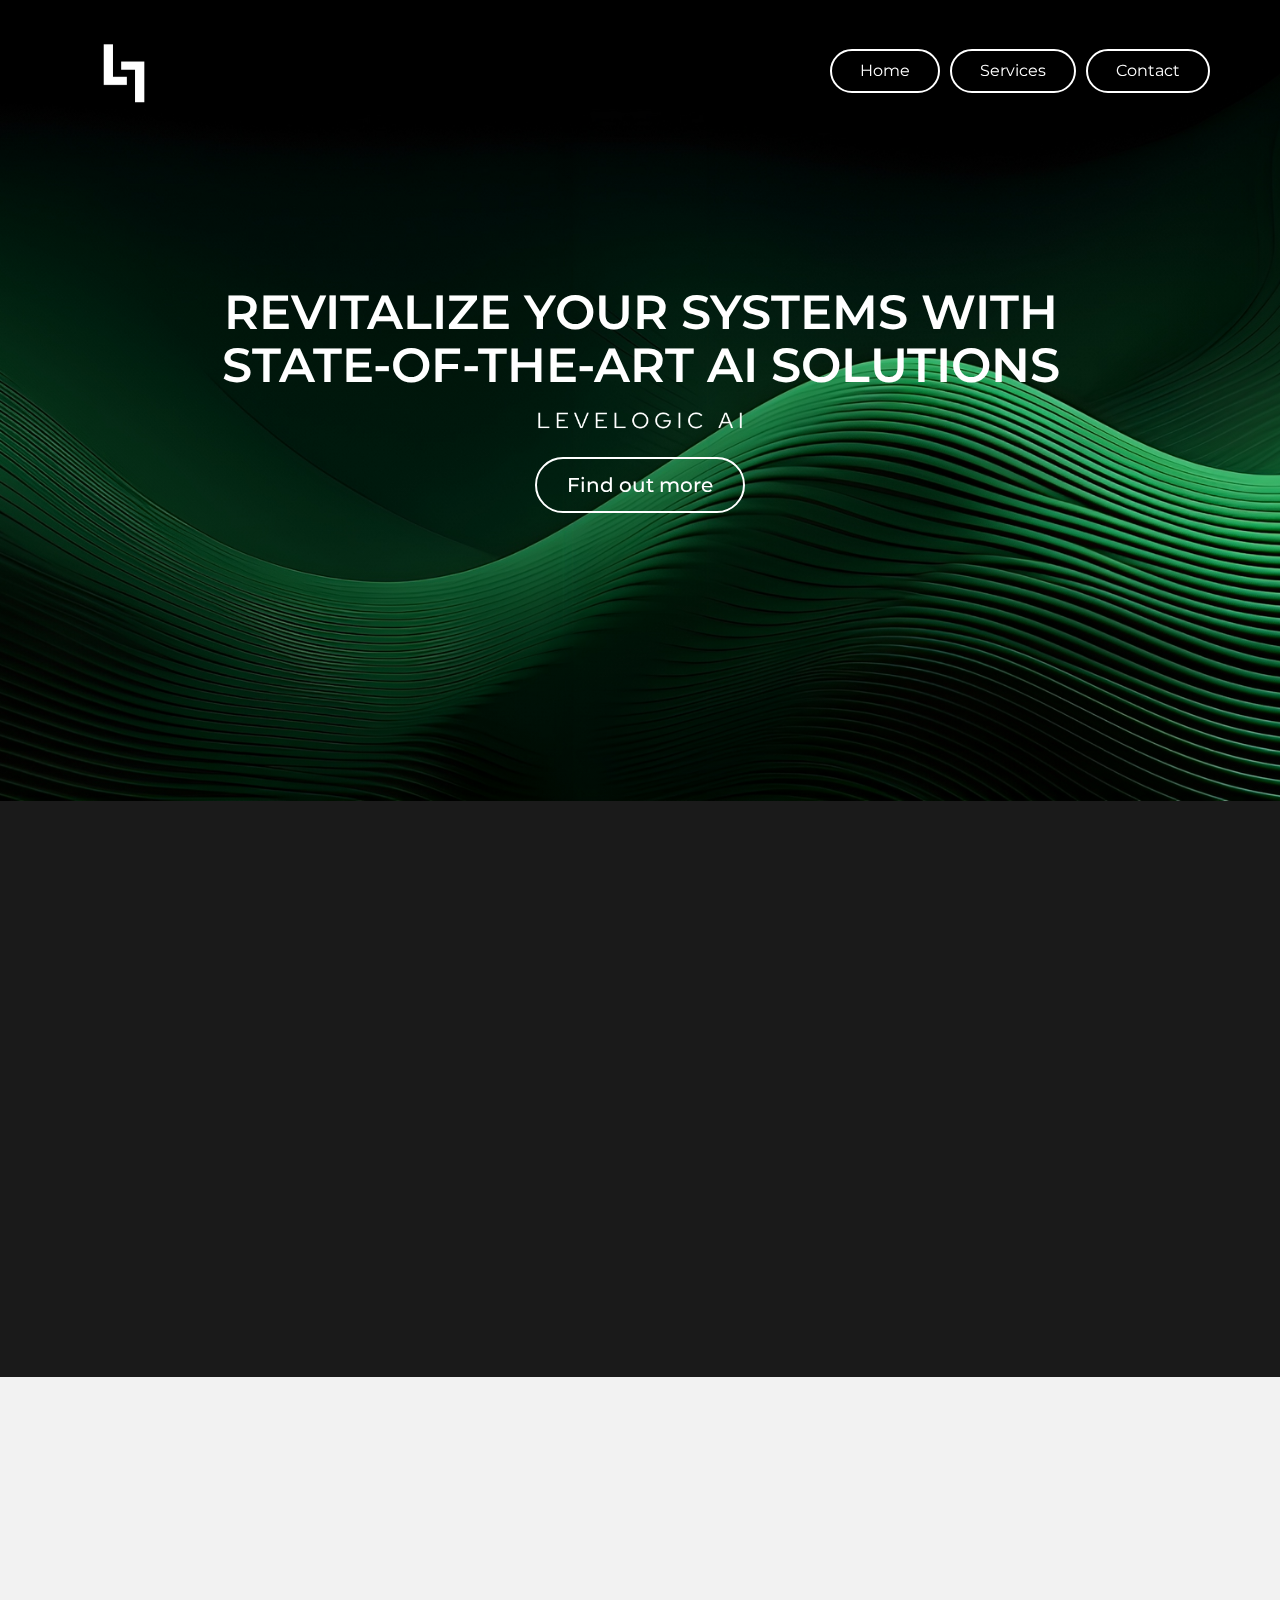
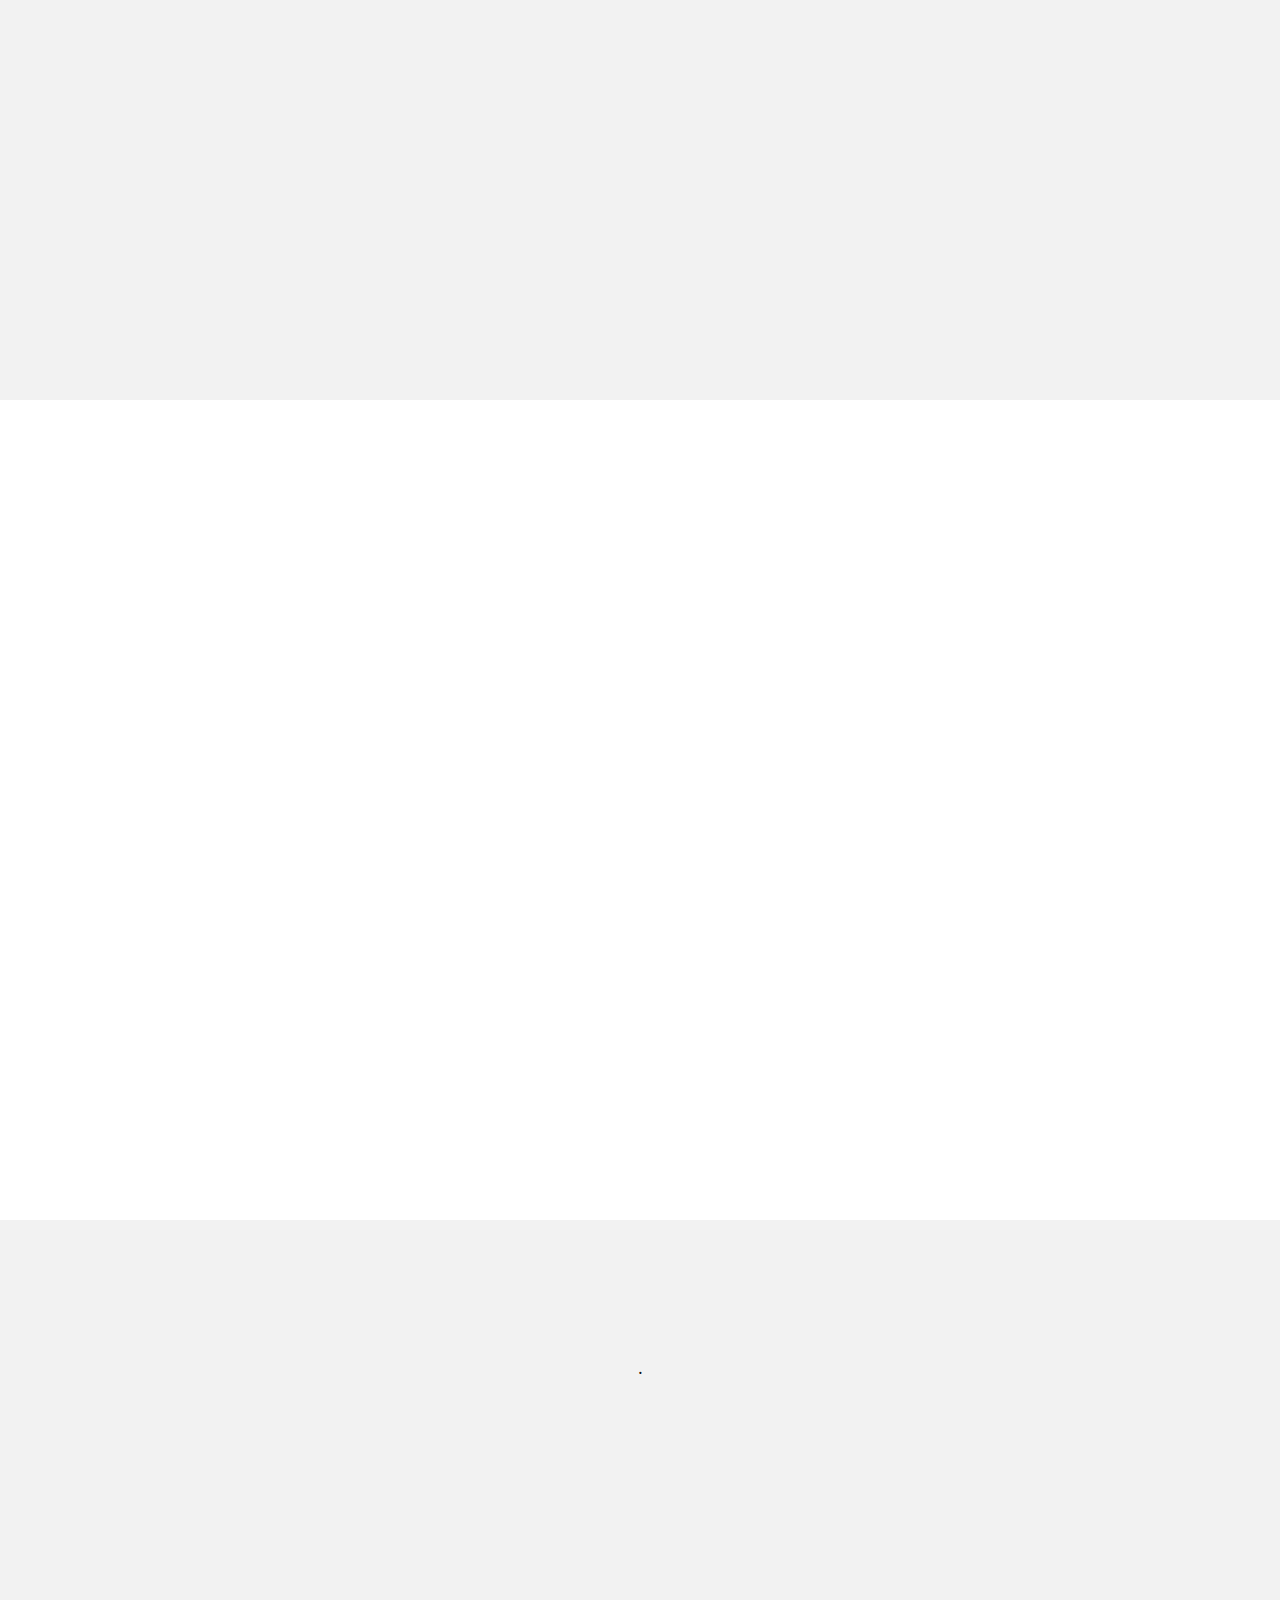
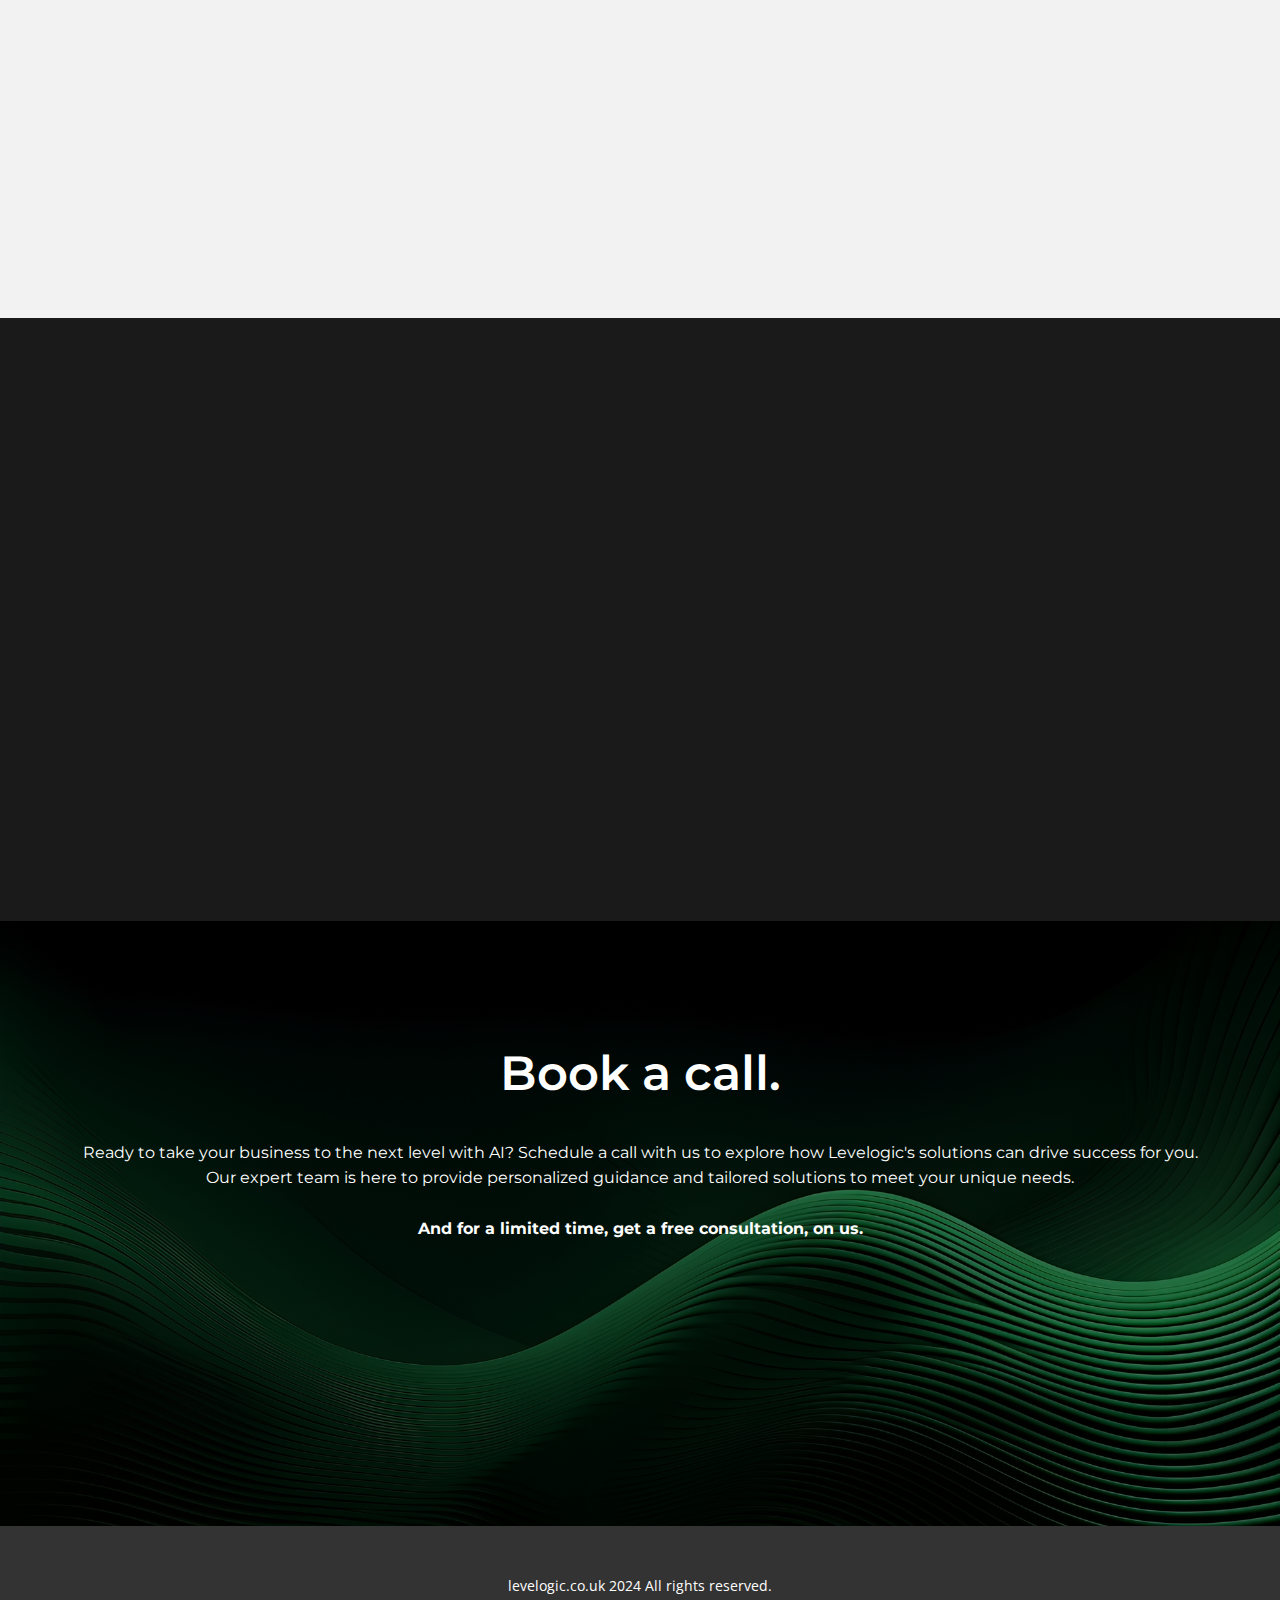
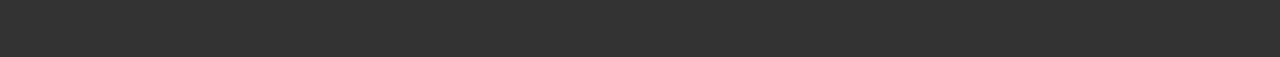
==== index.html @ 8c8b4d2c "rendition 1" ====
<!DOCTYPE html>
<html style="font-size: 16px;" lang="en"><head>
    <meta name="viewport" content="width=device-width, initial-scale=1.0">
    <meta charset="utf-8">
    <meta name="keywords" content="REVITALIZE YOUR SYSTEMS WITH STATE-OF-THE-ART AI SOLUTIONS​, BUSTING AI MYTHS​, OUR&nbsp;​SERVICES​, And so much more!​, HOW DOES IT WORK?​​, PRICING, Book a call.">
    <meta name="description" content="">
    <title>Home</title>
    <link rel="stylesheet" href="nicepage.css" media="screen">
<link rel="stylesheet" href="Home.css" media="screen">
    <script class="u-script" type="text/javascript" src="jquery.js" defer=""></script>
    <script class="u-script" type="text/javascript" src="nicepage.js" defer=""></script>
    <meta name="generator" content="Nicepage 6.7.6, nicepage.com">
    <link id="u-theme-google-font" rel="stylesheet" href="https://fonts.googleapis.com/css?family=Roboto:100,100i,300,300i,400,400i,500,500i,700,700i,900,900i|Open+Sans:300,300i,400,400i,500,500i,600,600i,700,700i,800,800i">
    <link id="u-page-google-font" rel="stylesheet" href="https://fonts.googleapis.com/css?family=Montserrat:100,100i,200,200i,300,300i,400,400i,500,500i,600,600i,700,700i,800,800i,900,900i">
    
    
    
    
    
    
    
    
    
    <script type="application/ld+json">{
		"@context": "http://schema.org",
		"@type": "Organization",
		"name": "",
		"logo": "images/LEVELOGIC3.png"
}</script>
    <meta name="theme-color" content="#478ac9">
    <meta property="og:title" content="Home">
    <meta property="og:type" content="website">
  <meta data-intl-tel-input-cdn-path="intlTelInput/"></head>
  <body data-home-page="Home.html" data-home-page-title="Home" data-path-to-root="./" data-include-products="false" class="u-body u-overlap u-overlap-contrast u-overlap-transparent u-stick-footer u-xl-mode" data-lang="en"><header class="u-clearfix u-header u-header" id="sec-c6fe"><div class="u-clearfix u-sheet u-sheet-1">
        <a href="https://nicepage.com" class="u-image u-logo u-image-1" data-image-width="500" data-image-height="500" data-animation-name="customAnimationIn" data-animation-duration="1000" data-animation-delay="0">
          <img src="images/LEVELOGIC3.png" class="u-logo-image u-logo-image-1">
        </a>
        <nav class="u-menu u-menu-one-level u-offcanvas u-menu-1" data-responsive-from="MD">
          <div class="menu-collapse u-custom-font u-font-montserrat" style="font-size: 1rem; letter-spacing: 0px; font-weight: 500;">
            <a class="u-border-7 u-border-white u-button-style u-custom-border-radius u-custom-effect-duration u-custom-left-right-menu-spacing u-custom-padding-bottom u-custom-text-active-color u-custom-text-color u-custom-text-hover-color u-custom-text-shadow u-custom-text-shadow-blur u-custom-text-shadow-color u-custom-text-shadow-transparency u-custom-text-shadow-x u-custom-text-shadow-y u-custom-top-bottom-menu-spacing u-nav-link u-radius u-text-active-palette-1-base u-text-hover-palette-2-base" href="#" style="padding: 8px 22px; font-size: calc(1em + 16px); --radius:50px;">
              <svg class="u-svg-link" viewBox="0 0 24 24"><use xmlns:xlink="http://www.w3.org/1999/xlink" xlink:href="#menu-hamburger"></use></svg>
              <svg class="u-svg-content" version="1.1" id="menu-hamburger" viewBox="0 0 16 16" x="0px" y="0px" xmlns:xlink="http://www.w3.org/1999/xlink" xmlns="http://www.w3.org/2000/svg"><g><rect y="1" width="16" height="2"></rect><rect y="7" width="16" height="2"></rect><rect y="13" width="16" height="2"></rect>
</g></svg>
            </a>
          </div>
          <div class="u-custom-menu u-nav-container">
            <ul class="u-custom-font u-font-montserrat u-nav u-spacing-10 u-unstyled u-nav-1"><li class="u-nav-item"><a class="u-border-2 u-border-hover-custom-color-1 u-border-white u-button-style u-nav-link u-radius u-text-active-white u-text-hover-custom-color-1 u-text-white" href="Home.html#sec-2be3" style="--radius:50px; padding: 12px 28px;">Home</a>
</li><li class="u-nav-item"><a class="u-border-2 u-border-hover-custom-color-1 u-border-white u-button-style u-nav-link u-radius u-text-active-white u-text-hover-custom-color-1 u-text-white" href="Home.html#sec-603d" style="--radius:50px; padding: 12px 28px;">Services</a>
</li><li class="u-nav-item"><a class="u-border-2 u-border-hover-custom-color-1 u-border-white u-button-style u-nav-link u-radius u-text-active-white u-text-hover-custom-color-1 u-text-white" href="Home.html#sec-d1a8" style="--radius:50px; padding: 12px 28px;">Contact</a>
</li></ul>
          </div>
          <div class="u-custom-menu u-nav-container-collapse">
            <div class="u-border-2 u-border-grey-75 u-container-style u-inner-container-layout u-opacity u-opacity-95 u-sidenav u-white">
              <div class="u-inner-container-layout u-sidenav-overflow">
                <div class="u-menu-close"></div>
                <ul class="u-align-center u-nav u-popupmenu-items u-unstyled u-nav-2"><li class="u-nav-item"><a class="u-button-style u-nav-link" href="Home.html#sec-2be3">Home</a>
</li><li class="u-nav-item"><a class="u-button-style u-nav-link" href="Home.html#sec-603d">Services</a>
</li><li class="u-nav-item"><a class="u-button-style u-nav-link" href="Home.html#sec-d1a8">Contact</a>
</li></ul>
              </div>
            </div>
            <div class="u-black u-menu-overlay u-opacity u-opacity-70"></div>
          </div>
        </nav>
      </div></header>
    <section class="u-clearfix u-image u-shading u-section-1" id="sec-2be3" data-image-width="3136" data-image-height="1536">
      <div class="u-clearfix u-sheet u-sheet-1">
        <h1 class="u-align-center u-custom-font u-font-montserrat u-text u-text-white u-text-1" data-animation-name="customAnimationIn" data-animation-duration="1000" data-animation-delay="0">REVITALIZE YOUR SYSTEMS WITH STATE-OF-THE-ART AI SOLUTIONS </h1>
        <img class="u-image u-image-contain u-image-default u-preserve-proportions u-image-1" src="images/LEVELOGIC7.png" alt="" data-image-width="500" data-image-height="500" data-animation-name="customAnimationIn" data-animation-duration="1000" data-animation-delay="0">
        <a href="Home.html#sec-921f" class="u-border-2 u-border-active-custom-color-3 u-border-hover-custom-color-1 u-border-white u-btn u-btn-round u-button-style u-custom-font u-font-montserrat u-none u-radius u-btn-1" data-animation-name="customAnimationIn" data-animation-duration="1000" data-animation-delay="0">Find out more </a>
      </div>
<body>
<script src="https://cdn.botpress.cloud/webchat/v1/inject.js"></script>
<script src="https://mediafiles.botpress.cloud/46547a27-b713-40ee-aca5-6906af2f88be/webchat/config.js" defer></script>
</body>
    </section>
    <section class="u-clearfix u-grey-90 u-section-2" id="sec-921f">
      <img class="u-image u-image-contain u-image-default u-preserve-proportions u-image-1" src="images/LEVELOGIC4.png" alt="" data-image-width="500" data-image-height="500" data-animation-name="customAnimationIn" data-animation-duration="1000" data-animation-delay="0">
      <h1 class="u-align-left u-custom-font u-font-montserrat u-text u-text-white u-text-1" data-animation-name="customAnimationIn" data-animation-duration="1000" data-animation-delay="0">BUSTING AI MYTHS </h1>
      <blockquote class="u-align-left u-custom-font u-font-montserrat u-text u-text-white u-text-2" data-animation-name="customAnimationIn" data-animation-duration="1000" data-animation-delay="0"> Levelogic <span style="font-style: normal;"></span>challenges the misconception that AI solutions are overly complex or irrelevant for businesses. We offer accessible, tailored AI tools that seamlessly integrate into various business models, empowering owners to harness the power of AI for their specific needs.
      </blockquote>
      <img class="u-image u-image-contain u-image-default u-preserve-proportions u-image-2" src="images/LEVELOGIC7.png" alt="" data-image-width="500" data-image-height="500" data-animation-name="customAnimationIn" data-animation-duration="1000" data-animation-delay="0">
      <img class="custom-expanded u-image u-image-contain u-image-round u-radius u-image-3" src="images/4850860.jpg" data-image-width="3000" data-image-height="2000" data-animation-name="customAnimationIn" data-animation-duration="1000" data-animation-delay="0">
      <ul class="u-align-left u-custom-font u-custom-list u-font-montserrat u-spacing-26 u-text u-text-white u-text-3" data-animation-name="customAnimationIn" data-animation-duration="1000" data-animation-delay="0">
        <li>
          <div class="u-list-icon u-text-custom-color-1">
            <svg class="u-svg-content" viewBox="0 0 512 512" id="svg-bad2" style="font-size: 1.2em; margin: -1.2em;"><path d="m433.1 67.1-231.8 231.9c-6.2 6.2-16.4 6.2-22.6 0l-99.8-99.8-78.9 78.8 150.5 150.5c10.5 10.5 24.6 16.3 39.4 16.3 14.8 0 29-5.9 39.4-16.3l282.7-282.5z" fill="currentColor"></path></svg>
          </div>&nbsp;Seamless integration into pre existing setup<br>
        </li>
        <li>
          <div class="u-list-icon u-text-custom-color-1">
            <svg class="u-svg-content" viewBox="0 0 512 512" id="svg-bad2" style="font-size: 1.2em; margin: -1.2em;"><path d="m433.1 67.1-231.8 231.9c-6.2 6.2-16.4 6.2-22.6 0l-99.8-99.8-78.9 78.8 150.5 150.5c10.5 10.5 24.6 16.3 39.4 16.3 14.8 0 29-5.9 39.4-16.3l282.7-282.5z" fill="currentColor"></path></svg>
          </div>&nbsp;Fast turnaround time<br>
        </li>
        <li>
          <div class="u-list-icon u-text-custom-color-1">
            <svg class="u-svg-content" viewBox="0 0 512 512" id="svg-bad2" style="font-size: 1.2em; margin: -1.2em;"><path d="m433.1 67.1-231.8 231.9c-6.2 6.2-16.4 6.2-22.6 0l-99.8-99.8-78.9 78.8 150.5 150.5c10.5 10.5 24.6 16.3 39.4 16.3 14.8 0 29-5.9 39.4-16.3l282.7-282.5z" fill="currentColor"></path></svg>
          </div>&nbsp;Seamless integration into pre existing setup<br>
        </li>
      </ul>
    </section>
    <section class="u-clearfix u-grey-5 u-section-3" id="sec-e6ab">
      <p class="u-align-left u-custom-font u-font-montserrat u-text u-text-custom-color-2 u-text-default u-text-1" data-animation-name="customAnimationIn" data-animation-duration="1000" data-animation-delay="0">WHO&nbsp;ARE&nbsp;<br>
      </p>
      <p class="u-align-left u-custom-font u-font-montserrat u-text u-text-custom-color-1 u-text-default u-text-2" data-animation-name="customAnimationIn" data-animation-duration="1000" data-animation-delay="0">WE? </p>
      <img class="u-image u-image-contain u-image-default u-preserve-proportions u-image-1" src="images/LEVELOGIC4.png" alt="" data-image-width="500" data-image-height="500" data-animation-name="customAnimationIn" data-animation-duration="1000" data-animation-delay="0">
      <img class="u-image u-image-circle u-image-2" src="images/IMG_3281.PNG" alt="" data-image-width="1170" data-image-height="658" data-animation-name="customAnimationIn" data-animation-duration="1000" data-animation-delay="0">
      <blockquote class="u-align-left u-custom-font u-font-montserrat u-text u-text-grey-90 u-text-3" data-animation-name="customAnimationIn" data-animation-duration="1000" data-animation-delay="0">"As a young entrepreneur, my vision for Levelogic is to inspire businesses to embrace innovation and harness the power of AI to drive success. At Levelogic, we're passionate about providing cutting-edge solutions that speed up workflow and streamline operations for businesses of all sizes. Our dedicated team works tirelessly to deliver transformative results, empowering our clients to thrive in the digital age. With our innovative AI automation solutions, we're not just shaping the future of business—we're revolutionizing it."</blockquote>
      <h5 class="u-align-center u-custom-font u-font-montserrat u-text u-text-4" data-animation-name="customAnimationIn" data-animation-duration="1000" data-animation-delay="0">Mason Mitchell , CEO &amp; Founder </h5>
      <img class="u-image u-image-contain u-image-default u-preserve-proportions u-image-3" src="images/LEVELOGIC8.png" alt="" data-image-width="500" data-image-height="500" data-animation-name="customAnimationIn" data-animation-duration="1000" data-animation-delay="0">
    </section>
    <section class="u-clearfix u-white u-section-4" id="sec-603d">
      <div class="u-clearfix u-sheet u-sheet-1">
        <h1 class="u-align-left u-custom-font u-font-montserrat u-text u-text-black u-text-1" data-animation-name="customAnimationIn" data-animation-duration="1000" data-animation-delay="0">OUR&nbsp;<br> SERVICES 
        </h1>
        <div class="u-border-3 u-border-custom-color-1 u-line u-line-horizontal u-line-1" data-animation-name="customAnimationIn" data-animation-duration="1000"></div>
        <div class="u-layout-grid u-list u-list-1">
          <div class="u-repeater u-repeater-1">
            <div class="u-container-style u-hover-feature u-image u-image-round u-list-item u-radius u-repeater-item u-shading u-shape-round u-image-1" data-image-width="3136" data-image-height="1536" data-animation-name="customAnimationIn" data-animation-duration="1000">
              <div class="u-container-layout u-similar-container u-container-layout-1">
                <h3 class="u-align-left u-custom-font u-font-montserrat u-text u-text-default u-text-2">Automation<br>
                  <br>
                </h3>
                <p class="u-align-left u-custom-font u-font-montserrat u-text u-text-3">Optimize productivity with our task automation services. From routine tasks to complex workflows, we streamline operations, minimize manual efforts, and drive results for your business. </p>
              </div>
            </div>
            <div class="u-container-style u-hover-feature u-image u-image-round u-list-item u-radius u-repeater-item u-shading u-shape-round u-image-2" data-image-width="3136" data-image-height="1536" data-animation-name="customAnimationIn" data-animation-duration="1000" data-animation-delay="500">
              <div class="u-container-layout u-similar-container u-container-layout-2">
                <h3 class="u-align-left u-custom-font u-font-montserrat u-text u-text-default u-text-4">Lead<br>generation 
                </h3>
                <p class="u-align-left u-custom-font u-font-montserrat u-text u-text-5"> Fuel your sales pipeline with our lead generation services. Using advanced strategies, we identify high-quality leads to drive growth and maximize revenue.</p>
              </div>
            </div>
            <div class="u-container-style u-hover-feature u-image u-image-round u-list-item u-radius u-repeater-item u-shading u-shape-round u-image-3" data-image-width="3136" data-image-height="1536" data-animation-name="customAnimationIn" data-animation-duration="1000" data-animation-delay="1000">
              <div class="u-container-layout u-similar-container u-container-layout-3">
                <h3 class="u-align-left u-custom-font u-font-montserrat u-text u-text-default u-text-6">AI<br>Chatbots
                </h3>
                <p class="u-align-left u-custom-font u-font-montserrat u-text u-text-7">Enhance customer support with our AI chatbot services. Our tailored solutions provide personalized assistance, 24/7 availability, and seamless integration to boost efficiency. </p>
              </div>
            </div>
          </div>
        </div>
        <img class="u-image u-image-contain u-image-default u-preserve-proportions u-image-4" src="images/LEVELOGIC8.png" alt="" data-image-width="500" data-image-height="500" data-animation-name="customAnimationIn" data-animation-duration="1000" data-animation-delay="0">
        <h1 class="u-align-center u-custom-font u-font-montserrat u-text u-text-black u-text-8" data-animation-name="customAnimationIn" data-animation-duration="1000" data-animation-delay="0">And so much more! </h1>
      </div>
      
      
      
      
      
      
      
      
      
    </section>
    <section class="u-clearfix u-grey-5 u-section-5" id="sec-7f4b">
      <div class="u-clearfix u-sheet u-sheet-1">
        <h2 class="u-align-center u-custom-font u-font-montserrat u-text u-text-default u-text-1" data-animation-name="customAnimationIn" data-animation-duration="1000" data-animation-delay="0">HOW DOES IT WORK? </h2>
        <p class="u-align-center u-text u-text-2">.</p>
        <div class="u-expanded-width u-list u-list-1">
          <div class="u-repeater u-repeater-1">
            <div class="u-align-center u-container-style u-list-item u-repeater-item u-list-item-1" data-animation-name="customAnimationIn" data-animation-duration="1000">
              <div class="u-container-layout u-similar-container u-container-layout-1"><span class="u-align-center u-icon u-icon-circle u-text-custom-color-1 u-icon-1"><svg class="u-svg-link" preserveAspectRatio="xMidYMin slice" viewBox="0 0 128 128" style=""><use xmlns:xlink="http://www.w3.org/1999/xlink" xlink:href="#svg-ff98"></use></svg><svg class="u-svg-content" viewBox="0 0 128 128" id="svg-ff98"><path d="m26.4 108.7c-1.2 0-2.2-1-2.2-2.2s1-2.2 4.7-2.2h48.7v-7.4h-31.2v-9.9h31.2v-8.4h-58.7c-7.7 0-10.6-3-10.6-6.6v-57.1c0-3.7 3-6.6 6.6-6.6h81.2c3.7 0 6.6 3 6.6 6.6v27h8.3v-27c0-8.2-6.7-14.9-14.9-14.9h-81.2c-8.2 0-14.9 6.7-14.9 14.9v57.1c0 8.2 6.7 14.9 14.9 14.9h23.2v10.1h-13.8c-4.3 0-8.5 3.7-8.5 9.5v0.2c0 4.6 3.7 9.3 8.3 9.3h53.5v-7.3h-51.2z"></path><path d="m118 41.9h-30c-5.8 0-10.5 4.7-10.5 10.6 0 0 0.1 66.3 0.1 66.4 0 4.3 5.1 9 10.4 9h30c5.6 0 10.2-4.4 10.5-10.1v-65.3c0-5.9-4.7-10.6-10.5-10.6zm2.4 75.5c-0.1 1.3-1.1 2.3-2.4 2.3h-30c-1 0-1.9-0.7-2.2-1.6l-0.2-65.6c0-1.3 1.1-2.4 2.4-2.4h30c1.3 0 2.4 1.1 2.4 2.4v64.9z"></path></svg>
            
            
          </span>
                <h3 class="u-align-center u-custom-font u-font-montserrat u-text u-text-default u-text-grey-90 u-text-3">Consultation &amp; Evaluation </h3>
                <p class="u-align-center u-text u-text-default u-text-grey-90 u-text-4"> We're keen to understand your business better—what tasks are time-consuming, what's not meeting expectations, and where challenges lie. This insight allows us to tailor effective solutions to your unique needs.</p>
              </div>
            </div>
            <div class="u-align-center u-container-style u-list-item u-repeater-item u-list-item-2" data-animation-name="customAnimationIn" data-animation-duration="1000">
              <div class="u-container-layout u-similar-container u-container-layout-2"><span class="u-align-center u-file-icon u-icon u-icon-circle u-text-custom-color-1 u-icon-2"><img src="images/937159-9f41325f.png" alt=""></span>
                <h3 class="u-align-center u-custom-font u-font-montserrat u-text u-text-default u-text-grey-90 u-text-5">Fine-tuning &amp; ​Tailoring</h3>
                <p class="u-align-center u-text u-text-default u-text-grey-90 u-text-6"> Our team of experts will craft your AI integration roadmap, encompassing all development and integration aspects, with straightforward monthly fees.</p>
              </div>
            </div>
            <div class="u-align-center u-container-style u-list-item u-repeater-item u-list-item-3" data-animation-name="customAnimationIn" data-animation-duration="1000" data-animation-delay="0">
              <div class="u-container-layout u-similar-container u-container-layout-3"><span class="u-align-center u-file-icon u-icon u-icon-circle u-text-custom-color-1 u-icon-3"><img src="images/622397-81f544a8.png" alt=""></span>
                <h3 class="u-align-center u-custom-font u-font-montserrat u-text u-text-default u-text-grey-90 u-text-7"> Deployment<br>&amp; Integration
                </h3>
                <p class="u-align-center u-text u-text-default u-text-grey-90 u-text-8"> After receiving approval during our monthly calls, our dedicated development team will embark on the process of constructing and seamlessly integrating each solution into your current systems, ensuring a smooth transition and optimal performance.</p>
              </div>
            </div>
          </div>
        </div>
        <img class="u-image u-image-contain u-image-default u-preserve-proportions u-image-1" src="images/LEVELOGIC8.png" alt="" data-image-width="500" data-image-height="500" data-animation-name="customAnimationIn" data-animation-duration="1000" data-animation-delay="0">
      </div>
    </section>
    <section class="u-clearfix u-grey-90 u-section-6" id="carousel_adef">
      <div class="u-border-3 u-border-custom-color-1 u-line u-line-horizontal u-line-1" data-animation-name="customAnimationIn" data-animation-duration="1000"></div>
      <div class="u-border-3 u-border-custom-color-1 u-line u-line-horizontal u-line-2" data-animation-name="customAnimationIn" data-animation-duration="1000"></div>
      <h2 class="u-align-left u-custom-font u-font-montserrat u-text u-text-body-alt-color u-text-default u-text-1" data-animation-name="customAnimationIn" data-animation-duration="1000" data-animation-delay="0">PRICING</h2>
      <img class="u-image u-image-contain u-image-default u-preserve-proportions u-image-1" src="images/LEVELOGIC8.png" alt="" data-image-width="500" data-image-height="500" data-animation-name="customAnimationIn" data-animation-duration="1000" data-animation-delay="0">
      <img class="u-image u-image-contain u-image-default u-preserve-proportions u-image-2" src="images/LEVELOGIC4.png" alt="" data-image-width="500" data-image-height="500" data-animation-name="customAnimationIn" data-animation-duration="1000" data-animation-delay="0">
      <p class="u-align-center u-custom-font u-font-montserrat u-text u-text-body-alt-color u-text-2" data-animation-name="customAnimationIn" data-animation-duration="1000" data-animation-delay="0"> Levelogic's pricing strategy is designed to be flexible and adaptive, ensuring that businesses of all sizes and scales can benefit from AI solutions tailored to their specific needs. By adjusting pricing based on both the size of the business and the scale at which AI works within the business, Levelogic ensures that clients only pay for the resources and capabilities they require, without overpaying for unnecessary features or capacities. This approach allows smaller businesses to access affordable AI solutions that are perfectly suited to their operations, while larger enterprises can scale their AI implementations as needed without breaking the bank. Whether a business is just starting out or already established, Levelogic's pricing strategy ensures that AI solutions are accessible, cost-effective, and optimized for success at any scale.</p>
    </section>
    <section class="u-align-center u-clearfix u-image u-shading u-section-7" id="sec-d1a8" data-image-width="3136" data-image-height="1536">
      <div class="u-clearfix u-sheet u-sheet-1">
        <h1 class="u-align-center u-custom-font u-font-montserrat u-text u-text-default u-title u-text-1">Book a call.</h1>
        <p class="u-align-center u-custom-font u-font-montserrat u-large-text u-text u-text-default u-text-variant u-text-2"> Ready to take your business to the next level with AI? Schedule a call with us to explore how Levelogic's solutions can drive success for you. Our expert team is here to provide personalized guidance and tailored solutions to meet your unique needs.<br>
          <br>
          <span style="font-weight: 700;">And for a limited time, get a free consultation, on us. </span>
        </p>
        <a href="https://calendly.com/masonpmitchell08" class="u-active-custom-color-3 u-border-2 u-border-active-custom-color-3 u-border-hover-custom-color-1 u-border-white u-btn u-btn-round u-button-style u-custom-font u-font-montserrat u-hover-custom-color-1 u-none u-radius u-btn-1" data-animation-name="customAnimationIn" data-animation-duration="1000" data-animation-delay="0" target="_blank">Book call</a>
              </div>
    </section>
    
    
    
    <footer class="u-align-center u-clearfix u-footer u-grey-80 u-footer" id="sec-9035"><div class="u-clearfix u-sheet u-sheet-1">
        <p class="u-small-text u-text u-text-variant u-text-1">levelogic.co.uk 2024​ All rights reserved.</p>
      </div></footer>
        </section>
 
</body></html>
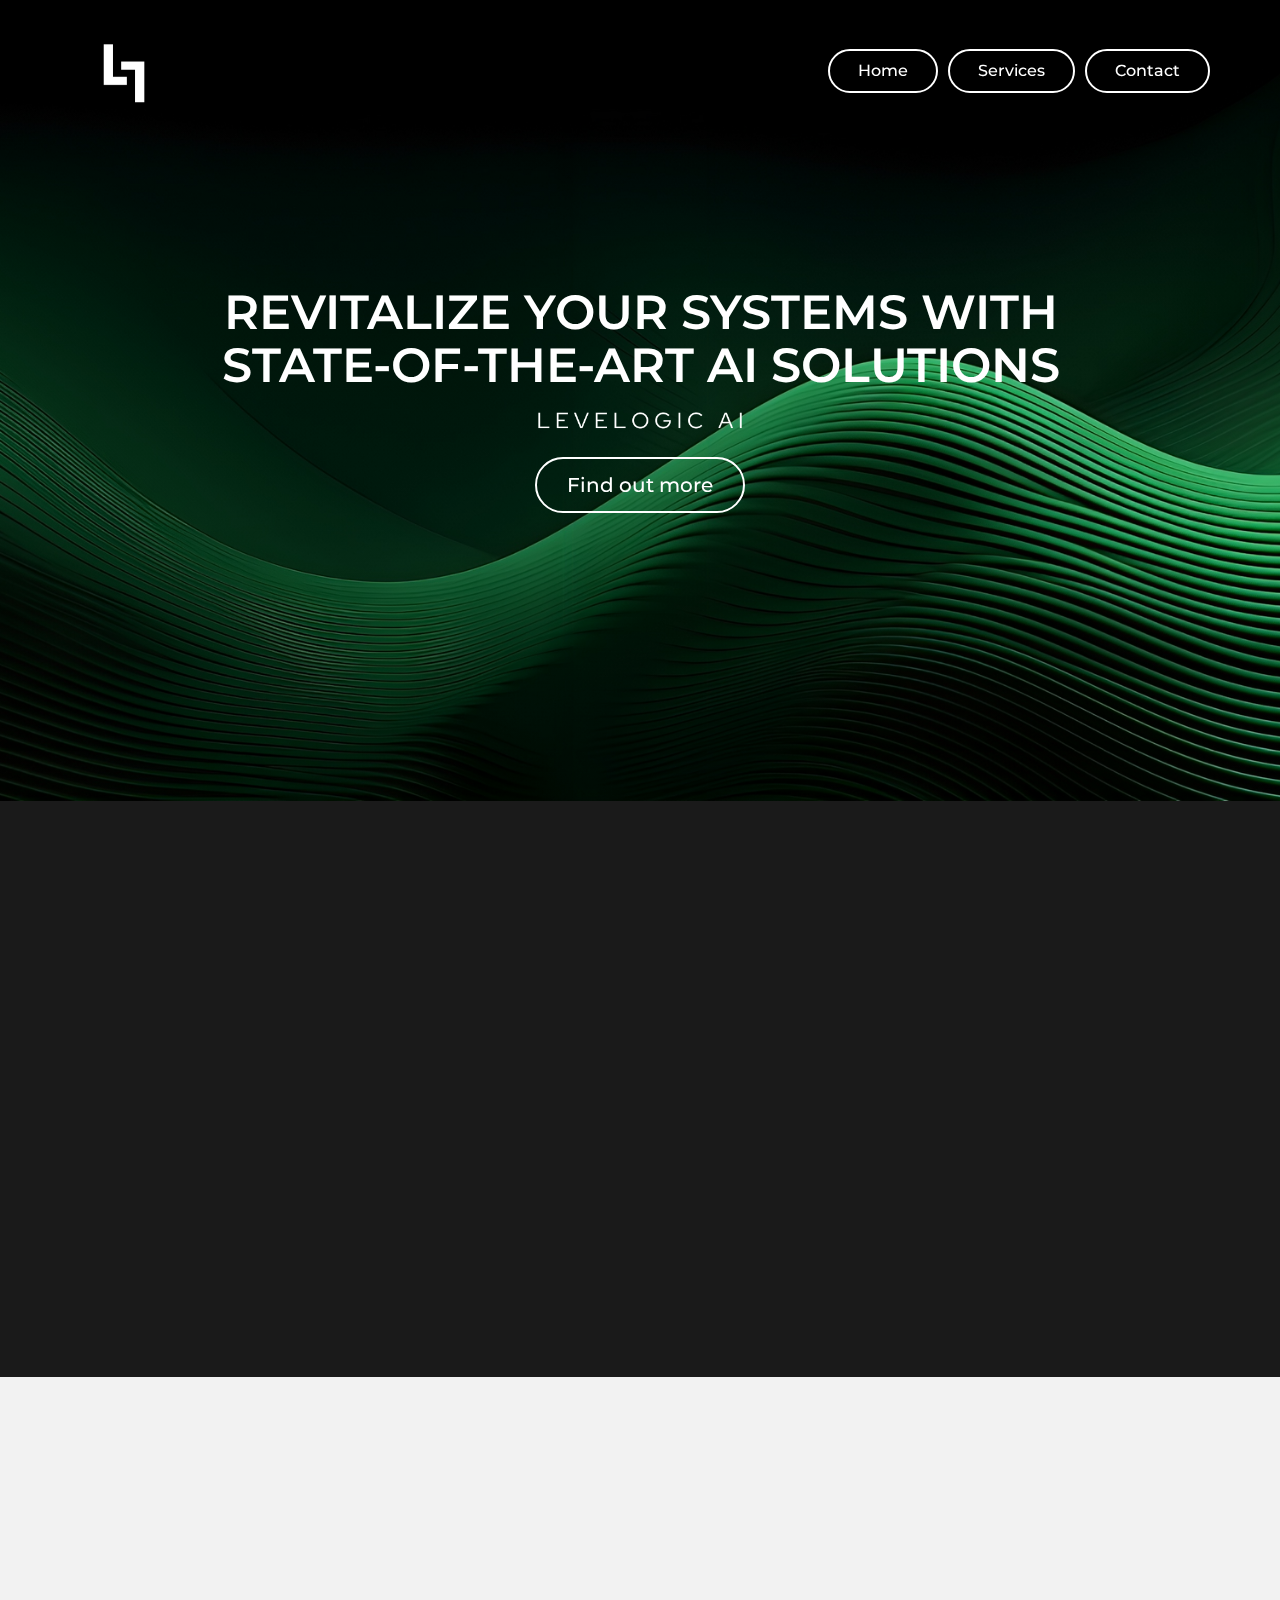
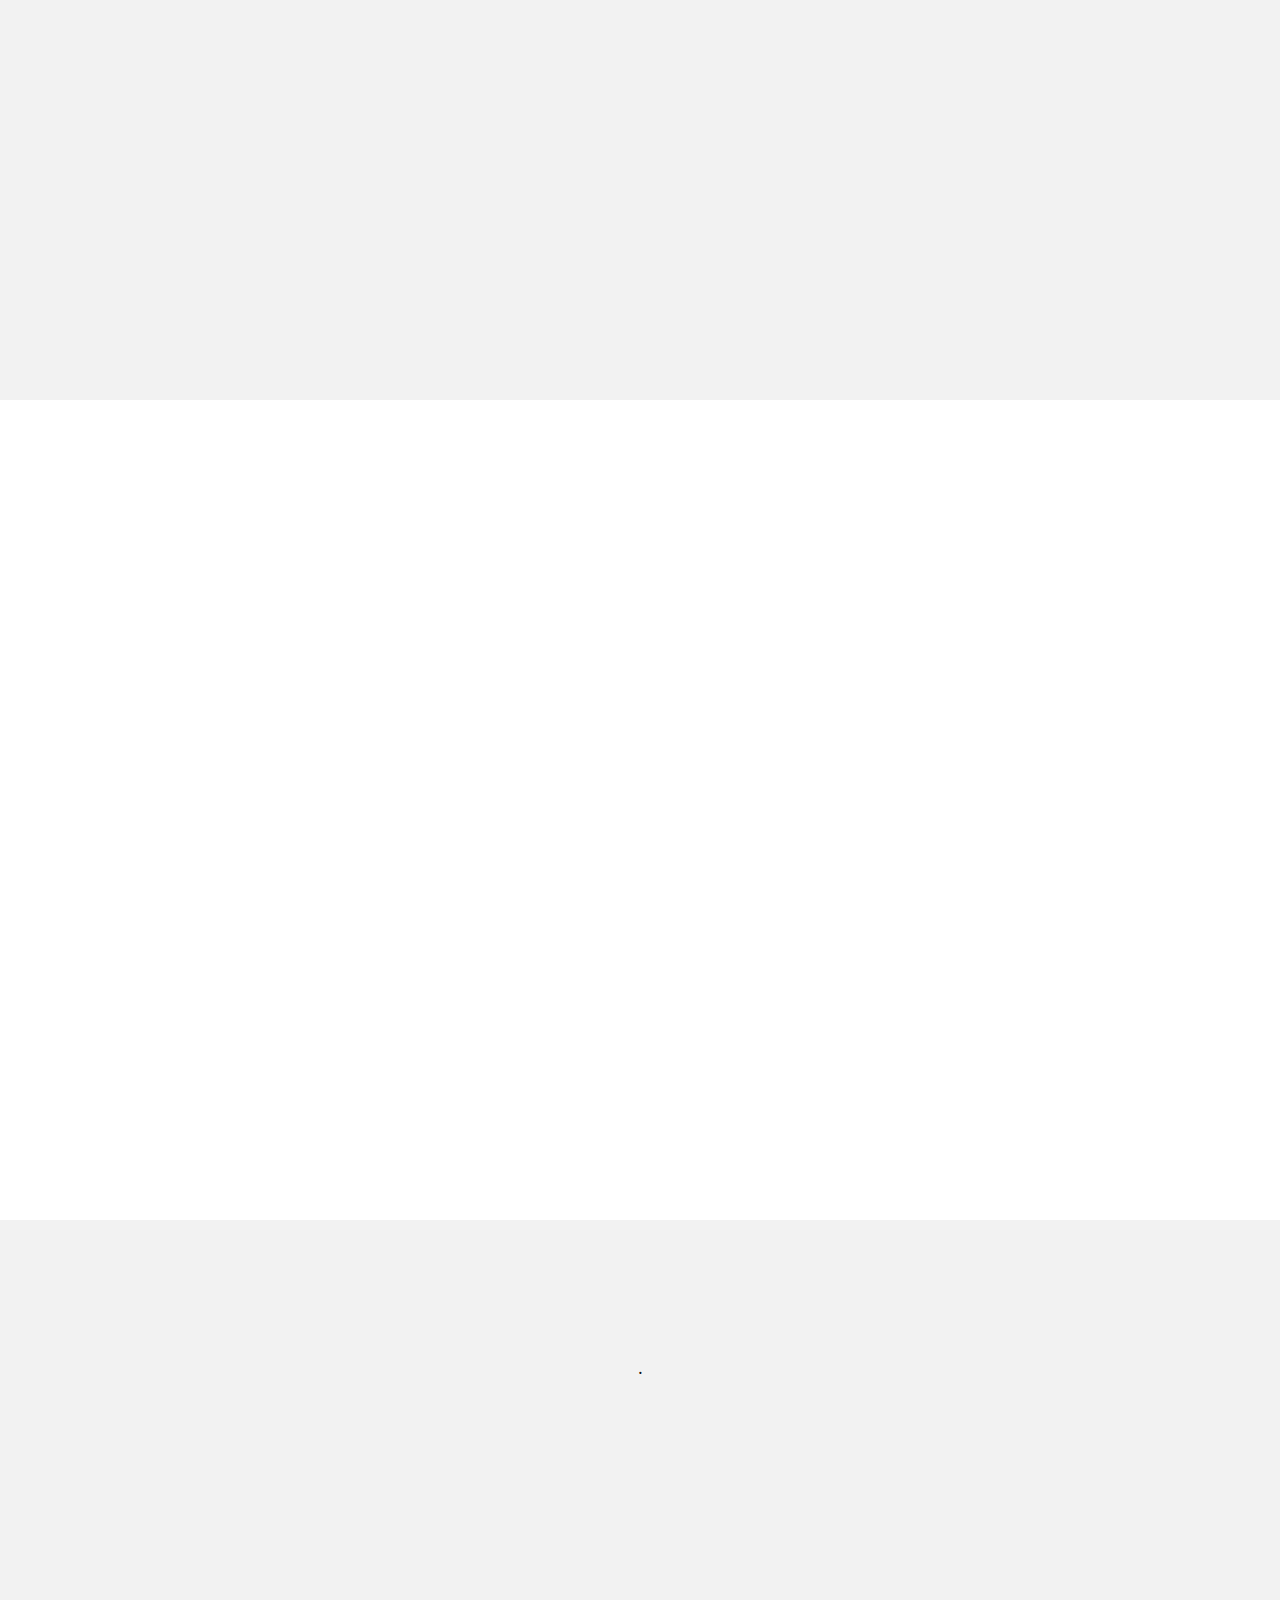
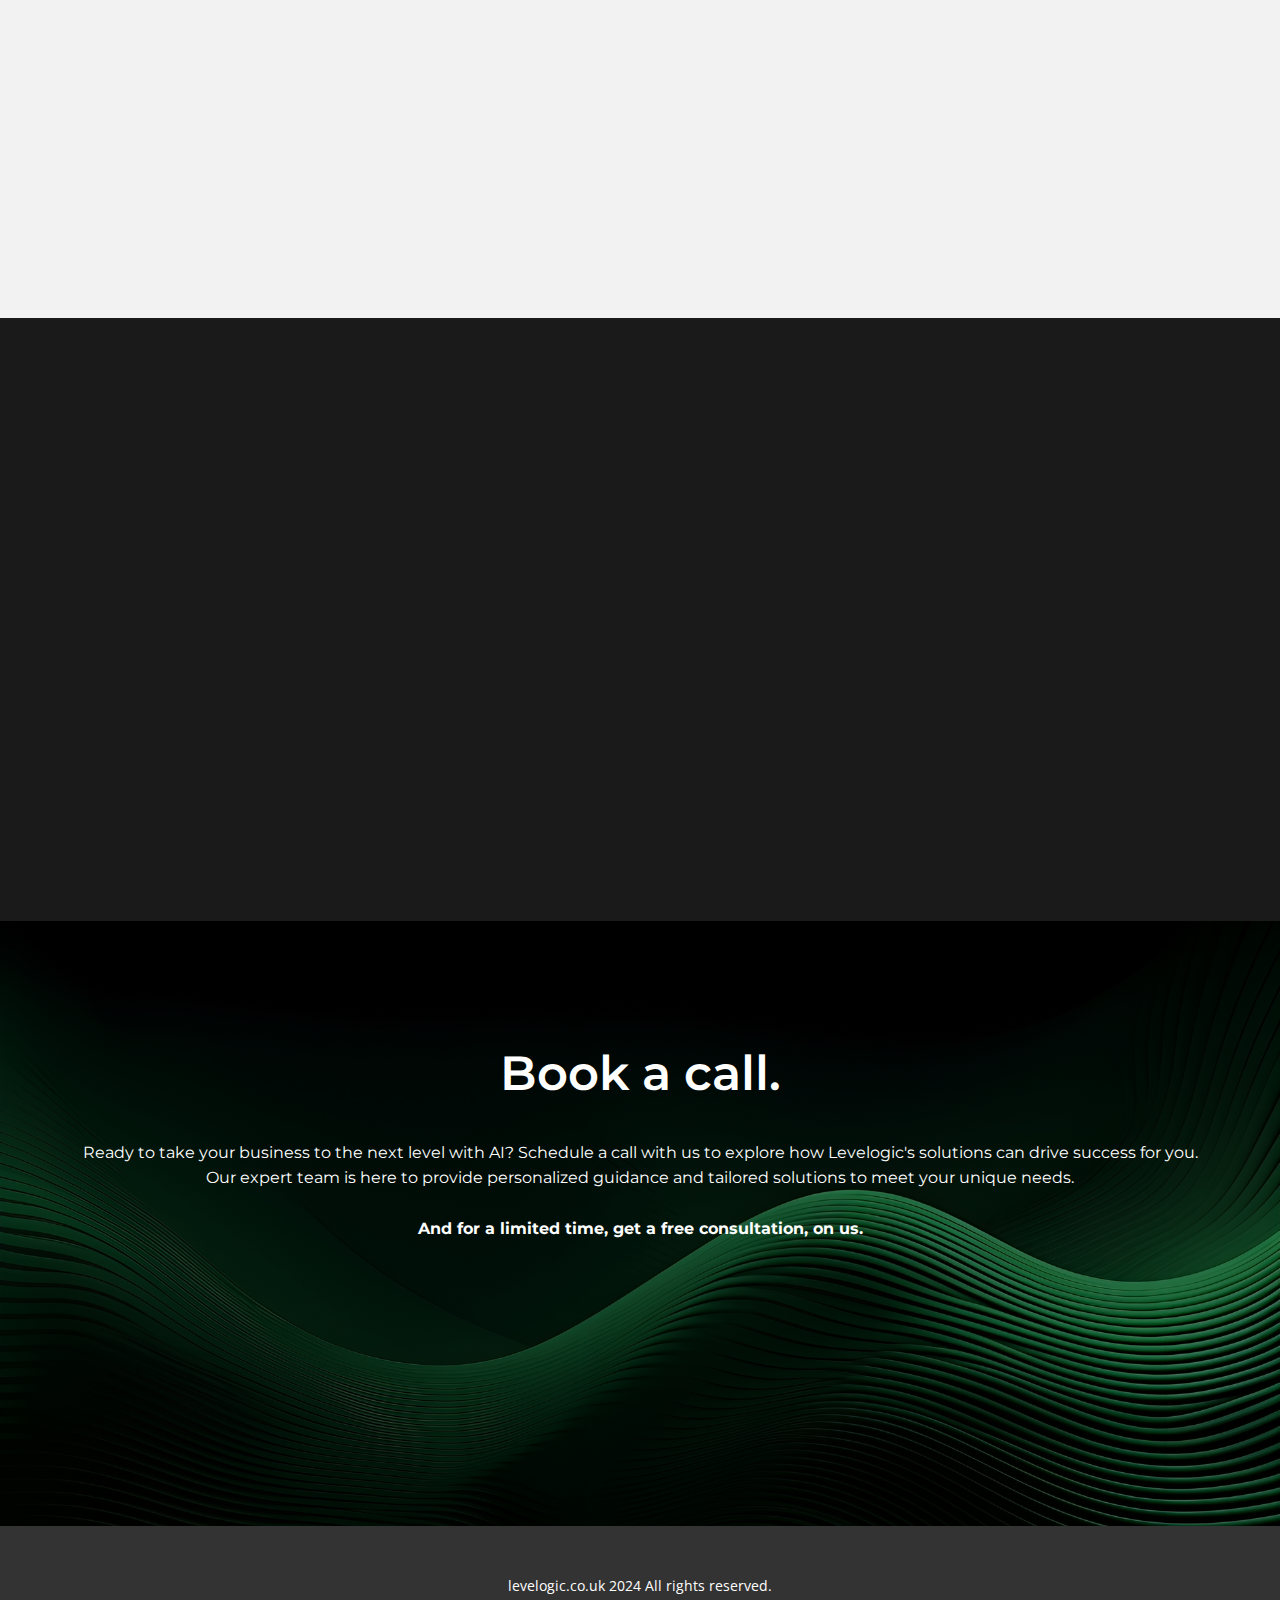
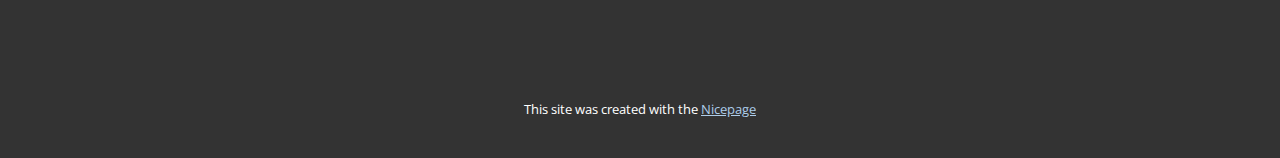
==== commit d901cf86: "Add files via upload" ====
--- a/index.html
+++ b/index.html
@@ -9,7 +9,7 @@
 <link rel="stylesheet" href="Home.css" media="screen">
     <script class="u-script" type="text/javascript" src="jquery.js" defer=""></script>
     <script class="u-script" type="text/javascript" src="nicepage.js" defer=""></script>
-    <meta name="generator" content="Nicepage 6.7.6, nicepage.com">
+    <meta name="generator" content="Nicepage 6.8.8, nicepage.com">
     <link id="u-theme-google-font" rel="stylesheet" href="https://fonts.googleapis.com/css?family=Roboto:100,100i,300,300i,400,400i,500,500i,700,700i,900,900i|Open+Sans:300,300i,400,400i,500,500i,600,600i,700,700i,800,800i">
     <link id="u-page-google-font" rel="stylesheet" href="https://fonts.googleapis.com/css?family=Montserrat:100,100i,200,200i,300,300i,400,400i,500,500i,600,600i,700,700i,800,800i,900,900i">
     
@@ -24,38 +24,38 @@
     <script type="application/ld+json">{
 		"@context": "http://schema.org",
 		"@type": "Organization",
-		"name": "",
+		"name": "Site2",
 		"logo": "images/LEVELOGIC3.png"
 }</script>
     <meta name="theme-color" content="#478ac9">
     <meta property="og:title" content="Home">
     <meta property="og:type" content="website">
   <meta data-intl-tel-input-cdn-path="intlTelInput/"></head>
-  <body data-home-page="Home.html" data-home-page-title="Home" data-path-to-root="./" data-include-products="false" class="u-body u-overlap u-overlap-contrast u-overlap-transparent u-stick-footer u-xl-mode" data-lang="en"><header class="u-clearfix u-header u-header" id="sec-c6fe"><div class="u-clearfix u-sheet u-sheet-1">
-        <a href="https://nicepage.com" class="u-image u-logo u-image-1" data-image-width="500" data-image-height="500" data-animation-name="customAnimationIn" data-animation-duration="1000" data-animation-delay="0">
+  <body data-home-page="Home.html" data-home-page-title="Home" data-path-to-root="./" data-include-products="false" class="u-body u-overlap u-stick-footer u-xl-mode" data-lang="en"><header class="u-clearfix u-header u-sticky u-header" id="sec-c6fe"><div class="u-clearfix u-sheet u-sheet-1">
+        <a href="#" class="u-image u-logo u-image-1" data-image-width="500" data-image-height="500" data-animation-name="customAnimationIn" data-animation-duration="1000" data-animation-delay="0">
           <img src="images/LEVELOGIC3.png" class="u-logo-image u-logo-image-1">
         </a>
-        <nav class="u-menu u-menu-one-level u-offcanvas u-menu-1" data-responsive-from="MD">
+        <nav class="u-menu u-menu-one-level u-offcanvas u-menu-1" data-responsive-from="XS">
           <div class="menu-collapse u-custom-font u-font-montserrat" style="font-size: 1rem; letter-spacing: 0px; font-weight: 500;">
-            <a class="u-border-7 u-border-white u-button-style u-custom-border-radius u-custom-effect-duration u-custom-left-right-menu-spacing u-custom-padding-bottom u-custom-text-active-color u-custom-text-color u-custom-text-hover-color u-custom-text-shadow u-custom-text-shadow-blur u-custom-text-shadow-color u-custom-text-shadow-transparency u-custom-text-shadow-x u-custom-text-shadow-y u-custom-top-bottom-menu-spacing u-nav-link u-radius u-text-active-palette-1-base u-text-hover-palette-2-base" href="#" style="padding: 8px 22px; font-size: calc(1em + 16px); --radius:50px;">
+            <a class="u-border-2 u-border-white u-button-style u-custom-border-radius u-custom-color-2 u-custom-effect-duration u-custom-left-right-menu-spacing u-custom-padding-bottom u-custom-text-active-color u-custom-text-color u-custom-text-hover-color u-custom-text-shadow u-custom-text-shadow-blur u-custom-text-shadow-color u-custom-text-shadow-transparency u-custom-text-shadow-x u-custom-text-shadow-y u-custom-top-bottom-menu-spacing u-nav-link u-radius u-text-active-palette-1-base u-text-hover-palette-2-base" href="#" style="padding: 8px 22px; font-size: calc(1em + 16px); --radius: 29px; background-image: none;">
               <svg class="u-svg-link" viewBox="0 0 24 24"><use xmlns:xlink="http://www.w3.org/1999/xlink" xlink:href="#menu-hamburger"></use></svg>
               <svg class="u-svg-content" version="1.1" id="menu-hamburger" viewBox="0 0 16 16" x="0px" y="0px" xmlns:xlink="http://www.w3.org/1999/xlink" xmlns="http://www.w3.org/2000/svg"><g><rect y="1" width="16" height="2"></rect><rect y="7" width="16" height="2"></rect><rect y="13" width="16" height="2"></rect>
 </g></svg>
             </a>
           </div>
           <div class="u-custom-menu u-nav-container">
-            <ul class="u-custom-font u-font-montserrat u-nav u-spacing-10 u-unstyled u-nav-1"><li class="u-nav-item"><a class="u-border-2 u-border-hover-custom-color-1 u-border-white u-button-style u-nav-link u-radius u-text-active-white u-text-hover-custom-color-1 u-text-white" href="Home.html#sec-2be3" style="--radius:50px; padding: 12px 28px;">Home</a>
+            <ul class="u-custom-font u-font-montserrat u-nav u-spacing-10 u-unstyled u-nav-1"><li class="u-nav-item"><a class="u-border-2 u-border-hover-custom-color-1 u-border-white u-button-style u-nav-link u-radius u-text-active-white u-text-hover-custom-color-1 u-text-white" href="Home.html" style="--radius:50px; padding: 12px 28px;">Home</a>
 </li><li class="u-nav-item"><a class="u-border-2 u-border-hover-custom-color-1 u-border-white u-button-style u-nav-link u-radius u-text-active-white u-text-hover-custom-color-1 u-text-white" href="Home.html#sec-603d" style="--radius:50px; padding: 12px 28px;">Services</a>
-</li><li class="u-nav-item"><a class="u-border-2 u-border-hover-custom-color-1 u-border-white u-button-style u-nav-link u-radius u-text-active-white u-text-hover-custom-color-1 u-text-white" href="Home.html#sec-d1a8" style="--radius:50px; padding: 12px 28px;">Contact</a>
+</li><li class="u-nav-item"><a class="u-border-2 u-border-hover-custom-color-1 u-border-white u-button-style u-nav-link u-radius u-text-active-white u-text-hover-custom-color-1 u-text-white" href="Contact.html" style="--radius:50px; padding: 12px 28px;">Contact</a>
 </li></ul>
           </div>
           <div class="u-custom-menu u-nav-container-collapse">
-            <div class="u-border-2 u-border-grey-75 u-container-style u-inner-container-layout u-opacity u-opacity-95 u-sidenav u-white">
+            <div class="u-border-2 u-border-grey-75 u-container-style u-grey-90 u-inner-container-layout u-opacity u-opacity-95 u-sidenav">
               <div class="u-inner-container-layout u-sidenav-overflow">
                 <div class="u-menu-close"></div>
-                <ul class="u-align-center u-nav u-popupmenu-items u-unstyled u-nav-2"><li class="u-nav-item"><a class="u-button-style u-nav-link" href="Home.html#sec-2be3">Home</a>
+                <ul class="u-align-center u-custom-font u-font-montserrat u-nav u-popupmenu-items u-unstyled u-nav-2"><li class="u-nav-item"><a class="u-button-style u-nav-link" href="Home.html">Home</a>
 </li><li class="u-nav-item"><a class="u-button-style u-nav-link" href="Home.html#sec-603d">Services</a>
-</li><li class="u-nav-item"><a class="u-button-style u-nav-link" href="Home.html#sec-d1a8">Contact</a>
+</li><li class="u-nav-item"><a class="u-button-style u-nav-link" href="Contact.html">Contact</a>
 </li></ul>
               </div>
             </div>
@@ -69,18 +69,14 @@
         <img class="u-image u-image-contain u-image-default u-preserve-proportions u-image-1" src="images/LEVELOGIC7.png" alt="" data-image-width="500" data-image-height="500" data-animation-name="customAnimationIn" data-animation-duration="1000" data-animation-delay="0">
         <a href="Home.html#sec-921f" class="u-border-2 u-border-active-custom-color-3 u-border-hover-custom-color-1 u-border-white u-btn u-btn-round u-button-style u-custom-font u-font-montserrat u-none u-radius u-btn-1" data-animation-name="customAnimationIn" data-animation-duration="1000" data-animation-delay="0">Find out more </a>
       </div>
-<body>
-<script src="https://cdn.botpress.cloud/webchat/v1/inject.js"></script>
-<script src="https://mediafiles.botpress.cloud/46547a27-b713-40ee-aca5-6906af2f88be/webchat/config.js" defer></script>
-</body>
     </section>
     <section class="u-clearfix u-grey-90 u-section-2" id="sec-921f">
       <img class="u-image u-image-contain u-image-default u-preserve-proportions u-image-1" src="images/LEVELOGIC4.png" alt="" data-image-width="500" data-image-height="500" data-animation-name="customAnimationIn" data-animation-duration="1000" data-animation-delay="0">
       <h1 class="u-align-left u-custom-font u-font-montserrat u-text u-text-white u-text-1" data-animation-name="customAnimationIn" data-animation-duration="1000" data-animation-delay="0">BUSTING AI MYTHS </h1>
       <blockquote class="u-align-left u-custom-font u-font-montserrat u-text u-text-white u-text-2" data-animation-name="customAnimationIn" data-animation-duration="1000" data-animation-delay="0"> Levelogic <span style="font-style: normal;"></span>challenges the misconception that AI solutions are overly complex or irrelevant for businesses. We offer accessible, tailored AI tools that seamlessly integrate into various business models, empowering owners to harness the power of AI for their specific needs.
       </blockquote>
-      <img class="u-image u-image-contain u-image-default u-preserve-proportions u-image-2" src="images/LEVELOGIC7.png" alt="" data-image-width="500" data-image-height="500" data-animation-name="customAnimationIn" data-animation-duration="1000" data-animation-delay="0">
-      <img class="custom-expanded u-image u-image-contain u-image-round u-radius u-image-3" src="images/4850860.jpg" data-image-width="3000" data-image-height="2000" data-animation-name="customAnimationIn" data-animation-duration="1000" data-animation-delay="0">
+      <img class="u-hidden-sm u-hidden-xs u-image u-image-contain u-image-default u-preserve-proportions u-image-2" src="images/LEVELOGIC7.png" alt="" data-image-width="500" data-image-height="500" data-animation-name="customAnimationIn" data-animation-duration="1000" data-animation-delay="0">
+      <img class="custom-expanded u-hidden-sm u-hidden-xs u-image u-image-contain u-image-round u-radius u-image-3" src="images/4850860.jpg" data-image-width="3000" data-image-height="2000" data-animation-name="customAnimationIn" data-animation-duration="1000" data-animation-delay="0">
       <ul class="u-align-left u-custom-font u-custom-list u-font-montserrat u-spacing-26 u-text u-text-white u-text-3" data-animation-name="customAnimationIn" data-animation-duration="1000" data-animation-delay="0">
         <li>
           <div class="u-list-icon u-text-custom-color-1">
@@ -114,7 +110,7 @@
         <h1 class="u-align-left u-custom-font u-font-montserrat u-text u-text-black u-text-1" data-animation-name="customAnimationIn" data-animation-duration="1000" data-animation-delay="0">OUR&nbsp;<br> SERVICES 
         </h1>
         <div class="u-border-3 u-border-custom-color-1 u-line u-line-horizontal u-line-1" data-animation-name="customAnimationIn" data-animation-duration="1000"></div>
-        <div class="u-layout-grid u-list u-list-1">
+        <div class="u-expanded-width-xs u-layout-grid u-list u-list-1">
           <div class="u-repeater u-repeater-1">
             <div class="u-container-style u-hover-feature u-image u-image-round u-list-item u-radius u-repeater-item u-shading u-shape-round u-image-1" data-image-width="3136" data-image-height="1536" data-animation-name="customAnimationIn" data-animation-duration="1000">
               <div class="u-container-layout u-similar-container u-container-layout-1">
@@ -202,7 +198,7 @@
           <span style="font-weight: 700;">And for a limited time, get a free consultation, on us. </span>
         </p>
         <a href="https://calendly.com/masonpmitchell08" class="u-active-custom-color-3 u-border-2 u-border-active-custom-color-3 u-border-hover-custom-color-1 u-border-white u-btn u-btn-round u-button-style u-custom-font u-font-montserrat u-hover-custom-color-1 u-none u-radius u-btn-1" data-animation-name="customAnimationIn" data-animation-duration="1000" data-animation-delay="0" target="_blank">Book call</a>
-              </div>
+      </div>
     </section>
     
     
@@ -210,6 +206,13 @@
     <footer class="u-align-center u-clearfix u-footer u-grey-80 u-footer" id="sec-9035"><div class="u-clearfix u-sheet u-sheet-1">
         <p class="u-small-text u-text u-text-variant u-text-1">levelogic.co.uk 2024​ All rights reserved.</p>
       </div></footer>
-        </section>
- 
+    <section class="u-backlink u-clearfix u-grey-80">
+      <p class="u-text">
+        <span>This site was created with the </span>
+        <a class="u-link" href="https://nicepage.com/" target="_blank" rel="nofollow">
+          <span>Nicepage</span>
+        </a>
+      </p>
+    </section>
+  
 </body></html>--- a/nicepage.css
+++ b/nicepage.css
@@ -43174,8 +43174,9 @@
 }
 
 .u-header .u-nav-1 {
-  font-weight: 400;
   font-size: 1rem;
+  font-weight: 500;
+  letter-spacing: normal;
 }
 
 .u-header .u-nav-2 {
@@ -43184,32 +43185,33 @@
 @media (max-width: 1199px) {
   .u-header .u-image-1 {
     margin-top: -16px;
-    margin-left: -23px;
+    margin-left: 0;
   }
 
   .u-header .u-menu-1 {
     width: auto;
-    margin-top: -112px;
-    margin-right: 100px;
-  }
-
-  .u-header .u-nav-1 {
-    letter-spacing: normal;
+    margin-top: -106px;
   }
 }
 @media (max-width: 991px) {
   .u-header .u-menu-1 {
-    margin-right: 210px;
+    margin-top: -106px;
   }
 }
 @media (max-width: 767px) {
   .u-header .u-menu-1 {
-    margin-right: 300px;
+    margin-top: -106px;
   }
 }
 @media (max-width: 575px) {
+  .u-header .u-image-1 {
+    margin-top: 0;
+    margin-left: -77px;
+  }
+
   .u-header .u-menu-1 {
-    margin-right: 356px;
+    margin-top: -117px;
+    margin-right: -40px;
   }
 }
  .u-footer {
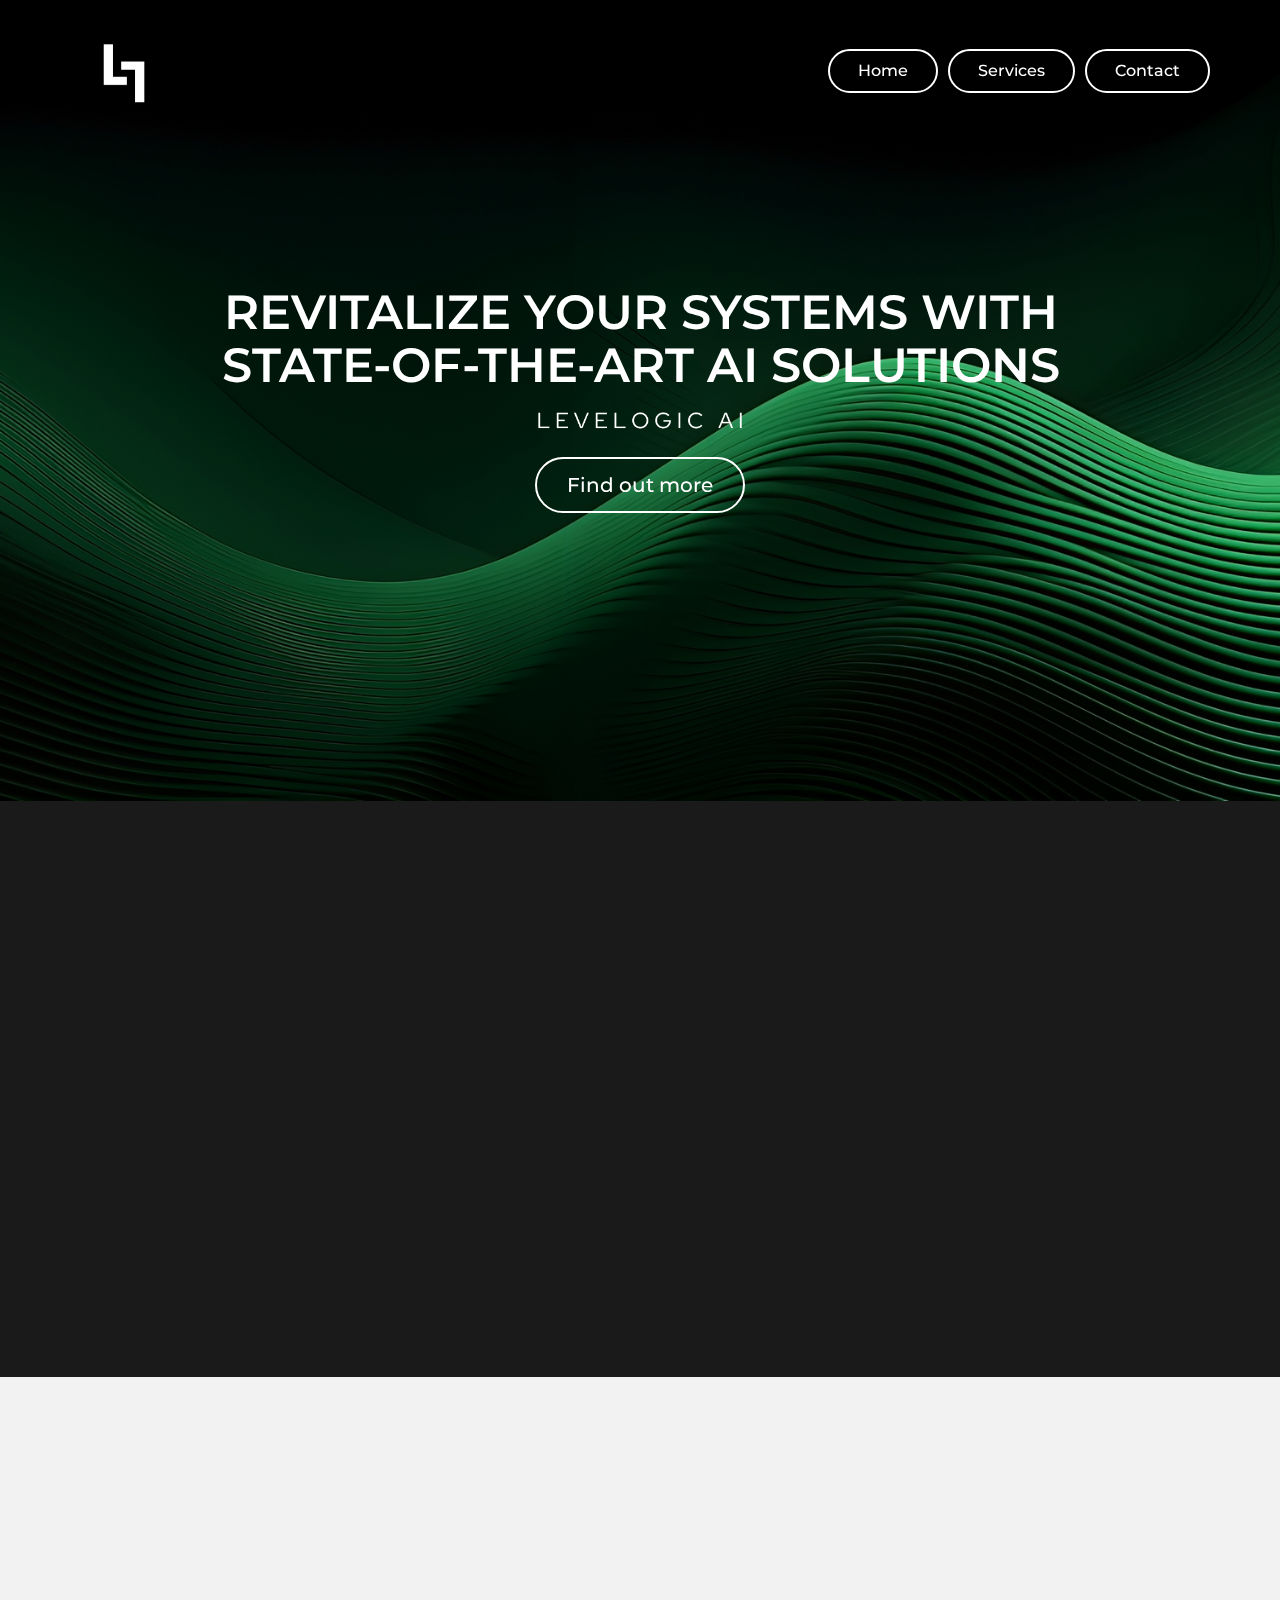
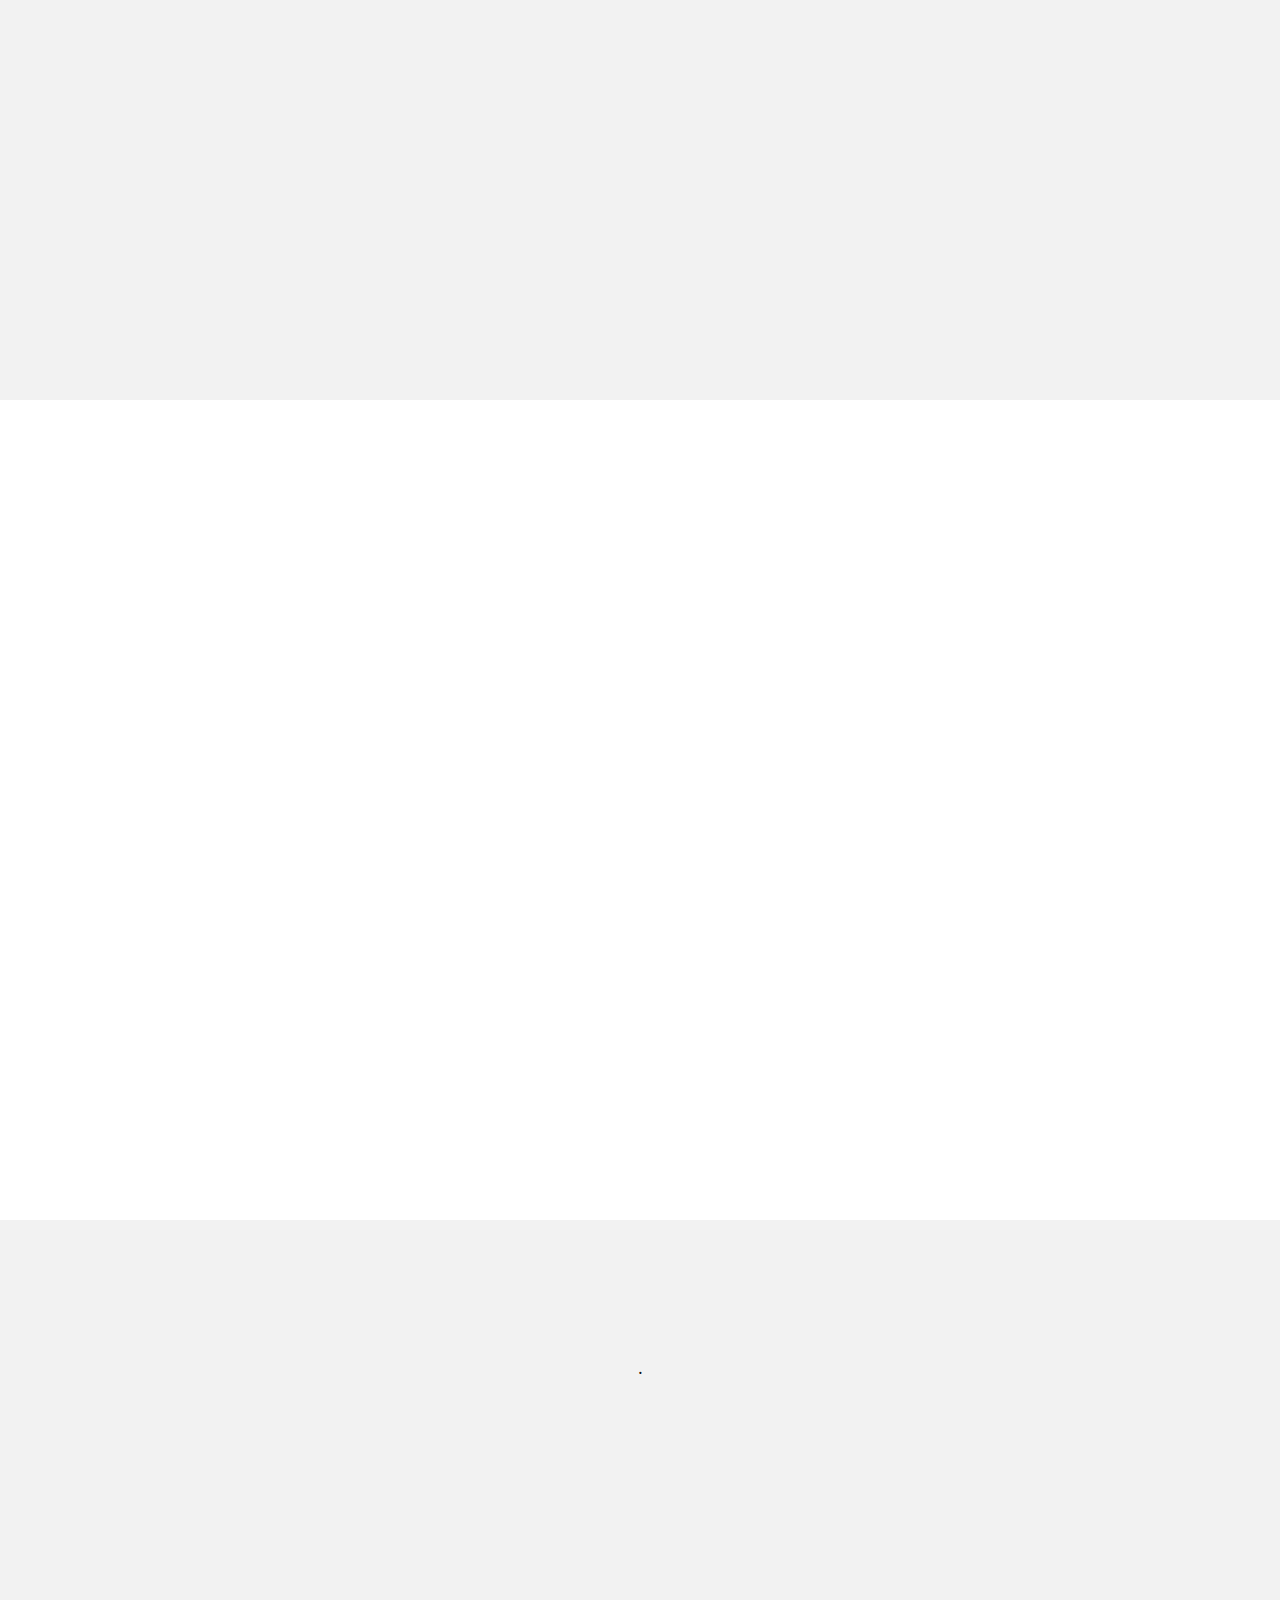
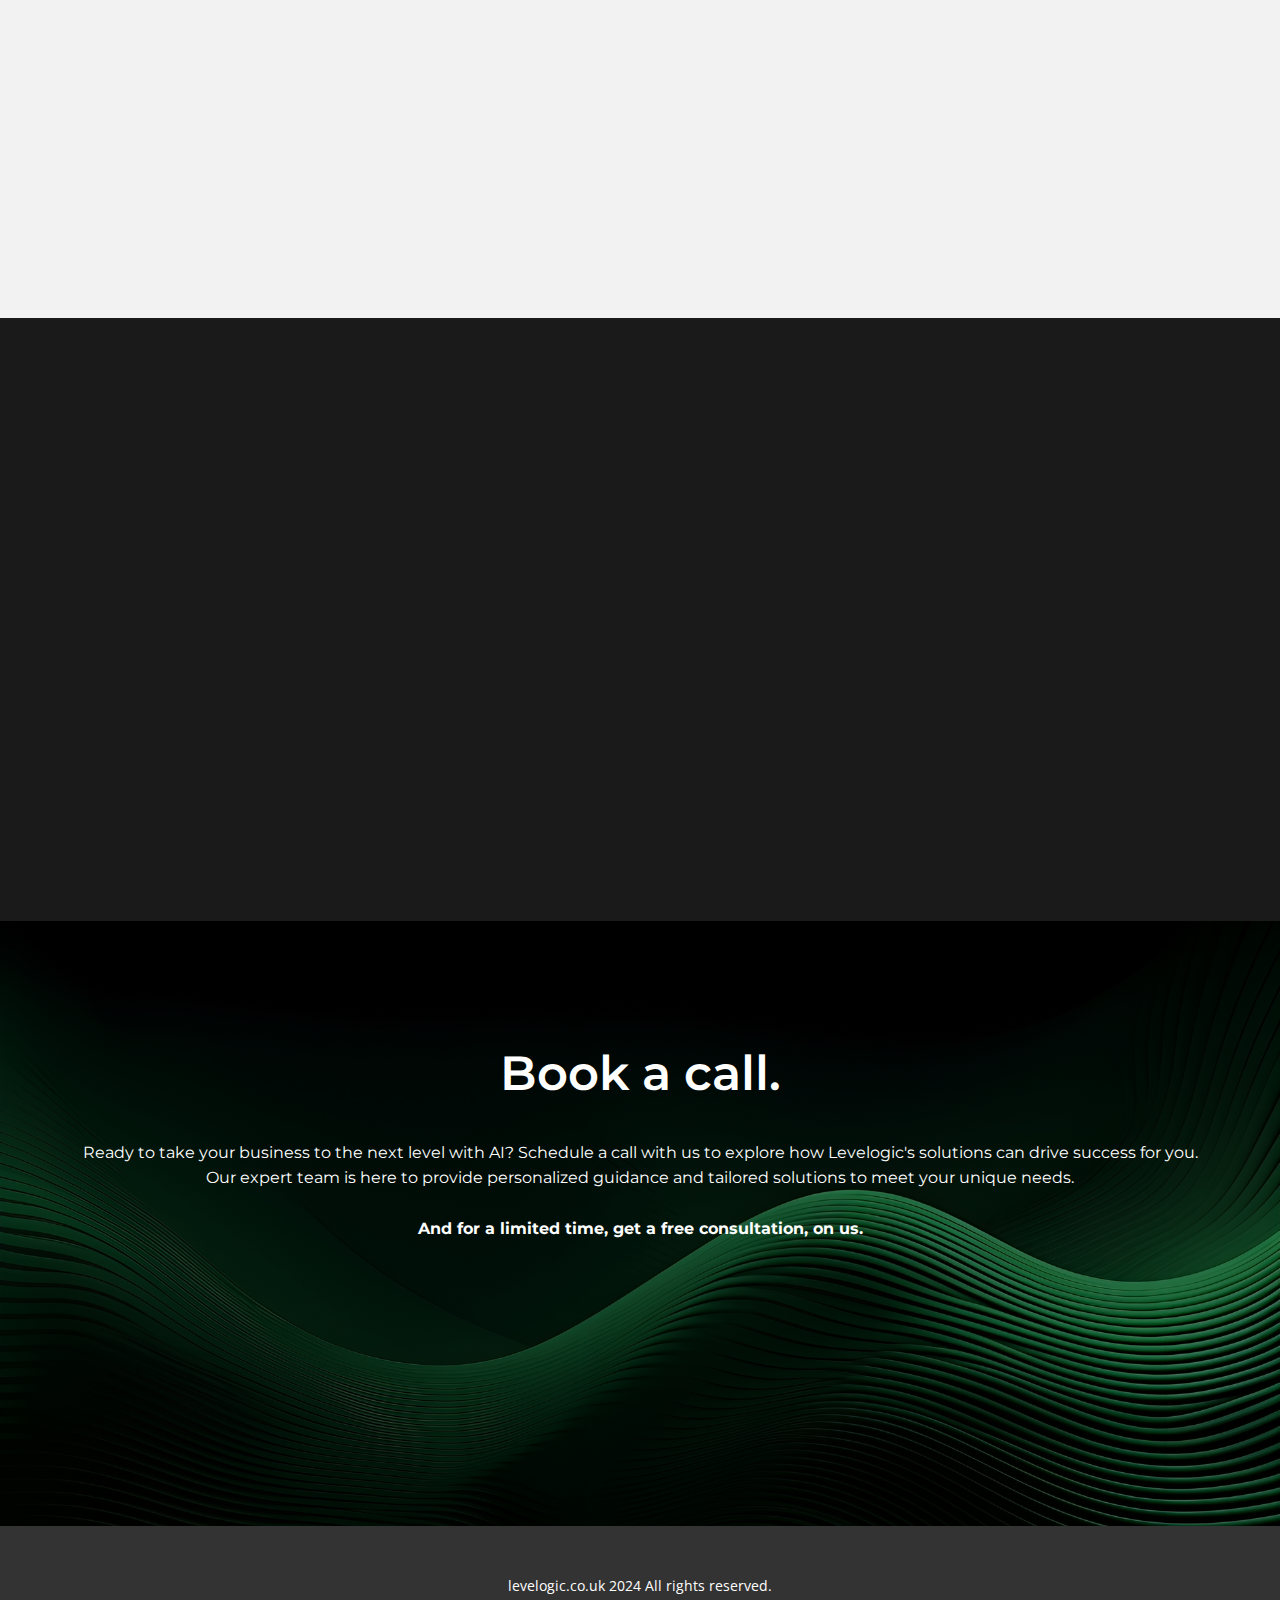
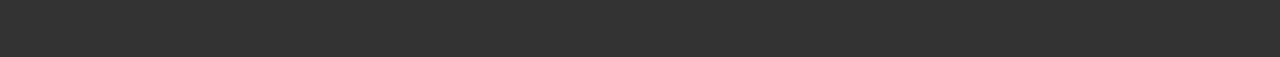
==== commit c5a14d1b: "Update index.html" ====
--- a/index.html
+++ b/index.html
@@ -206,13 +206,6 @@
     <footer class="u-align-center u-clearfix u-footer u-grey-80 u-footer" id="sec-9035"><div class="u-clearfix u-sheet u-sheet-1">
         <p class="u-small-text u-text u-text-variant u-text-1">levelogic.co.uk 2024​ All rights reserved.</p>
       </div></footer>
-    <section class="u-backlink u-clearfix u-grey-80">
-      <p class="u-text">
-        <span>This site was created with the </span>
-        <a class="u-link" href="https://nicepage.com/" target="_blank" rel="nofollow">
-          <span>Nicepage</span>
-        </a>
-      </p>
-    </section>
-  
-</body></html>+   
+
+</body></html>
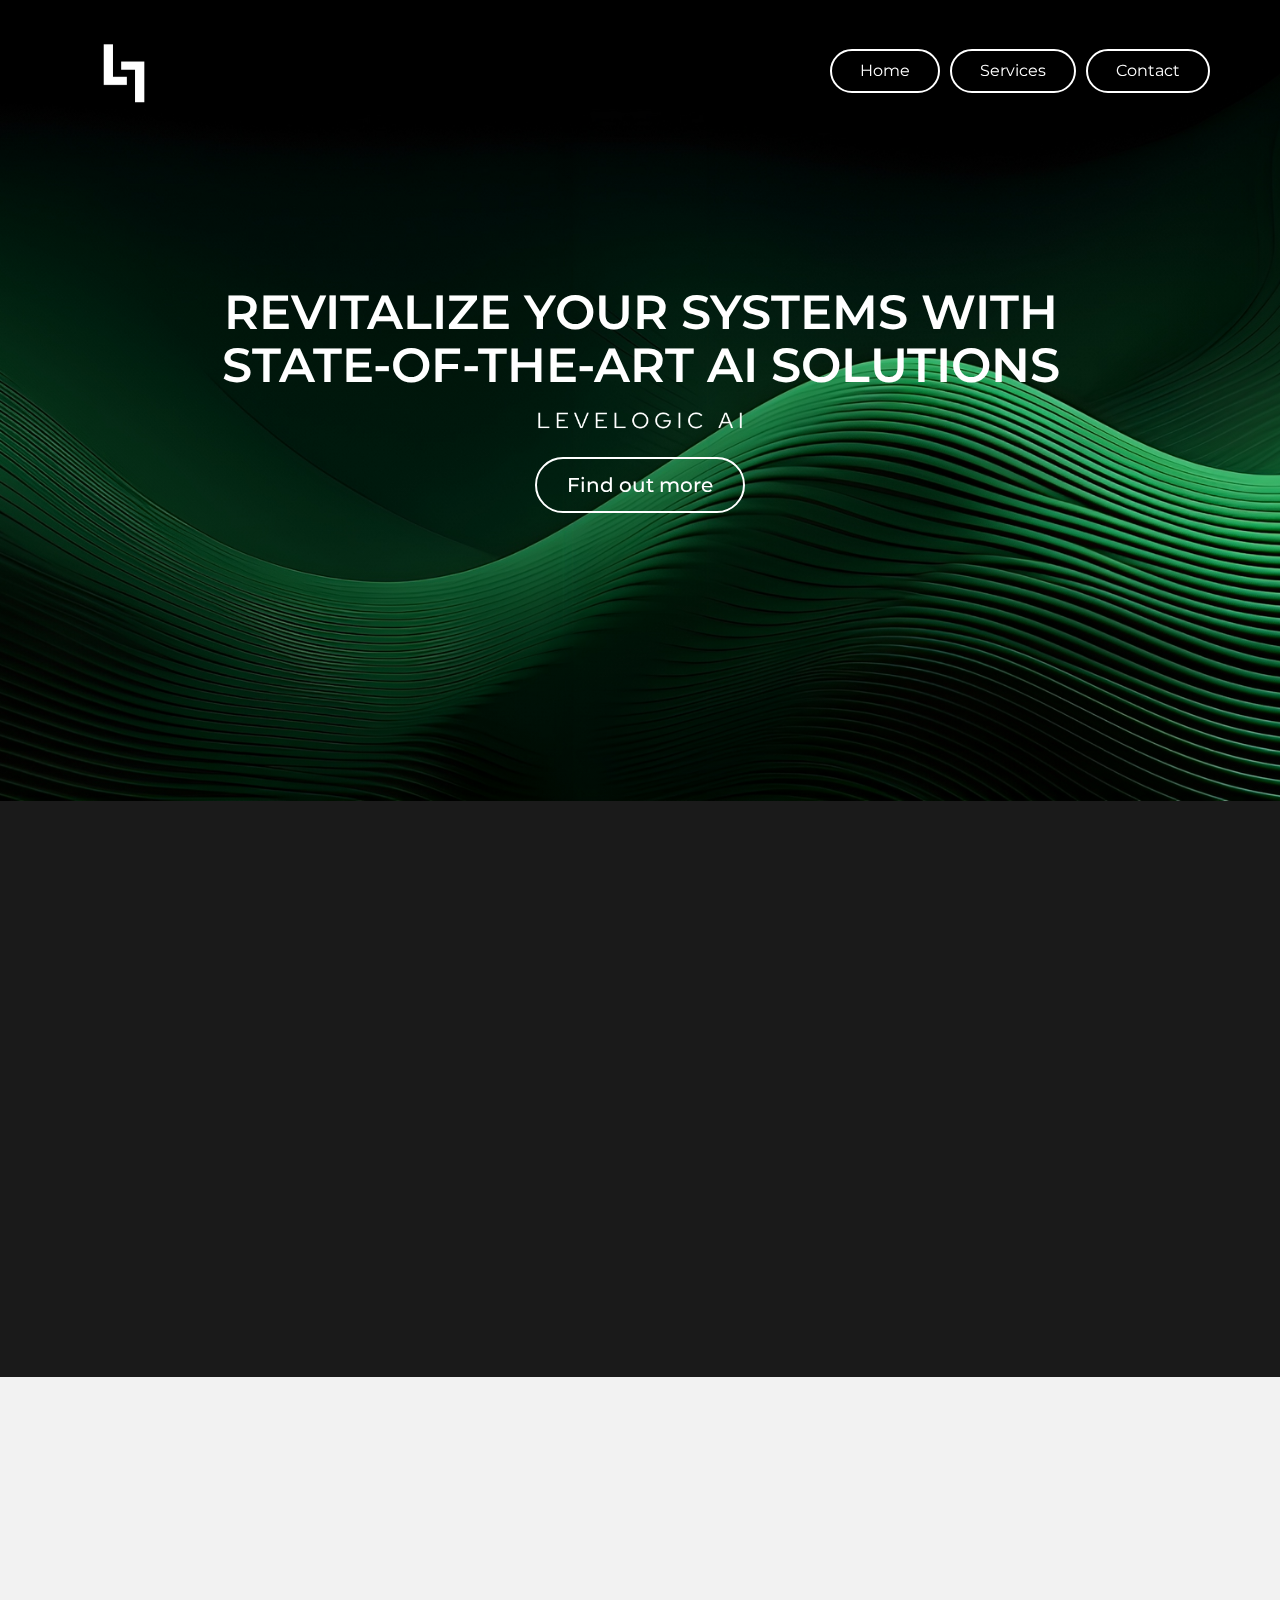
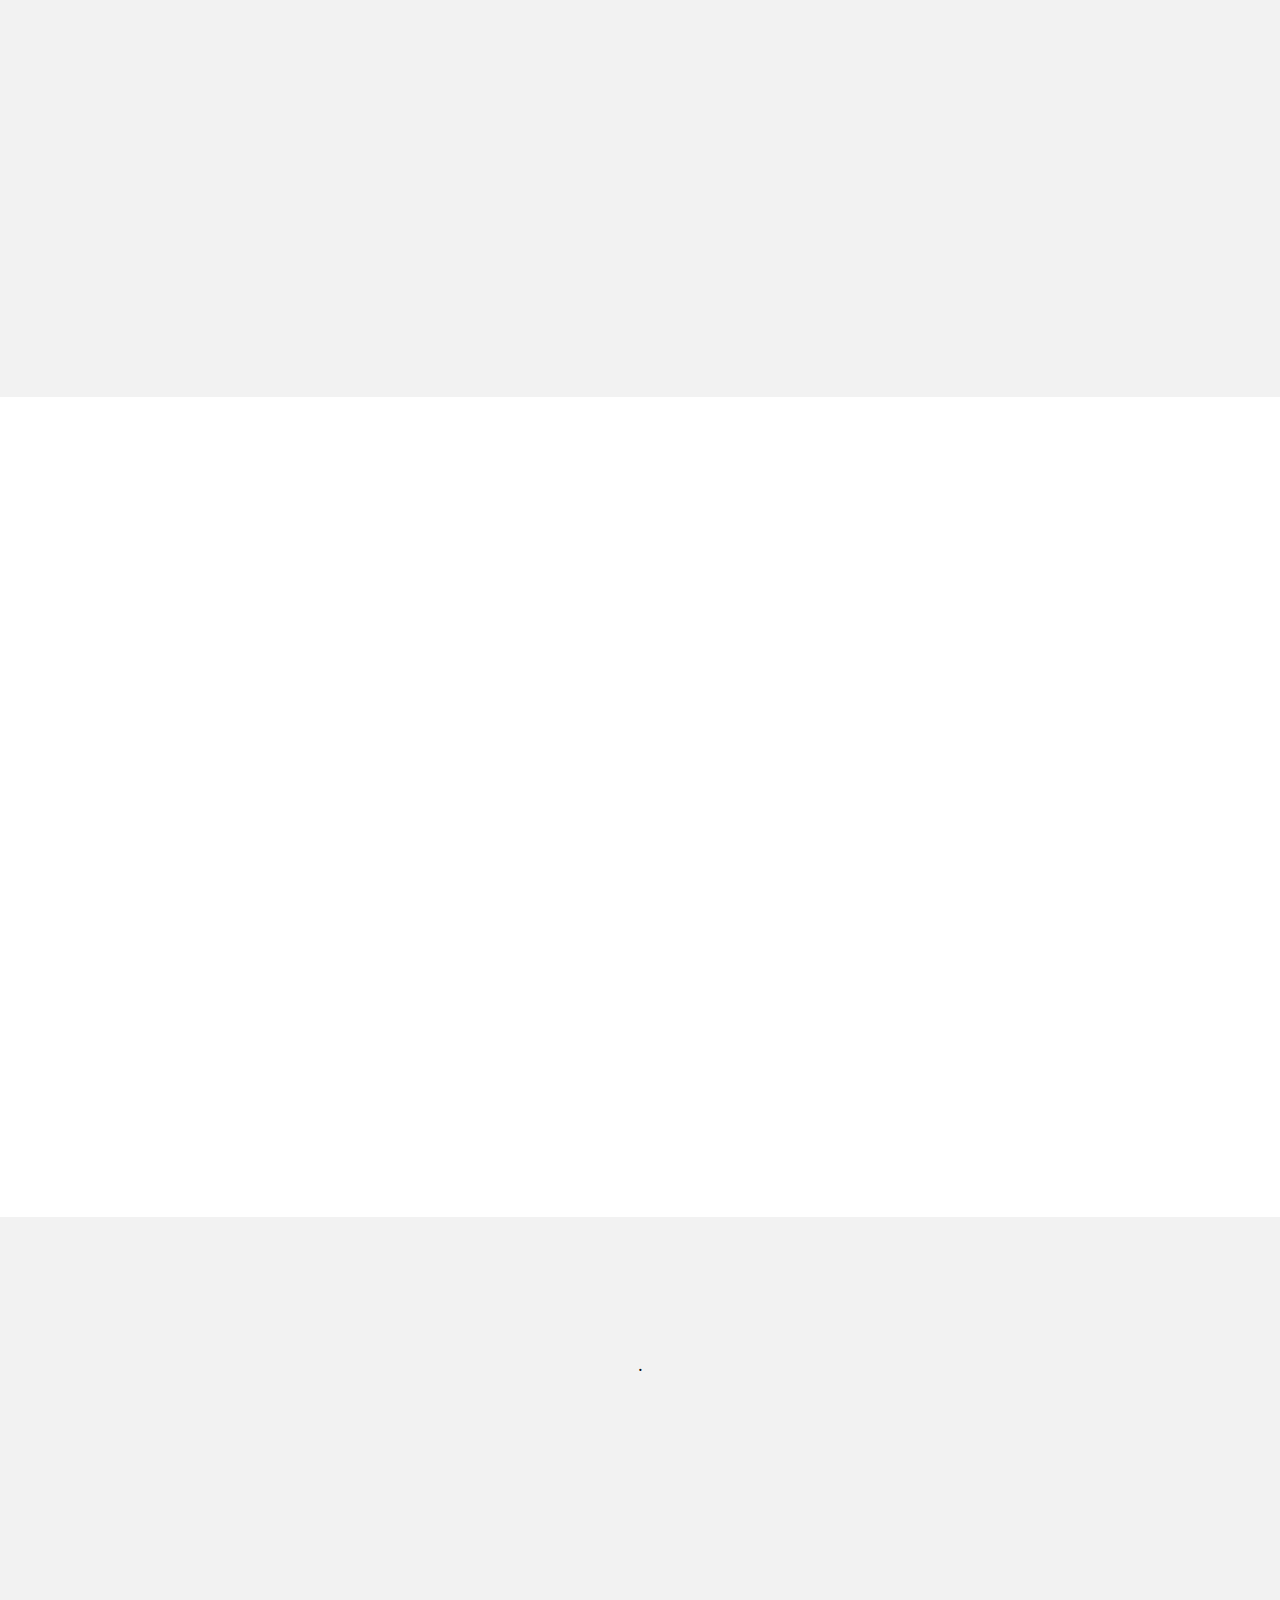
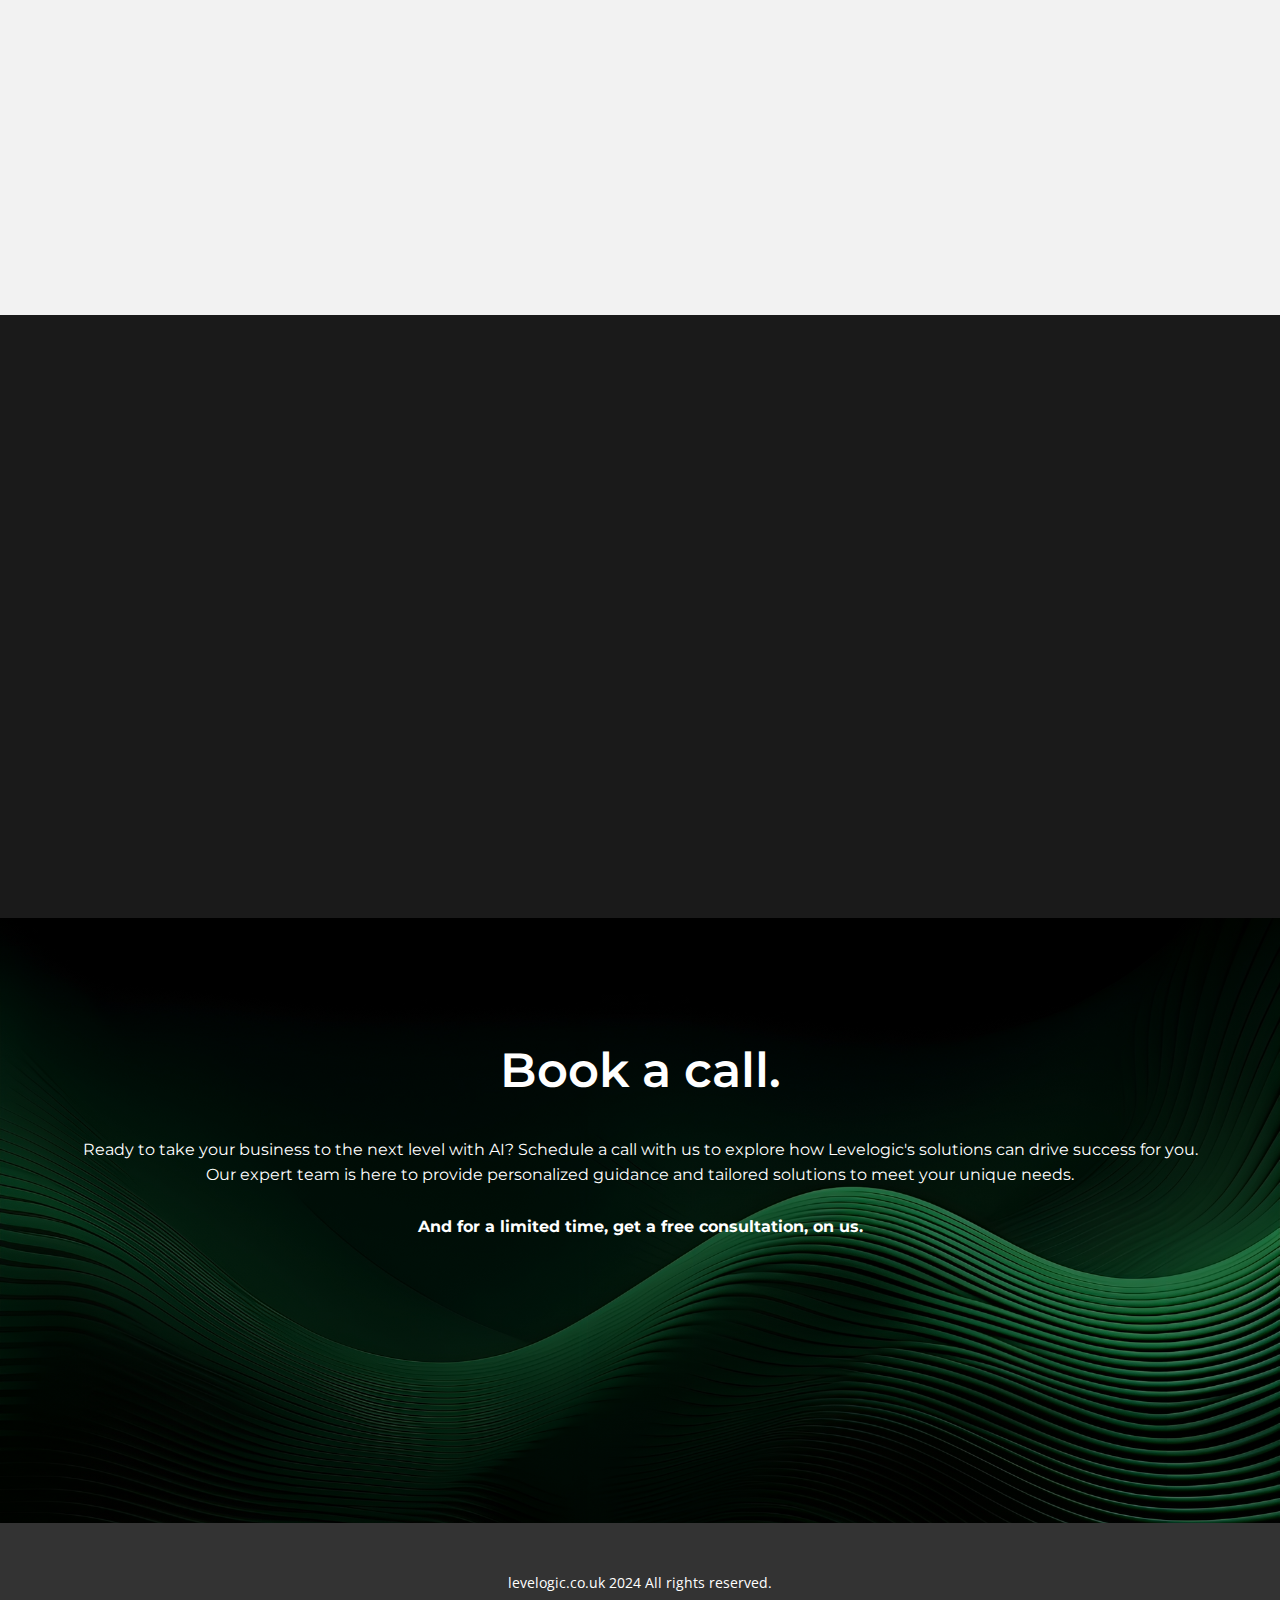
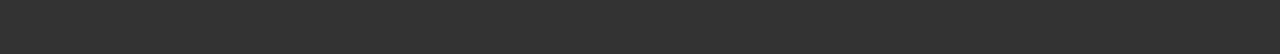
==== commit 51d9e79b: "Update index.html" ====
--- a/index.html
+++ b/index.html
@@ -9,7 +9,7 @@
 <link rel="stylesheet" href="Home.css" media="screen">
     <script class="u-script" type="text/javascript" src="jquery.js" defer=""></script>
     <script class="u-script" type="text/javascript" src="nicepage.js" defer=""></script>
-    <meta name="generator" content="Nicepage 6.8.8, nicepage.com">
+    <meta name="generator" content="Nicepage 6.7.6, nicepage.com">
     <link id="u-theme-google-font" rel="stylesheet" href="https://fonts.googleapis.com/css?family=Roboto:100,100i,300,300i,400,400i,500,500i,700,700i,900,900i|Open+Sans:300,300i,400,400i,500,500i,600,600i,700,700i,800,800i">
     <link id="u-page-google-font" rel="stylesheet" href="https://fonts.googleapis.com/css?family=Montserrat:100,100i,200,200i,300,300i,400,400i,500,500i,600,600i,700,700i,800,800i,900,900i">
     
@@ -24,38 +24,38 @@
     <script type="application/ld+json">{
 		"@context": "http://schema.org",
 		"@type": "Organization",
-		"name": "Site2",
+		"name": "",
 		"logo": "images/LEVELOGIC3.png"
 }</script>
     <meta name="theme-color" content="#478ac9">
     <meta property="og:title" content="Home">
     <meta property="og:type" content="website">
   <meta data-intl-tel-input-cdn-path="intlTelInput/"></head>
-  <body data-home-page="Home.html" data-home-page-title="Home" data-path-to-root="./" data-include-products="false" class="u-body u-overlap u-stick-footer u-xl-mode" data-lang="en"><header class="u-clearfix u-header u-sticky u-header" id="sec-c6fe"><div class="u-clearfix u-sheet u-sheet-1">
-        <a href="#" class="u-image u-logo u-image-1" data-image-width="500" data-image-height="500" data-animation-name="customAnimationIn" data-animation-duration="1000" data-animation-delay="0">
+  <body data-home-page="Home.html" data-home-page-title="Home" data-path-to-root="./" data-include-products="false" class="u-body u-overlap u-overlap-contrast u-overlap-transparent u-stick-footer u-xl-mode" data-lang="en"><header class="u-clearfix u-header u-header" id="sec-c6fe"><div class="u-clearfix u-sheet u-sheet-1">
+        <a href="https://nicepage.com" class="u-image u-logo u-image-1" data-image-width="500" data-image-height="500" data-animation-name="customAnimationIn" data-animation-duration="1000" data-animation-delay="0">
           <img src="images/LEVELOGIC3.png" class="u-logo-image u-logo-image-1">
         </a>
-        <nav class="u-menu u-menu-one-level u-offcanvas u-menu-1" data-responsive-from="XS">
+        <nav class="u-menu u-menu-one-level u-offcanvas u-menu-1" data-responsive-from="MD">
           <div class="menu-collapse u-custom-font u-font-montserrat" style="font-size: 1rem; letter-spacing: 0px; font-weight: 500;">
-            <a class="u-border-2 u-border-white u-button-style u-custom-border-radius u-custom-color-2 u-custom-effect-duration u-custom-left-right-menu-spacing u-custom-padding-bottom u-custom-text-active-color u-custom-text-color u-custom-text-hover-color u-custom-text-shadow u-custom-text-shadow-blur u-custom-text-shadow-color u-custom-text-shadow-transparency u-custom-text-shadow-x u-custom-text-shadow-y u-custom-top-bottom-menu-spacing u-nav-link u-radius u-text-active-palette-1-base u-text-hover-palette-2-base" href="#" style="padding: 8px 22px; font-size: calc(1em + 16px); --radius: 29px; background-image: none;">
+            <a class="u-border-7 u-border-white u-button-style u-custom-border-radius u-custom-effect-duration u-custom-left-right-menu-spacing u-custom-padding-bottom u-custom-text-active-color u-custom-text-color u-custom-text-hover-color u-custom-text-shadow u-custom-text-shadow-blur u-custom-text-shadow-color u-custom-text-shadow-transparency u-custom-text-shadow-x u-custom-text-shadow-y u-custom-top-bottom-menu-spacing u-nav-link u-radius u-text-active-palette-1-base u-text-hover-palette-2-base" href="#" style="padding: 8px 22px; font-size: calc(1em + 16px); --radius:50px;">
               <svg class="u-svg-link" viewBox="0 0 24 24"><use xmlns:xlink="http://www.w3.org/1999/xlink" xlink:href="#menu-hamburger"></use></svg>
               <svg class="u-svg-content" version="1.1" id="menu-hamburger" viewBox="0 0 16 16" x="0px" y="0px" xmlns:xlink="http://www.w3.org/1999/xlink" xmlns="http://www.w3.org/2000/svg"><g><rect y="1" width="16" height="2"></rect><rect y="7" width="16" height="2"></rect><rect y="13" width="16" height="2"></rect>
 </g></svg>
             </a>
           </div>
           <div class="u-custom-menu u-nav-container">
-            <ul class="u-custom-font u-font-montserrat u-nav u-spacing-10 u-unstyled u-nav-1"><li class="u-nav-item"><a class="u-border-2 u-border-hover-custom-color-1 u-border-white u-button-style u-nav-link u-radius u-text-active-white u-text-hover-custom-color-1 u-text-white" href="Home.html" style="--radius:50px; padding: 12px 28px;">Home</a>
+            <ul class="u-custom-font u-font-montserrat u-nav u-spacing-10 u-unstyled u-nav-1"><li class="u-nav-item"><a class="u-border-2 u-border-hover-custom-color-1 u-border-white u-button-style u-nav-link u-radius u-text-active-white u-text-hover-custom-color-1 u-text-white" href="Home.html#sec-2be3" style="--radius:50px; padding: 12px 28px;">Home</a>
 </li><li class="u-nav-item"><a class="u-border-2 u-border-hover-custom-color-1 u-border-white u-button-style u-nav-link u-radius u-text-active-white u-text-hover-custom-color-1 u-text-white" href="Home.html#sec-603d" style="--radius:50px; padding: 12px 28px;">Services</a>
-</li><li class="u-nav-item"><a class="u-border-2 u-border-hover-custom-color-1 u-border-white u-button-style u-nav-link u-radius u-text-active-white u-text-hover-custom-color-1 u-text-white" href="Contact.html" style="--radius:50px; padding: 12px 28px;">Contact</a>
+</li><li class="u-nav-item"><a class="u-border-2 u-border-hover-custom-color-1 u-border-white u-button-style u-nav-link u-radius u-text-active-white u-text-hover-custom-color-1 u-text-white" href="Home.html#sec-d1a8" style="--radius:50px; padding: 12px 28px;">Contact</a>
 </li></ul>
           </div>
           <div class="u-custom-menu u-nav-container-collapse">
-            <div class="u-border-2 u-border-grey-75 u-container-style u-grey-90 u-inner-container-layout u-opacity u-opacity-95 u-sidenav">
+            <div class="u-border-2 u-border-grey-75 u-container-style u-inner-container-layout u-opacity u-opacity-95 u-sidenav u-white">
               <div class="u-inner-container-layout u-sidenav-overflow">
                 <div class="u-menu-close"></div>
-                <ul class="u-align-center u-custom-font u-font-montserrat u-nav u-popupmenu-items u-unstyled u-nav-2"><li class="u-nav-item"><a class="u-button-style u-nav-link" href="Home.html">Home</a>
+                <ul class="u-align-center u-nav u-popupmenu-items u-unstyled u-nav-2"><li class="u-nav-item"><a class="u-button-style u-nav-link" href="Home.html#sec-2be3">Home</a>
 </li><li class="u-nav-item"><a class="u-button-style u-nav-link" href="Home.html#sec-603d">Services</a>
-</li><li class="u-nav-item"><a class="u-button-style u-nav-link" href="Contact.html">Contact</a>
+</li><li class="u-nav-item"><a class="u-button-style u-nav-link" href="Home.html#sec-d1a8">Contact</a>
 </li></ul>
               </div>
             </div>
@@ -75,8 +75,8 @@
       <h1 class="u-align-left u-custom-font u-font-montserrat u-text u-text-white u-text-1" data-animation-name="customAnimationIn" data-animation-duration="1000" data-animation-delay="0">BUSTING AI MYTHS </h1>
       <blockquote class="u-align-left u-custom-font u-font-montserrat u-text u-text-white u-text-2" data-animation-name="customAnimationIn" data-animation-duration="1000" data-animation-delay="0"> Levelogic <span style="font-style: normal;"></span>challenges the misconception that AI solutions are overly complex or irrelevant for businesses. We offer accessible, tailored AI tools that seamlessly integrate into various business models, empowering owners to harness the power of AI for their specific needs.
       </blockquote>
-      <img class="u-hidden-sm u-hidden-xs u-image u-image-contain u-image-default u-preserve-proportions u-image-2" src="images/LEVELOGIC7.png" alt="" data-image-width="500" data-image-height="500" data-animation-name="customAnimationIn" data-animation-duration="1000" data-animation-delay="0">
-      <img class="custom-expanded u-hidden-sm u-hidden-xs u-image u-image-contain u-image-round u-radius u-image-3" src="images/4850860.jpg" data-image-width="3000" data-image-height="2000" data-animation-name="customAnimationIn" data-animation-duration="1000" data-animation-delay="0">
+      <img class="u-image u-image-contain u-image-default u-preserve-proportions u-image-2" src="images/LEVELOGIC7.png" alt="" data-image-width="500" data-image-height="500" data-animation-name="customAnimationIn" data-animation-duration="1000" data-animation-delay="0">
+      <img class="custom-expanded u-image u-image-contain u-image-round u-radius u-image-3" src="images/4850860.jpg" data-image-width="3000" data-image-height="2000" data-animation-name="customAnimationIn" data-animation-duration="1000" data-animation-delay="0">
       <ul class="u-align-left u-custom-font u-custom-list u-font-montserrat u-spacing-26 u-text u-text-white u-text-3" data-animation-name="customAnimationIn" data-animation-duration="1000" data-animation-delay="0">
         <li>
           <div class="u-list-icon u-text-custom-color-1">
@@ -96,14 +96,14 @@
       </ul>
     </section>
     <section class="u-clearfix u-grey-5 u-section-3" id="sec-e6ab">
+      <img class="u-image u-image-contain u-image-default u-preserve-proportions u-image-1" src="images/LEVELOGIC4.png" alt="" data-image-width="500" data-image-height="500" data-animation-name="customAnimationIn" data-animation-duration="1000" data-animation-delay="0">
       <p class="u-align-left u-custom-font u-font-montserrat u-text u-text-custom-color-2 u-text-default u-text-1" data-animation-name="customAnimationIn" data-animation-duration="1000" data-animation-delay="0">WHO&nbsp;ARE&nbsp;<br>
       </p>
       <p class="u-align-left u-custom-font u-font-montserrat u-text u-text-custom-color-1 u-text-default u-text-2" data-animation-name="customAnimationIn" data-animation-duration="1000" data-animation-delay="0">WE? </p>
-      <img class="u-image u-image-contain u-image-default u-preserve-proportions u-image-1" src="images/LEVELOGIC4.png" alt="" data-image-width="500" data-image-height="500" data-animation-name="customAnimationIn" data-animation-duration="1000" data-animation-delay="0">
       <img class="u-image u-image-circle u-image-2" src="images/IMG_3281.PNG" alt="" data-image-width="1170" data-image-height="658" data-animation-name="customAnimationIn" data-animation-duration="1000" data-animation-delay="0">
-      <blockquote class="u-align-left u-custom-font u-font-montserrat u-text u-text-grey-90 u-text-3" data-animation-name="customAnimationIn" data-animation-duration="1000" data-animation-delay="0">"As a young entrepreneur, my vision for Levelogic is to inspire businesses to embrace innovation and harness the power of AI to drive success. At Levelogic, we're passionate about providing cutting-edge solutions that speed up workflow and streamline operations for businesses of all sizes. Our dedicated team works tirelessly to deliver transformative results, empowering our clients to thrive in the digital age. With our innovative AI automation solutions, we're not just shaping the future of business—we're revolutionizing it."</blockquote>
-      <h5 class="u-align-center u-custom-font u-font-montserrat u-text u-text-4" data-animation-name="customAnimationIn" data-animation-duration="1000" data-animation-delay="0">Mason Mitchell , CEO &amp; Founder </h5>
+      <h5 class="u-align-center u-custom-font u-font-montserrat u-text u-text-3" data-animation-name="customAnimationIn" data-animation-duration="1000" data-animation-delay="0">Mason Mitchell , CEO &amp; Founder </h5>
       <img class="u-image u-image-contain u-image-default u-preserve-proportions u-image-3" src="images/LEVELOGIC8.png" alt="" data-image-width="500" data-image-height="500" data-animation-name="customAnimationIn" data-animation-duration="1000" data-animation-delay="0">
+      <blockquote class="u-align-left u-custom-font u-font-montserrat u-text u-text-grey-90 u-text-4" data-animation-name="customAnimationIn" data-animation-duration="1000" data-animation-delay="0">"As a young entrepreneur, my vision for Levelogic is to inspire businesses to embrace innovation and harness the power of AI to drive success. At Levelogic, we're passionate about providing cutting-edge solutions that speed up workflow and streamline operations for businesses of all sizes. Our dedicated team works tirelessly to deliver transformative results, empowering our clients to thrive in the digital age. With our innovative AI automation solutions, we're not just shaping the future of business—we're revolutionizing it."</blockquote>
     </section>
     <section class="u-clearfix u-white u-section-4" id="sec-603d">
       <div class="u-clearfix u-sheet u-sheet-1">
@@ -114,7 +114,7 @@
           <div class="u-repeater u-repeater-1">
             <div class="u-container-style u-hover-feature u-image u-image-round u-list-item u-radius u-repeater-item u-shading u-shape-round u-image-1" data-image-width="3136" data-image-height="1536" data-animation-name="customAnimationIn" data-animation-duration="1000">
               <div class="u-container-layout u-similar-container u-container-layout-1">
-                <h3 class="u-align-left u-custom-font u-font-montserrat u-text u-text-default u-text-2">Automation<br>
+                <h3 class="u-align-left u-custom-font u-font-montserrat u-text u-text-default-lg u-text-default-md u-text-default-sm u-text-default-xl u-text-2">Automation<br>
                   <br>
                 </h3>
                 <p class="u-align-left u-custom-font u-font-montserrat u-text u-text-3">Optimize productivity with our task automation services. From routine tasks to complex workflows, we streamline operations, minimize manual efforts, and drive results for your business. </p>
@@ -122,21 +122,21 @@
             </div>
             <div class="u-container-style u-hover-feature u-image u-image-round u-list-item u-radius u-repeater-item u-shading u-shape-round u-image-2" data-image-width="3136" data-image-height="1536" data-animation-name="customAnimationIn" data-animation-duration="1000" data-animation-delay="500">
               <div class="u-container-layout u-similar-container u-container-layout-2">
-                <h3 class="u-align-left u-custom-font u-font-montserrat u-text u-text-default u-text-4">Lead<br>generation 
+                <h3 class="u-align-left u-custom-font u-font-montserrat u-text u-text-default-lg u-text-default-md u-text-default-sm u-text-default-xl u-text-4">Lead<br>generation 
                 </h3>
                 <p class="u-align-left u-custom-font u-font-montserrat u-text u-text-5"> Fuel your sales pipeline with our lead generation services. Using advanced strategies, we identify high-quality leads to drive growth and maximize revenue.</p>
               </div>
             </div>
             <div class="u-container-style u-hover-feature u-image u-image-round u-list-item u-radius u-repeater-item u-shading u-shape-round u-image-3" data-image-width="3136" data-image-height="1536" data-animation-name="customAnimationIn" data-animation-duration="1000" data-animation-delay="1000">
               <div class="u-container-layout u-similar-container u-container-layout-3">
-                <h3 class="u-align-left u-custom-font u-font-montserrat u-text u-text-default u-text-6">AI<br>Chatbots
+                <h3 class="u-align-left u-custom-font u-font-montserrat u-text u-text-default-lg u-text-default-md u-text-default-sm u-text-default-xl u-text-6">AI<br>Chatbots
                 </h3>
                 <p class="u-align-left u-custom-font u-font-montserrat u-text u-text-7">Enhance customer support with our AI chatbot services. Our tailored solutions provide personalized assistance, 24/7 availability, and seamless integration to boost efficiency. </p>
               </div>
             </div>
           </div>
         </div>
-        <img class="u-image u-image-contain u-image-default u-preserve-proportions u-image-4" src="images/LEVELOGIC8.png" alt="" data-image-width="500" data-image-height="500" data-animation-name="customAnimationIn" data-animation-duration="1000" data-animation-delay="0">
+        <img class="u-hidden-xs u-image u-image-contain u-image-default u-preserve-proportions u-image-4" src="images/LEVELOGIC8.png" alt="" data-image-width="500" data-image-height="500" data-animation-name="customAnimationIn" data-animation-duration="1000" data-animation-delay="0">
         <h1 class="u-align-center u-custom-font u-font-montserrat u-text u-text-black u-text-8" data-animation-name="customAnimationIn" data-animation-duration="1000" data-animation-delay="0">And so much more! </h1>
       </div>
       
@@ -183,8 +183,6 @@
       </div>
     </section>
     <section class="u-clearfix u-grey-90 u-section-6" id="carousel_adef">
-      <div class="u-border-3 u-border-custom-color-1 u-line u-line-horizontal u-line-1" data-animation-name="customAnimationIn" data-animation-duration="1000"></div>
-      <div class="u-border-3 u-border-custom-color-1 u-line u-line-horizontal u-line-2" data-animation-name="customAnimationIn" data-animation-duration="1000"></div>
       <h2 class="u-align-left u-custom-font u-font-montserrat u-text u-text-body-alt-color u-text-default u-text-1" data-animation-name="customAnimationIn" data-animation-duration="1000" data-animation-delay="0">PRICING</h2>
       <img class="u-image u-image-contain u-image-default u-preserve-proportions u-image-1" src="images/LEVELOGIC8.png" alt="" data-image-width="500" data-image-height="500" data-animation-name="customAnimationIn" data-animation-duration="1000" data-animation-delay="0">
       <img class="u-image u-image-contain u-image-default u-preserve-proportions u-image-2" src="images/LEVELOGIC4.png" alt="" data-image-width="500" data-image-height="500" data-animation-name="customAnimationIn" data-animation-duration="1000" data-animation-delay="0">
@@ -206,6 +204,6 @@
     <footer class="u-align-center u-clearfix u-footer u-grey-80 u-footer" id="sec-9035"><div class="u-clearfix u-sheet u-sheet-1">
         <p class="u-small-text u-text u-text-variant u-text-1">levelogic.co.uk 2024​ All rights reserved.</p>
       </div></footer>
-   
 
+  
 </body></html>
--- a/nicepage.css
+++ b/nicepage.css
@@ -43174,8 +43174,8 @@
 }
 
 .u-header .u-nav-1 {
+  font-weight: 400;
   font-size: 1rem;
-  font-weight: 500;
   letter-spacing: normal;
 }
 
@@ -43185,33 +43185,29 @@
 @media (max-width: 1199px) {
   .u-header .u-image-1 {
     margin-top: -16px;
-    margin-left: 0;
+    margin-left: -23px;
   }
 
   .u-header .u-menu-1 {
     width: auto;
-    margin-top: -106px;
+    margin-top: -112px;
+    margin-right: 100px;
   }
 }
 @media (max-width: 991px) {
   .u-header .u-menu-1 {
-    margin-top: -106px;
+    margin-top: 20px;
+    margin-right: 210px;
   }
 }
 @media (max-width: 767px) {
   .u-header .u-menu-1 {
-    margin-top: -106px;
+    margin-right: 300px;
   }
 }
 @media (max-width: 575px) {
-  .u-header .u-image-1 {
-    margin-top: 0;
-    margin-left: -77px;
-  }
-
   .u-header .u-menu-1 {
-    margin-top: -117px;
-    margin-right: -40px;
+    margin-right: 356px;
   }
 }
  .u-footer {
--- a/Home.css
+++ b/Home.css
@@ -229,12 +229,19 @@
 
 @media (max-width: 575px) {
    .u-section-2 {
-    min-height: 437px;
+    min-height: 793px;
+  }
+
+  .u-section-2 .u-image-1 {
+    margin-top: 22px;
+    margin-right: calc(((100% - 340px) / 2));
+    margin-left: auto;
   }
 
   .u-section-2 .u-text-1 {
+    margin-top: -102px;
+    margin-left: calc(((100% - 340px) / 2));
     margin-right: calc(((100% - 340px) / 2));
-    margin-left: calc(((100% - 340px) / 2));
   }
 
   .u-section-2 .u-text-2 {
@@ -254,12 +261,23 @@
 
   .u-section-2 .u-text-3 {
     margin-top: -33px;
+    margin-left: calc(((100% - 340px) / 2));
     margin-right: calc(((100% - 340px) / 2));
-    margin-left: calc(((100% - 340px) / 2));
   }
 } .u-section-3 {
   background-image: none;
   min-height: 620px;
+}
+
+.u-section-3 .u-image-1 {
+  width: 123px;
+  height: 123px;
+  --animation-custom_in-translate_x: 50px;
+  --animation-custom_in-translate_y: 0px;
+  --animation-custom_in-opacity: 0;
+  --animation-custom_in-rotate: 180deg;
+  --animation-custom_in-scale: 0.3;
+  margin: 2px calc(((100% - 1140px) / 2) + -49px) 0 auto;
 }
 
 .u-section-3 .u-text-1 {
@@ -271,7 +289,7 @@
   --animation-custom_in-opacity: 0;
   --animation-custom_in-rotate: 0deg;
   --animation-custom_in-scale: 1;
-  margin: 46px auto 0 calc(((100% - 1140px) / 2) + 20px);
+  margin: -79px auto 0 calc(((100% - 1140px) / 2) + 20px);
 }
 
 .u-section-3 .u-text-2 {
@@ -286,17 +304,6 @@
   margin: 0 auto 0 calc(((100% - 1140px) / 2) + 20px);
 }
 
-.u-section-3 .u-image-1 {
-  width: 123px;
-  height: 123px;
-  --animation-custom_in-translate_x: 50px;
-  --animation-custom_in-translate_y: 0px;
-  --animation-custom_in-opacity: 0;
-  --animation-custom_in-rotate: 180deg;
-  --animation-custom_in-scale: 0.3;
-  margin: -201px calc(((100% - 1140px) / 2) + -49px) 0 auto;
-}
-
 .u-section-3 .u-image-2 {
   width: 300px;
   height: 300px;
@@ -305,28 +312,17 @@
   --animation-custom_in-opacity: 0;
   --animation-custom_in-rotate: 0deg;
   --animation-custom_in-scale: 1;
-  margin: 91px auto 0 calc(((100% - 1140px) / 2) + 20px);
+  margin: 14px auto 0 calc(((100% - 1140px) / 2) + 70px);
 }
 
 .u-section-3 .u-text-3 {
-  background-image: none;
-  font-size: 1rem;
-  --animation-custom_in-translate_x: 0px;
-  --animation-custom_in-translate_y: 0px;
-  --animation-custom_in-opacity: 0;
-  --animation-custom_in-rotate: 0deg;
-  --animation-custom_in-scale: 1;
-  margin: -300px calc(((100% - 1140px) / 2) + 299px) 0 calc(((100% - 1140px) / 2) + 366px);
-}
-
-.u-section-3 .u-text-4 {
   font-weight: 400;
   --animation-custom_in-translate_x: 0px;
   --animation-custom_in-translate_y: 0px;
   --animation-custom_in-opacity: 0;
   --animation-custom_in-rotate: 0deg;
   --animation-custom_in-scale: 1;
-  margin: 21px calc(((100% - 1140px) / 2) + 715px) 0 0;
+  margin: 14px calc(((100% - 1140px) / 2) + 683px) 0 calc(((100% - 1140px) / 2) + -18px);
 }
 
 .u-section-3 .u-image-3 {
@@ -337,10 +333,26 @@
   --animation-custom_in-opacity: 0;
   --animation-custom_in-rotate: 0deg;
   --animation-custom_in-scale: 1;
-  margin: -134px auto -107px calc(((100% - 1140px) / 2) + 20px);
+  margin: -123px auto 0 calc(((100% - 1140px) / 2) + 70px);
+}
+
+.u-section-3 .u-text-4 {
+  background-image: none;
+  font-size: 1rem;
+  --animation-custom_in-translate_x: 0px;
+  --animation-custom_in-translate_y: 0px;
+  --animation-custom_in-opacity: 0;
+  --animation-custom_in-rotate: 0deg;
+  --animation-custom_in-scale: 1;
+  font-style: italic;
+  margin: -515px calc(((100% - 1140px) / 2) + 206px) 60px calc(((100% - 1140px) / 2) + 459px);
 }
 
 @media (max-width: 1199px) {
+  .u-section-3 .u-image-1 {
+    margin-right: calc(((100% - 940px) / 2) + -49px);
+  }
+
   .u-section-3 .u-text-1 {
     margin-left: calc(((100% - 940px) / 2) + 20px);
   }
@@ -349,30 +361,31 @@
     margin-left: calc(((100% - 940px) / 2) + 20px);
   }
 
+  .u-section-3 .u-image-2 {
+    margin-left: calc(((100% - 940px) / 2) + 70px);
+  }
+
+  .u-section-3 .u-text-3 {
+    margin-right: calc(((100% - 940px) / 2) + 583px);
+    margin-left: calc(((100% - 940px) / 2) + -18px);
+  }
+
+  .u-section-3 .u-image-3 {
+    margin-left: calc(((100% - 940px) / 2) + 70px);
+  }
+
+  .u-section-3 .u-text-4 {
+    margin-top: 20px;
+    margin-right: calc(((100% - 940px) / 2) + 106px);
+    margin-left: calc(((100% - 940px) / 2) + 359px);
+  }
+}
+
+@media (max-width: 991px) {
   .u-section-3 .u-image-1 {
-    margin-right: calc(((100% - 940px) / 2) + -49px);
-  }
-
-  .u-section-3 .u-image-2 {
-    margin-left: calc(((100% - 940px) / 2) + 20px);
-  }
-
-  .u-section-3 .u-text-3 {
-    font-style: italic;
-    margin-right: calc(((100% - 940px) / 2) + 199px);
-    margin-left: calc(((100% - 940px) / 2) + 266px);
-  }
-
-  .u-section-3 .u-text-4 {
-    margin-right: calc(((100% - 940px) / 2) + 515px);
-  }
-
-  .u-section-3 .u-image-3 {
-    margin-left: calc(((100% - 940px) / 2) + 20px);
-  }
-}
-
-@media (max-width: 991px) {
+    margin-right: calc(((100% - 720px) / 2) + -49px);
+  }
+
   .u-section-3 .u-text-1 {
     margin-left: calc(((100% - 720px) / 2) + 20px);
   }
@@ -381,31 +394,34 @@
     margin-left: calc(((100% - 720px) / 2) + 20px);
   }
 
+  .u-section-3 .u-image-2 {
+    margin-left: calc(((100% - 720px) / 2) + 70px);
+  }
+
+  .u-section-3 .u-text-3 {
+    margin-right: calc(((100% - 720px) / 2) + 473px);
+    margin-left: calc(((100% - 720px) / 2) + -18px);
+  }
+
+  .u-section-3 .u-image-3 {
+    margin-left: calc(((100% - 720px) / 2) + 70px);
+  }
+
+  .u-section-3 .u-text-4 {
+    margin-right: calc(((100% - 720px) / 2));
+    margin-left: calc(((100% - 720px) / 2) + 245px);
+  }
+}
+
+@media (max-width: 767px) {
   .u-section-3 .u-image-1 {
-    margin-right: calc(((100% - 720px) / 2) + -49px);
-  }
-
-  .u-section-3 .u-image-2 {
-    margin-left: calc(((100% - 720px) / 2) + 20px);
-  }
-
-  .u-section-3 .u-text-3 {
-    margin-right: calc(((100% - 720px) / 2) + 89px);
-    margin-left: calc(((100% - 720px) / 2) + 156px);
-  }
-
-  .u-section-3 .u-text-4 {
-    margin-right: calc(((100% - 720px) / 2) + 295px);
-  }
-
-  .u-section-3 .u-image-3 {
-    margin-left: calc(((100% - 720px) / 2) + 20px);
-  }
-}
-
-@media (max-width: 767px) {
+    margin-top: -120px;
+    margin-right: calc(((100% - 540px) / 2) + -49px);
+  }
+
   .u-section-3 .u-text-1 {
     font-size: 1rem;
+    margin-top: 43px;
     margin-left: calc(((100% - 540px) / 2) + 20px);
   }
 
@@ -414,56 +430,68 @@
     margin-left: calc(((100% - 540px) / 2) + 20px);
   }
 
-  .u-section-3 .u-image-1 {
-    margin-right: calc(((100% - 540px) / 2) + -49px);
-  }
-
   .u-section-3 .u-image-2 {
-    margin-left: calc(((100% - 540px) / 2) + 20px);
+    margin-left: calc(((100% - 540px) / 2) + 70px);
   }
 
   .u-section-3 .u-text-3 {
+    margin-right: calc(((100% - 540px) / 2) + 383px);
+    margin-left: calc(((100% - 540px) / 2) + -18px);
+  }
+
+  .u-section-3 .u-image-3 {
+    margin-left: calc(((100% - 540px) / 2) + 70px);
+  }
+
+  .u-section-3 .u-text-4 {
     margin-right: calc(((100% - 540px) / 2));
     margin-left: calc(((100% - 540px) / 2) + 65px);
   }
+}
+
+@media (max-width: 575px) {
+   .u-section-3 {
+    min-height: 1072px;
+  }
+
+  .u-section-3 .u-image-1 {
+    margin-top: 30px;
+    margin-right: 0;
+  }
+
+  .u-section-3 .u-text-1 {
+    font-size: 1.875rem;
+    width: auto;
+    margin-top: -110px;
+    margin-left: calc(((100% - 340px) / 2) + 20px);
+  }
+
+  .u-section-3 .u-text-2 {
+    font-size: 1.875rem;
+    width: auto;
+    margin-left: calc(((100% - 340px) / 2) + 20px);
+  }
+
+  .u-section-3 .u-image-2 {
+    margin-top: 60px;
+    margin-left: auto;
+  }
+
+  .u-section-3 .u-text-3 {
+    width: auto;
+    margin-top: 21px;
+    margin-left: 41px;
+    margin-right: 41px;
+  }
+
+  .u-section-3 .u-image-3 {
+    margin-top: -130px;
+    margin-left: auto;
+  }
 
   .u-section-3 .u-text-4 {
-    margin-right: calc(((100% - 540px) / 2) + 115px);
-  }
-
-  .u-section-3 .u-image-3 {
-    margin-left: calc(((100% - 540px) / 2) + 20px);
-  }
-}
-
-@media (max-width: 575px) {
-  .u-section-3 .u-text-1 {
-    margin-left: calc(((100% - 340px) / 2) + 20px);
-  }
-
-  .u-section-3 .u-text-2 {
-    margin-left: calc(((100% - 340px) / 2) + 20px);
-  }
-
-  .u-section-3 .u-image-1 {
-    margin-right: calc(((100% - 340px) / 2) + -49px);
-  }
-
-  .u-section-3 .u-image-2 {
-    margin-left: calc(((100% - 340px) / 2) + 20px);
-  }
-
-  .u-section-3 .u-text-3 {
-    margin-right: calc(((100% - 340px) / 2));
-    margin-left: calc(((100% - 340px) / 2));
-  }
-
-  .u-section-3 .u-text-4 {
-    margin-right: calc(((100% - 340px) / 2));
-  }
-
-  .u-section-3 .u-image-3 {
-    margin-left: calc(((100% - 340px) / 2) + 20px);
+    width: 340px;
+    margin: -95px auto 59px;
   }
 } .u-section-4 {
   background-image: none;
@@ -720,33 +748,82 @@
 }
 
 @media (max-width: 575px) {
+  .u-section-4 .u-sheet-1 {
+    min-height: 2639px;
+  }
+
   .u-section-4 .u-line-1 {
     width: 340px;
   }
 
   .u-section-4 .u-list-1 {
-    width: 340px;
+    margin-top: 11px;
+    margin-right: initial;
+    margin-left: initial;
+    width: auto;
   }
 
   .u-section-4 .u-repeater-1 {
     grid-auto-columns: 100%;
+    min-height: 1315px;
+  }
+
+  .u-section-4 .u-container-layout-1 {
+    padding-top: 30px;
   }
 
   .u-section-4 .u-text-2 {
-    margin-top: 238px;
     font-size: 1.5rem;
+    width: auto;
+    margin-top: 58px;
+    margin-right: 109px;
+  }
+
+  .u-section-4 .u-text-3 {
+    width: auto;
+    margin-top: 42px;
+  }
+
+  .u-section-4 .u-container-layout-2 {
+    padding-top: 30px;
   }
 
   .u-section-4 .u-text-4 {
     font-size: 1.5rem;
+    width: auto;
+    margin-top: 58px;
+    margin-right: 109px;
+  }
+
+  .u-section-4 .u-text-5 {
+    width: auto;
+    margin-top: 42px;
+  }
+
+  .u-section-4 .u-container-layout-3 {
+    padding-top: 30px;
   }
 
   .u-section-4 .u-text-6 {
     font-size: 1.5rem;
+    width: auto;
+    margin-top: 58px;
+    margin-right: 109px;
+  }
+
+  .u-section-4 .u-text-7 {
+    width: auto;
+    margin-top: 42px;
+  }
+
+  .u-section-4 .u-image-4 {
+    margin-top: -1472px;
+    margin-right: -27px;
   }
 
   .u-section-4 .u-text-8 {
     width: 340px;
+    margin-top: 1053px;
   }
 }
 
@@ -1057,6 +1134,10 @@
 }
 
 @media (max-width: 575px) {
+  .u-section-5 .u-sheet-1 {
+    min-height: 1379px;
+  }
+
   .u-section-5 .u-text-1 {
     font-size: 1.875rem;
   }
@@ -1067,35 +1148,6 @@
 } .u-section-6 {
   background-image: none;
   min-height: 603px;
-}
-
-.u-section-6 .u-line-1 {
-  width: 515px;
-  border-style: solid;
-  position: absolute;
-  top: 124px;
-  left: 725px;
-  transform-origin: left center 0px;
-  --animation-custom_in-translate_x: 0px;
-  --animation-custom_in-translate_y: 300px;
-  --animation-custom_in-opacity: 0;
-  --animation-custom_in-rotate: 0deg;
-  --animation-custom_in-scale: 1;
-  height: 3px;
-}
-
-.u-section-6 .u-line-2 {
-  width: 515px;
-  border-style: solid;
-  position: absolute;
-  top: 124px;
-  left: 0;
-  transform-origin: left center 0px;
-  --animation-custom_in-translate_x: 0px;
-  --animation-custom_in-translate_y: 300px;
-  --animation-custom_in-opacity: 0;
-  --animation-custom_in-rotate: 0deg;
-  --animation-custom_in-scale: 1;
 }
 
 .u-section-6 .u-text-1 {
@@ -1142,14 +1194,6 @@
 }
 
 @media (max-width: 1199px) {
-  .u-section-6 .u-line-1 {
-    margin-top: 0;
-  }
-
-  .u-section-6 .u-line-2 {
-    margin-top: 0;
-  }
-
   .u-section-6 .u-text-2 {
     margin-right: 0;
     margin-left: 0;
@@ -1157,14 +1201,6 @@
 }
 
 @media (max-width: 575px) {
-  .u-section-6 .u-line-1 {
-    width: 340px;
-  }
-
-  .u-section-6 .u-line-2 {
-    width: 340px;
-  }
-
   .u-section-6 .u-text-1 {
     font-size: 1.875rem;
   }
@@ -1200,14 +1236,8 @@
   font-weight: 500;
   background-image: none;
   box-shadow: 2px 2px 8px 0px rgba(102,102,102,1);
-  margin: 36px auto 0;
+  margin: 36px auto 60px;
   padding: 0 99px;
-}
-
-.u-section-7 .u-image-1 {
-  width: 300px;
-  height: 300px;
-  margin: -112px auto 0;
 }
 
 @media (max-width: 1199px) {
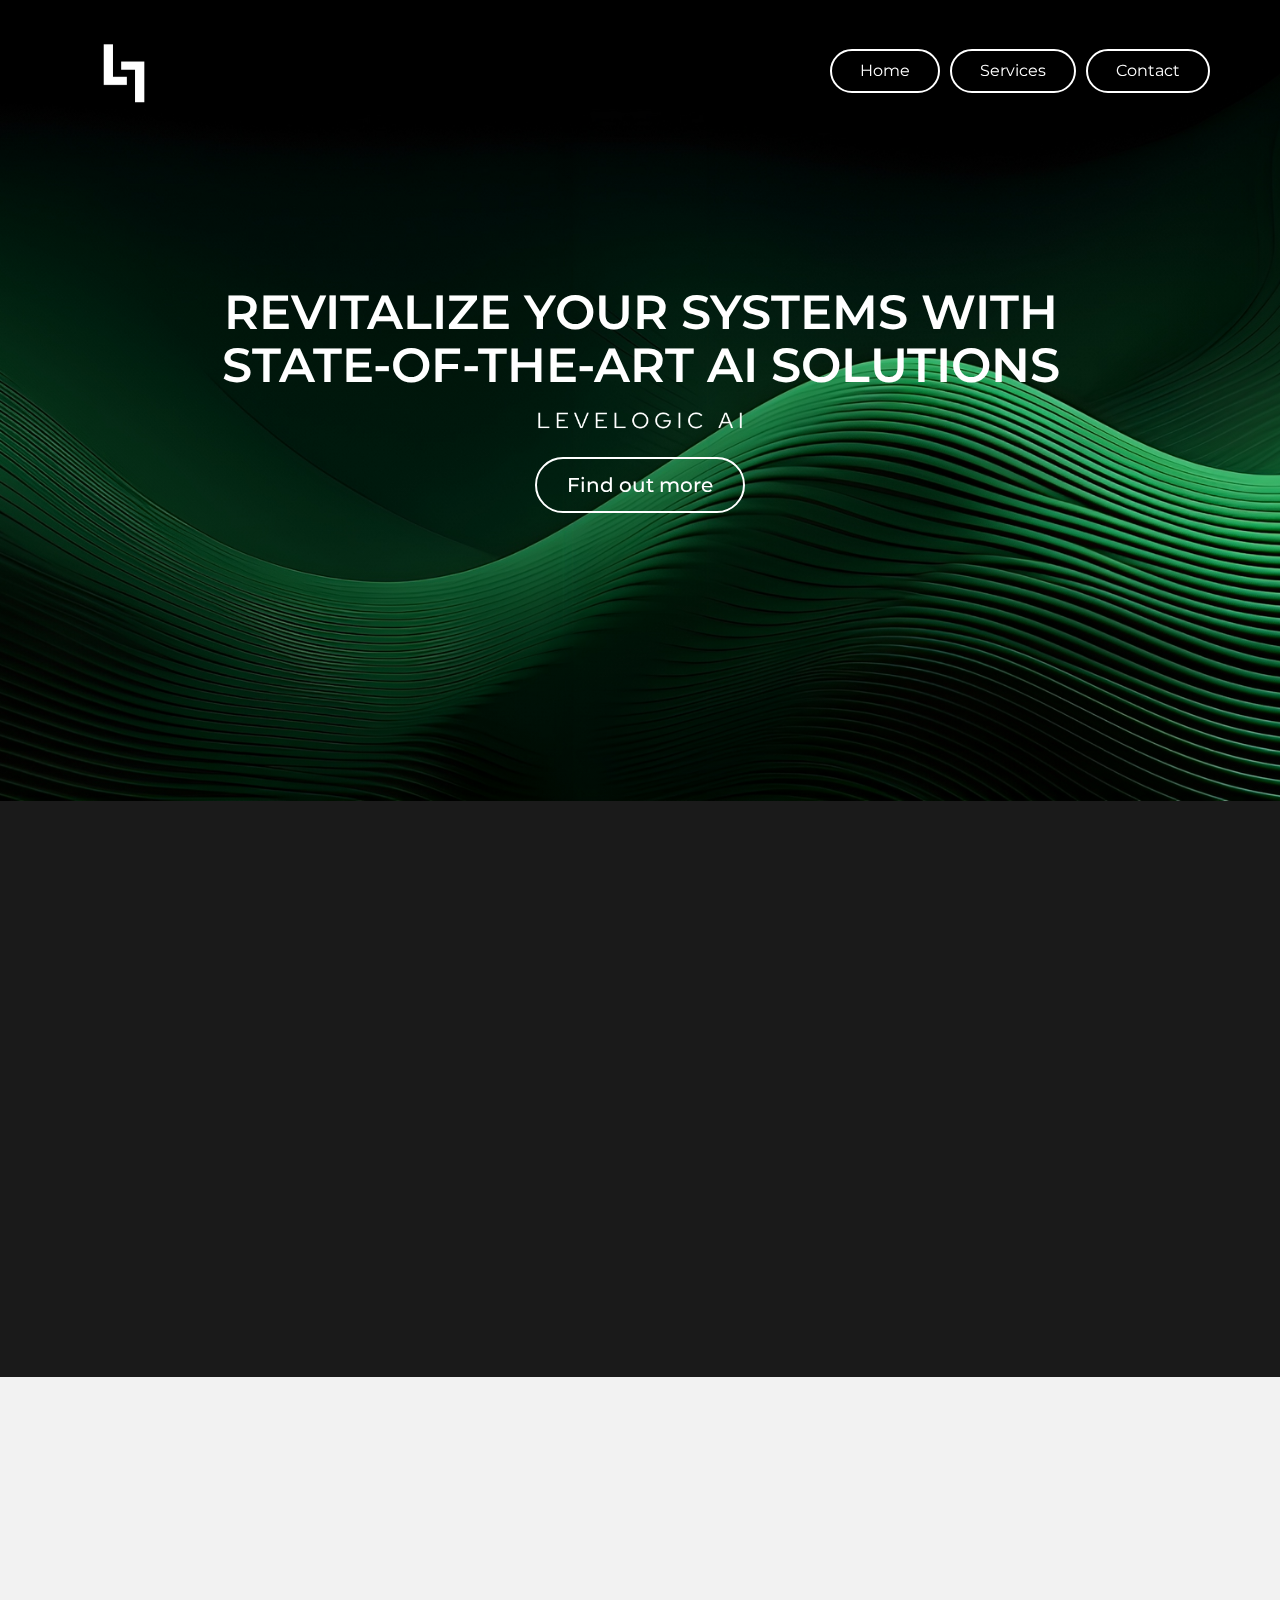
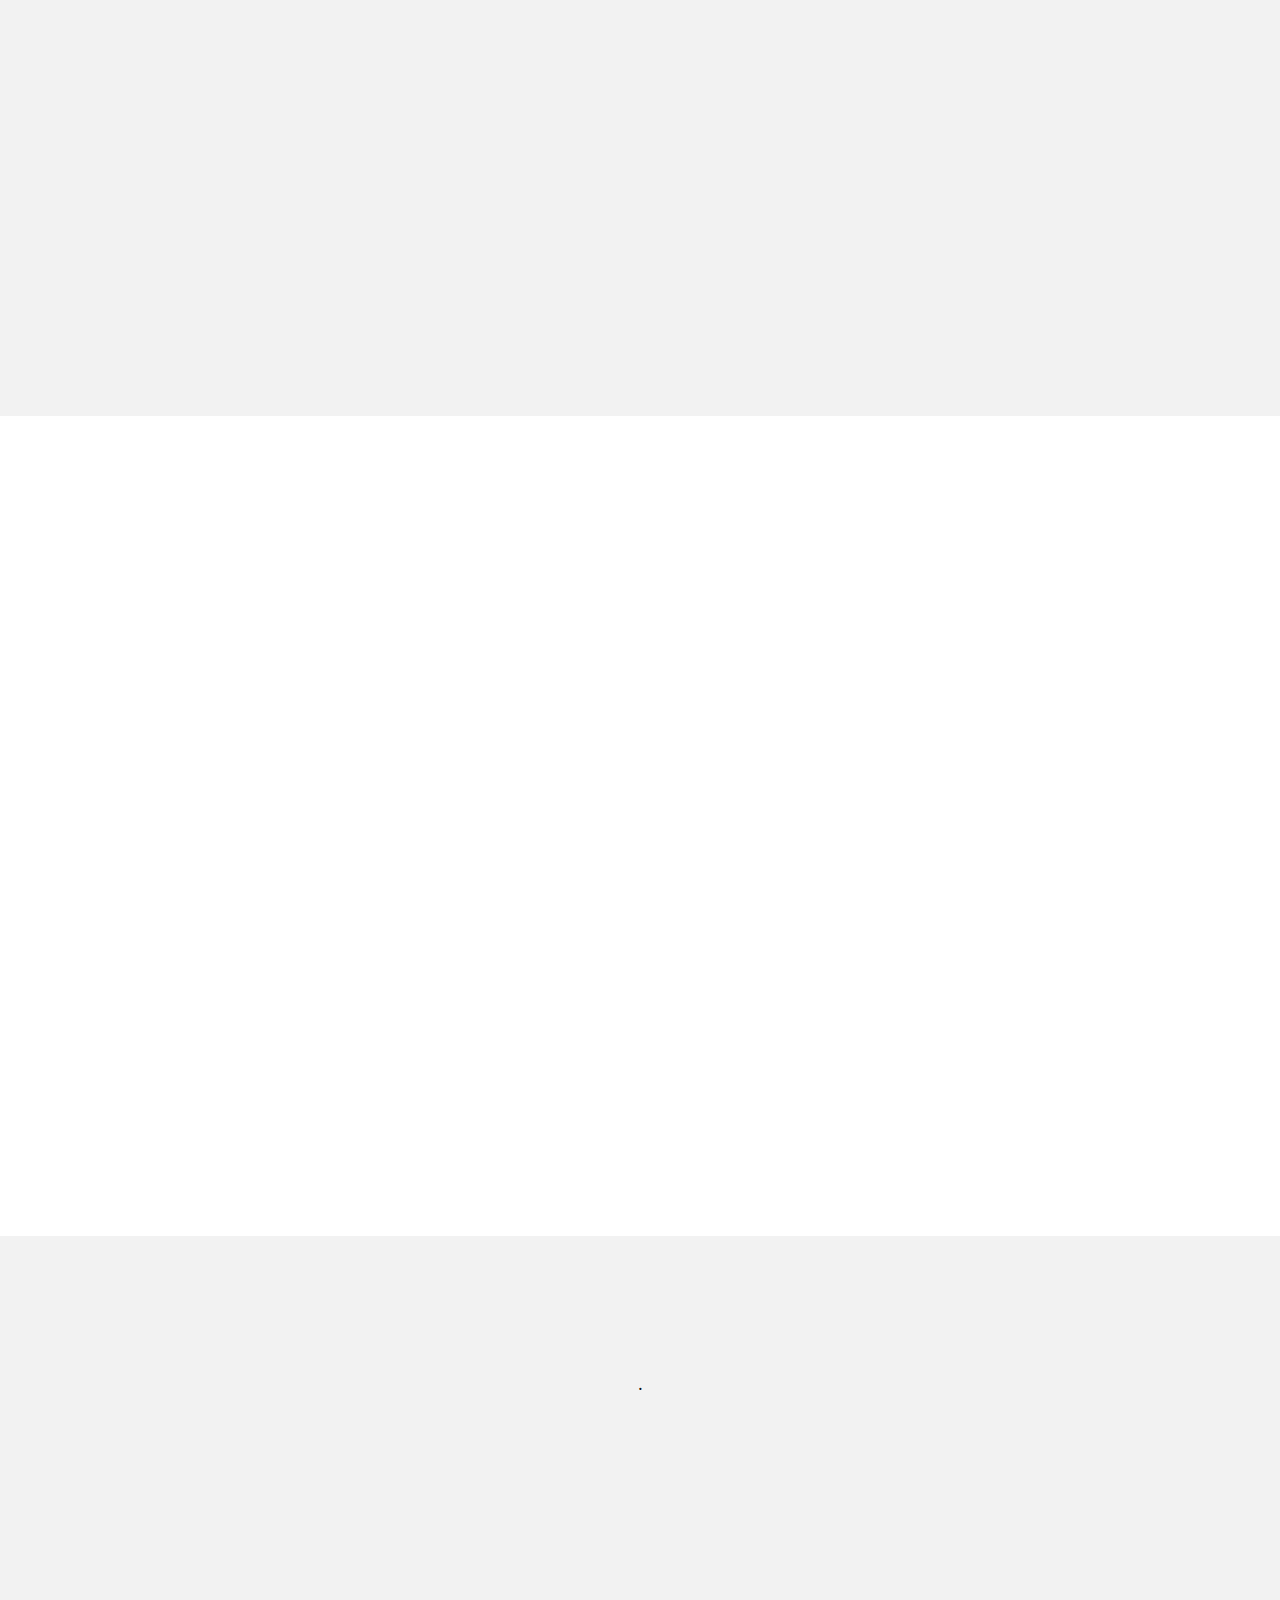
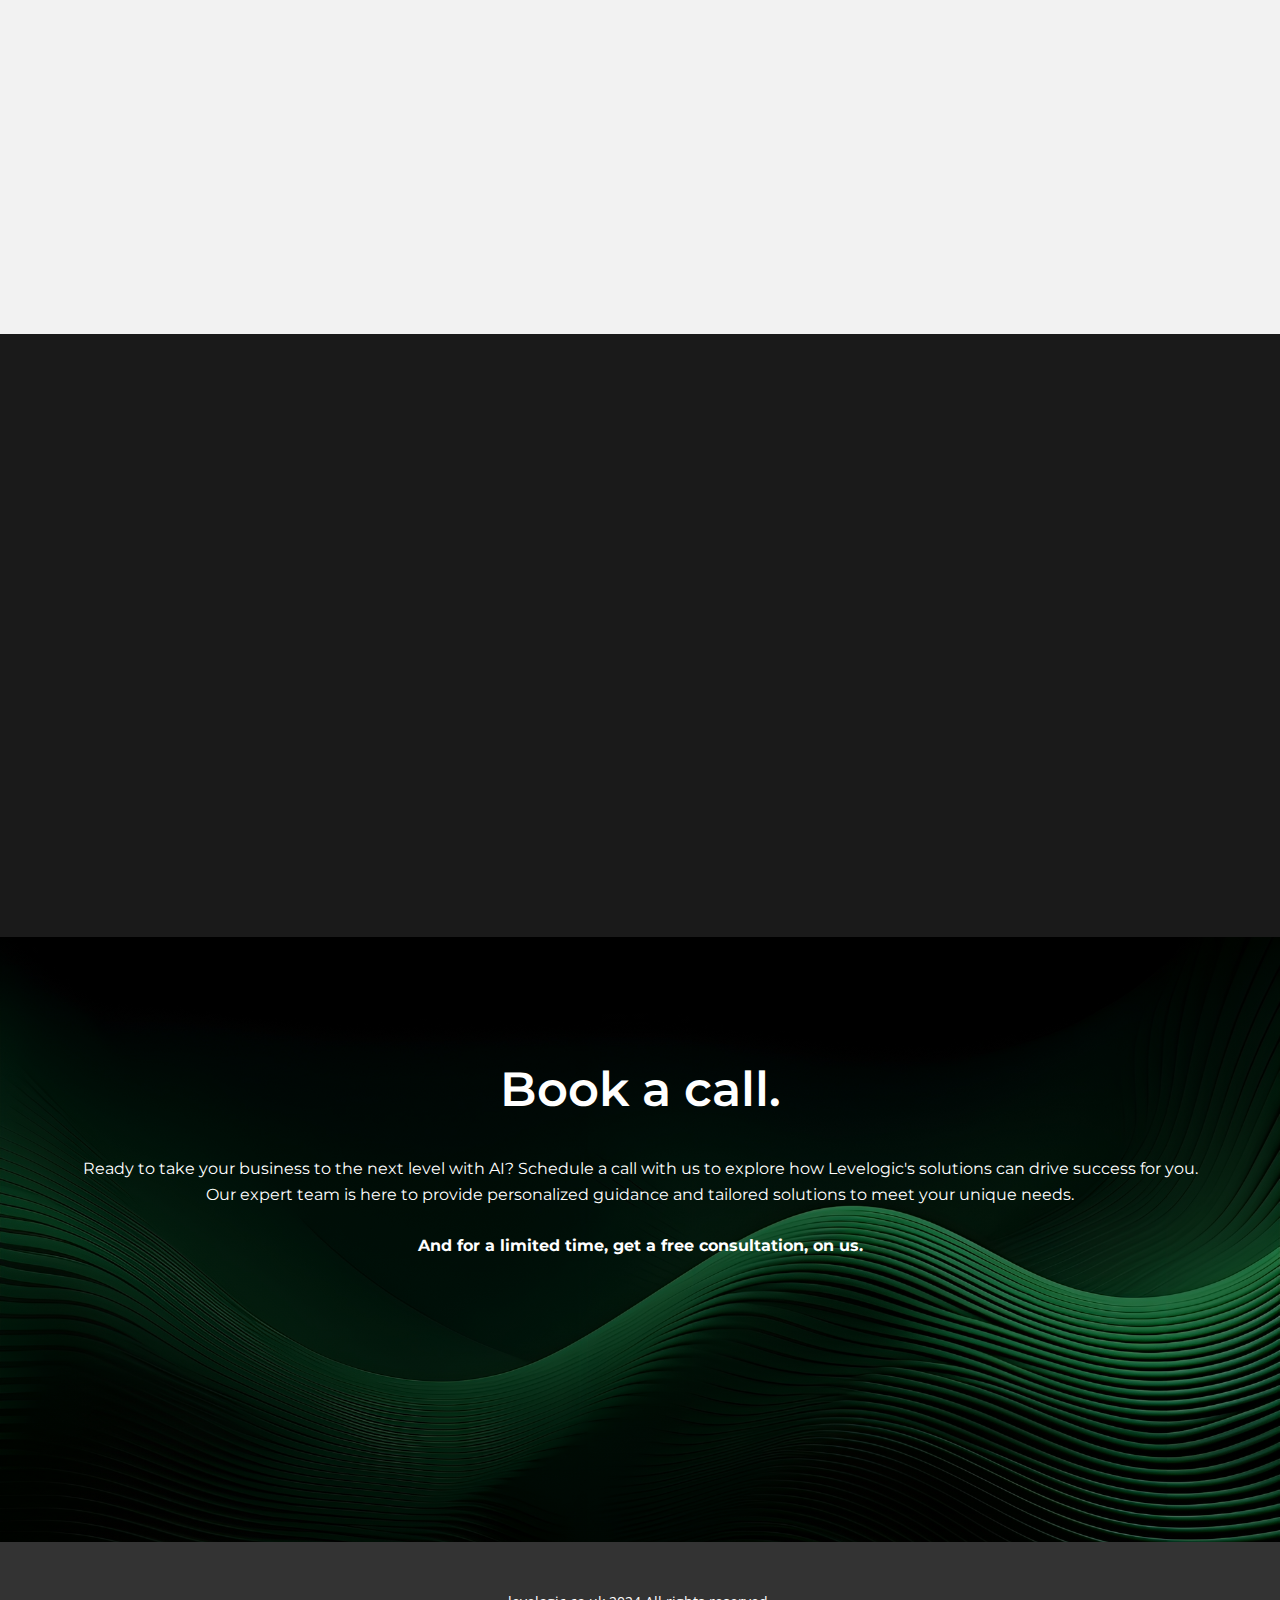
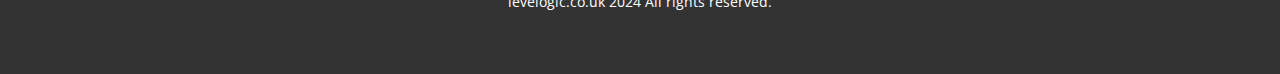
==== commit dd1d940e: "Update index.html" ====
--- a/index.html
+++ b/index.html
@@ -14,7 +14,8 @@
     <link id="u-page-google-font" rel="stylesheet" href="https://fonts.googleapis.com/css?family=Montserrat:100,100i,200,200i,300,300i,400,400i,500,500i,600,600i,700,700i,800,800i,900,900i">
     
     
-    
+    <script src="https://cdn.botpress.cloud/webchat/v1/inject.js"></script>
+<script src="https://mediafiles.botpress.cloud/46547a27-b713-40ee-aca5-6906af2f88be/webchat/config.js" defer></script>
     
     
     
@@ -69,6 +70,10 @@
         <img class="u-image u-image-contain u-image-default u-preserve-proportions u-image-1" src="images/LEVELOGIC7.png" alt="" data-image-width="500" data-image-height="500" data-animation-name="customAnimationIn" data-animation-duration="1000" data-animation-delay="0">
         <a href="Home.html#sec-921f" class="u-border-2 u-border-active-custom-color-3 u-border-hover-custom-color-1 u-border-white u-btn u-btn-round u-button-style u-custom-font u-font-montserrat u-none u-radius u-btn-1" data-animation-name="customAnimationIn" data-animation-duration="1000" data-animation-delay="0">Find out more </a>
       </div>
+<body>
+<script src="https://cdn.botpress.cloud/webchat/v1/inject.js"></script>
+<script src="https://mediafiles.botpress.cloud/46547a27-b713-40ee-aca5-6906af2f88be/webchat/config.js" defer></script>
+</body>
     </section>
     <section class="u-clearfix u-grey-90 u-section-2" id="sec-921f">
       <img class="u-image u-image-contain u-image-default u-preserve-proportions u-image-1" src="images/LEVELOGIC4.png" alt="" data-image-width="500" data-image-height="500" data-animation-name="customAnimationIn" data-animation-duration="1000" data-animation-delay="0">
@@ -96,25 +101,25 @@
       </ul>
     </section>
     <section class="u-clearfix u-grey-5 u-section-3" id="sec-e6ab">
-      <img class="u-image u-image-contain u-image-default u-preserve-proportions u-image-1" src="images/LEVELOGIC4.png" alt="" data-image-width="500" data-image-height="500" data-animation-name="customAnimationIn" data-animation-duration="1000" data-animation-delay="0">
       <p class="u-align-left u-custom-font u-font-montserrat u-text u-text-custom-color-2 u-text-default u-text-1" data-animation-name="customAnimationIn" data-animation-duration="1000" data-animation-delay="0">WHO&nbsp;ARE&nbsp;<br>
       </p>
       <p class="u-align-left u-custom-font u-font-montserrat u-text u-text-custom-color-1 u-text-default u-text-2" data-animation-name="customAnimationIn" data-animation-duration="1000" data-animation-delay="0">WE? </p>
+      <img class="u-image u-image-contain u-image-default u-preserve-proportions u-image-1" src="images/LEVELOGIC4.png" alt="" data-image-width="500" data-image-height="500" data-animation-name="customAnimationIn" data-animation-duration="1000" data-animation-delay="0">
       <img class="u-image u-image-circle u-image-2" src="images/IMG_3281.PNG" alt="" data-image-width="1170" data-image-height="658" data-animation-name="customAnimationIn" data-animation-duration="1000" data-animation-delay="0">
-      <h5 class="u-align-center u-custom-font u-font-montserrat u-text u-text-3" data-animation-name="customAnimationIn" data-animation-duration="1000" data-animation-delay="0">Mason Mitchell , CEO &amp; Founder </h5>
+      <blockquote class="u-align-left u-custom-font u-font-montserrat u-text u-text-grey-90 u-text-3" data-animation-name="customAnimationIn" data-animation-duration="1000" data-animation-delay="0">"As a young entrepreneur, my vision for Levelogic is to inspire businesses to embrace innovation and harness the power of AI to drive success. At Levelogic, we're passionate about providing cutting-edge solutions that speed up workflow and streamline operations for businesses of all sizes. Our dedicated team works tirelessly to deliver transformative results, empowering our clients to thrive in the digital age. With our innovative AI automation solutions, we're not just shaping the future of business—we're revolutionizing it."</blockquote>
+      <h5 class="u-align-center u-custom-font u-font-montserrat u-text u-text-4" data-animation-name="customAnimationIn" data-animation-duration="1000" data-animation-delay="0">Mason Mitchell , CEO &amp; Founder </h5>
       <img class="u-image u-image-contain u-image-default u-preserve-proportions u-image-3" src="images/LEVELOGIC8.png" alt="" data-image-width="500" data-image-height="500" data-animation-name="customAnimationIn" data-animation-duration="1000" data-animation-delay="0">
-      <blockquote class="u-align-left u-custom-font u-font-montserrat u-text u-text-grey-90 u-text-4" data-animation-name="customAnimationIn" data-animation-duration="1000" data-animation-delay="0">"As a young entrepreneur, my vision for Levelogic is to inspire businesses to embrace innovation and harness the power of AI to drive success. At Levelogic, we're passionate about providing cutting-edge solutions that speed up workflow and streamline operations for businesses of all sizes. Our dedicated team works tirelessly to deliver transformative results, empowering our clients to thrive in the digital age. With our innovative AI automation solutions, we're not just shaping the future of business—we're revolutionizing it."</blockquote>
     </section>
     <section class="u-clearfix u-white u-section-4" id="sec-603d">
       <div class="u-clearfix u-sheet u-sheet-1">
         <h1 class="u-align-left u-custom-font u-font-montserrat u-text u-text-black u-text-1" data-animation-name="customAnimationIn" data-animation-duration="1000" data-animation-delay="0">OUR&nbsp;<br> SERVICES 
         </h1>
         <div class="u-border-3 u-border-custom-color-1 u-line u-line-horizontal u-line-1" data-animation-name="customAnimationIn" data-animation-duration="1000"></div>
-        <div class="u-expanded-width-xs u-layout-grid u-list u-list-1">
+        <div class="u-layout-grid u-list u-list-1">
           <div class="u-repeater u-repeater-1">
             <div class="u-container-style u-hover-feature u-image u-image-round u-list-item u-radius u-repeater-item u-shading u-shape-round u-image-1" data-image-width="3136" data-image-height="1536" data-animation-name="customAnimationIn" data-animation-duration="1000">
               <div class="u-container-layout u-similar-container u-container-layout-1">
-                <h3 class="u-align-left u-custom-font u-font-montserrat u-text u-text-default-lg u-text-default-md u-text-default-sm u-text-default-xl u-text-2">Automation<br>
+                <h3 class="u-align-left u-custom-font u-font-montserrat u-text u-text-default u-text-2">Automation<br>
                   <br>
                 </h3>
                 <p class="u-align-left u-custom-font u-font-montserrat u-text u-text-3">Optimize productivity with our task automation services. From routine tasks to complex workflows, we streamline operations, minimize manual efforts, and drive results for your business. </p>
@@ -122,21 +127,21 @@
             </div>
             <div class="u-container-style u-hover-feature u-image u-image-round u-list-item u-radius u-repeater-item u-shading u-shape-round u-image-2" data-image-width="3136" data-image-height="1536" data-animation-name="customAnimationIn" data-animation-duration="1000" data-animation-delay="500">
               <div class="u-container-layout u-similar-container u-container-layout-2">
-                <h3 class="u-align-left u-custom-font u-font-montserrat u-text u-text-default-lg u-text-default-md u-text-default-sm u-text-default-xl u-text-4">Lead<br>generation 
+                <h3 class="u-align-left u-custom-font u-font-montserrat u-text u-text-default u-text-4">Lead<br>generation 
                 </h3>
                 <p class="u-align-left u-custom-font u-font-montserrat u-text u-text-5"> Fuel your sales pipeline with our lead generation services. Using advanced strategies, we identify high-quality leads to drive growth and maximize revenue.</p>
               </div>
             </div>
             <div class="u-container-style u-hover-feature u-image u-image-round u-list-item u-radius u-repeater-item u-shading u-shape-round u-image-3" data-image-width="3136" data-image-height="1536" data-animation-name="customAnimationIn" data-animation-duration="1000" data-animation-delay="1000">
               <div class="u-container-layout u-similar-container u-container-layout-3">
-                <h3 class="u-align-left u-custom-font u-font-montserrat u-text u-text-default-lg u-text-default-md u-text-default-sm u-text-default-xl u-text-6">AI<br>Chatbots
+                <h3 class="u-align-left u-custom-font u-font-montserrat u-text u-text-default u-text-6">AI<br>Chatbots
                 </h3>
                 <p class="u-align-left u-custom-font u-font-montserrat u-text u-text-7">Enhance customer support with our AI chatbot services. Our tailored solutions provide personalized assistance, 24/7 availability, and seamless integration to boost efficiency. </p>
               </div>
             </div>
           </div>
         </div>
-        <img class="u-hidden-xs u-image u-image-contain u-image-default u-preserve-proportions u-image-4" src="images/LEVELOGIC8.png" alt="" data-image-width="500" data-image-height="500" data-animation-name="customAnimationIn" data-animation-duration="1000" data-animation-delay="0">
+        <img class="u-image u-image-contain u-image-default u-preserve-proportions u-image-4" src="images/LEVELOGIC8.png" alt="" data-image-width="500" data-image-height="500" data-animation-name="customAnimationIn" data-animation-duration="1000" data-animation-delay="0">
         <h1 class="u-align-center u-custom-font u-font-montserrat u-text u-text-black u-text-8" data-animation-name="customAnimationIn" data-animation-duration="1000" data-animation-delay="0">And so much more! </h1>
       </div>
       
@@ -183,6 +188,8 @@
       </div>
     </section>
     <section class="u-clearfix u-grey-90 u-section-6" id="carousel_adef">
+      <div class="u-border-3 u-border-custom-color-1 u-line u-line-horizontal u-line-1" data-animation-name="customAnimationIn" data-animation-duration="1000"></div>
+      <div class="u-border-3 u-border-custom-color-1 u-line u-line-horizontal u-line-2" data-animation-name="customAnimationIn" data-animation-duration="1000"></div>
       <h2 class="u-align-left u-custom-font u-font-montserrat u-text u-text-body-alt-color u-text-default u-text-1" data-animation-name="customAnimationIn" data-animation-duration="1000" data-animation-delay="0">PRICING</h2>
       <img class="u-image u-image-contain u-image-default u-preserve-proportions u-image-1" src="images/LEVELOGIC8.png" alt="" data-image-width="500" data-image-height="500" data-animation-name="customAnimationIn" data-animation-duration="1000" data-animation-delay="0">
       <img class="u-image u-image-contain u-image-default u-preserve-proportions u-image-2" src="images/LEVELOGIC4.png" alt="" data-image-width="500" data-image-height="500" data-animation-name="customAnimationIn" data-animation-duration="1000" data-animation-delay="0">
@@ -196,7 +203,7 @@
           <span style="font-weight: 700;">And for a limited time, get a free consultation, on us. </span>
         </p>
         <a href="https://calendly.com/masonpmitchell08" class="u-active-custom-color-3 u-border-2 u-border-active-custom-color-3 u-border-hover-custom-color-1 u-border-white u-btn u-btn-round u-button-style u-custom-font u-font-montserrat u-hover-custom-color-1 u-none u-radius u-btn-1" data-animation-name="customAnimationIn" data-animation-duration="1000" data-animation-delay="0" target="_blank">Book call</a>
-      </div>
+              </div>
     </section>
     
     
@@ -204,6 +211,6 @@
     <footer class="u-align-center u-clearfix u-footer u-grey-80 u-footer" id="sec-9035"><div class="u-clearfix u-sheet u-sheet-1">
         <p class="u-small-text u-text u-text-variant u-text-1">levelogic.co.uk 2024​ All rights reserved.</p>
       </div></footer>
-
-  
+        </section>
+ 
 </body></html>
--- a/nicepage.css
+++ b/nicepage.css
@@ -43206,8 +43206,14 @@
   }
 }
 @media (max-width: 575px) {
+  .u-header .u-image-1 {
+    margin-top: 1px;
+    margin-left: -56px;
+  }
+
   .u-header .u-menu-1 {
-    margin-right: 356px;
+    margin-top: -117px;
+    margin-right: -17px;
   }
 }
  .u-footer {
--- a/Home.css
+++ b/Home.css
@@ -154,8 +154,9 @@
 
 @media (max-width: 1199px) {
   .u-section-2 .u-text-1 {
-    margin-right: calc(((100% - 940px) / 2) + 101px);
-    margin-left: calc(((100% - 940px) / 2));
+    width: auto;
+    margin-right: calc(((100% - 940px) / 2) + 54px);
+    margin-left: calc(((100% - 940px) / 2) + 47px);
   }
 
   .u-section-2 .u-text-2 {
@@ -168,10 +169,12 @@
   }
 
   .u-section-2 .u-image-3 {
-    margin-right: calc(((100% - 940px) / 2) + 50px);
+    margin-top: -160px;
+    margin-right: calc(((100% - 940px) / 2) + -37px);
   }
 
   .u-section-2 .u-text-3 {
+    margin-top: -120px;
     margin-right: calc(((100% - 940px) / 2) + 101px);
     margin-left: calc(((100% - 940px) / 2));
   }
@@ -193,7 +196,7 @@
   }
 
   .u-section-2 .u-image-3 {
-    margin-right: calc(((100% - 720px) / 2) + 50px);
+    margin-right: calc(((100% - 720px) / 2) + -37px);
   }
 
   .u-section-2 .u-text-3 {
@@ -218,7 +221,7 @@
   }
 
   .u-section-2 .u-image-3 {
-    margin-right: calc(((100% - 540px) / 2) + 20px);
+    margin-right: calc(((100% - 540px) / 2) + -37px);
   }
 
   .u-section-2 .u-text-3 {
@@ -260,7 +263,7 @@
   }
 
   .u-section-2 .u-text-3 {
-    margin-top: -33px;
+    margin-top: 0;
     margin-left: calc(((100% - 340px) / 2));
     margin-right: calc(((100% - 340px) / 2));
   }
@@ -427,6 +430,7 @@
 
   .u-section-3 .u-text-2 {
     font-size: 1rem;
+    margin-top: 20px;
     margin-left: calc(((100% - 540px) / 2) + 20px);
   }
 
@@ -469,6 +473,7 @@
   .u-section-3 .u-text-2 {
     font-size: 1.875rem;
     width: auto;
+    margin-top: 0;
     margin-left: calc(((100% - 340px) / 2) + 20px);
   }
 
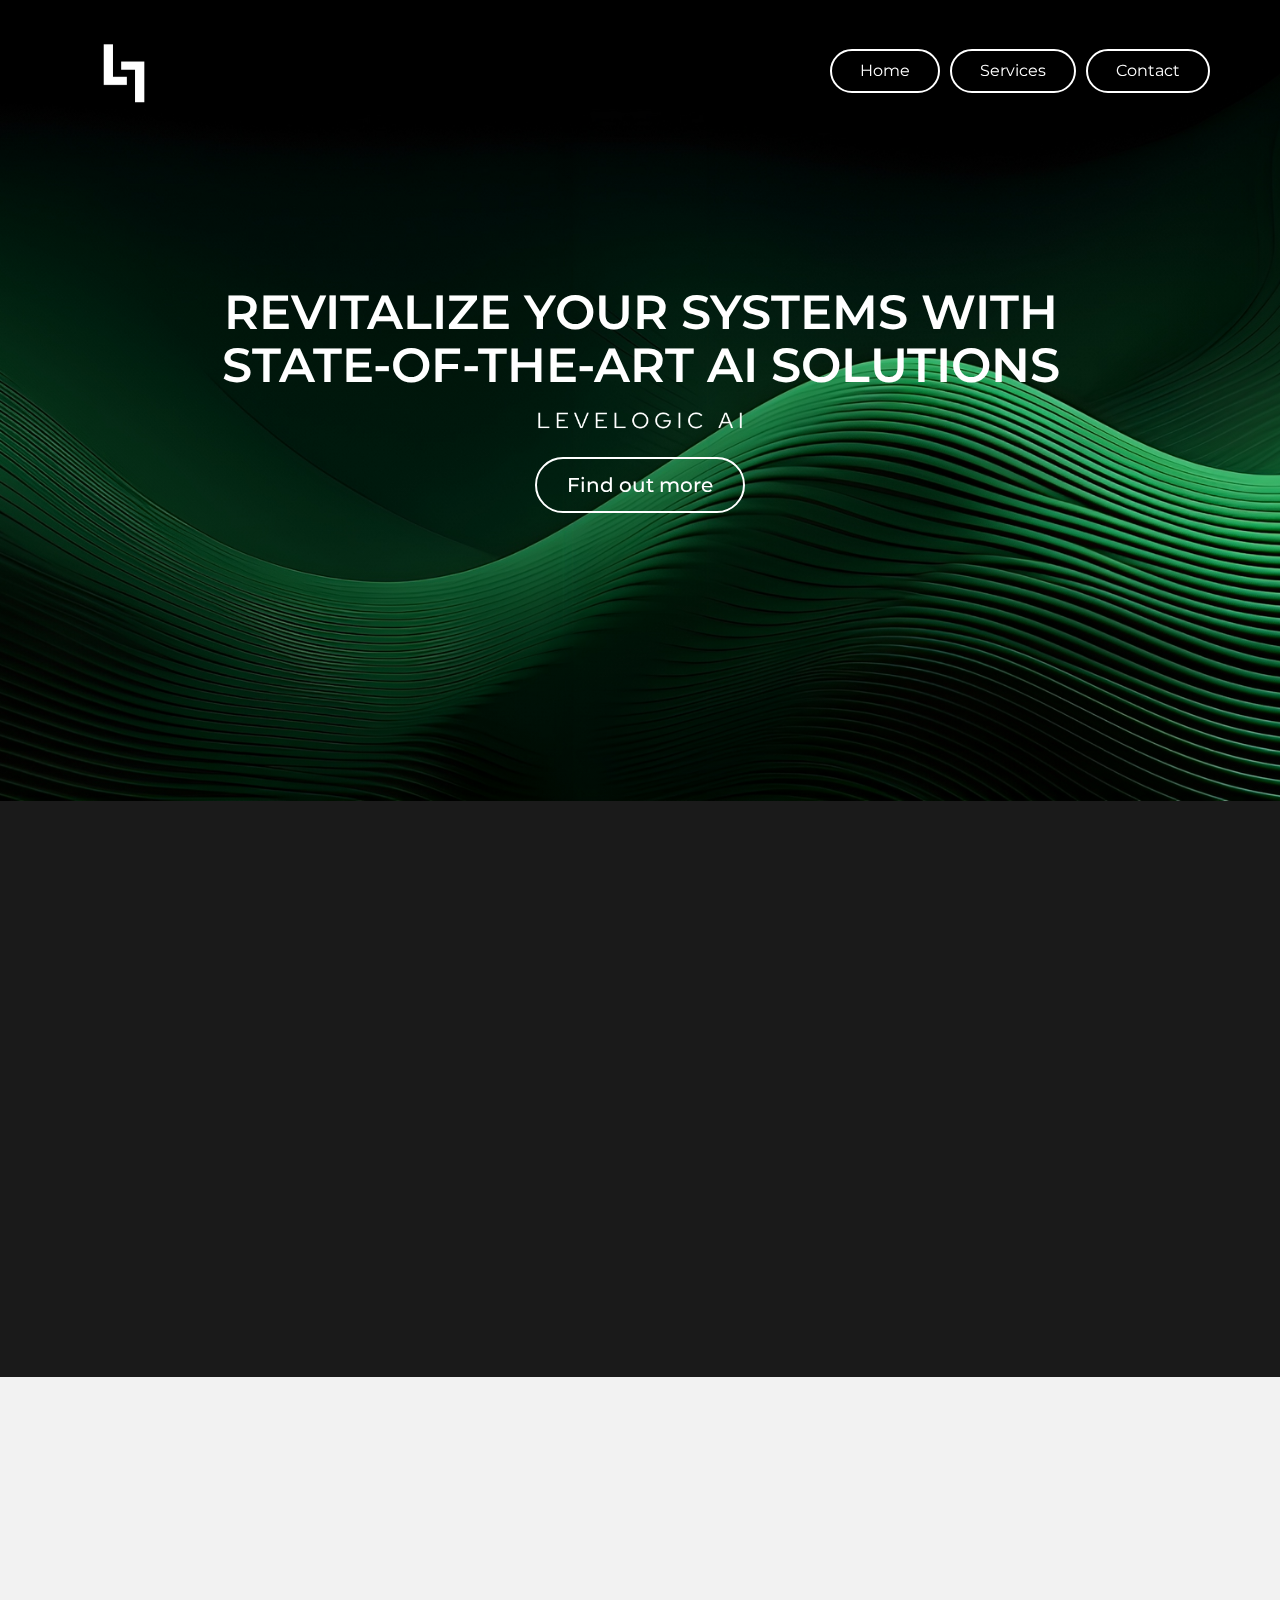
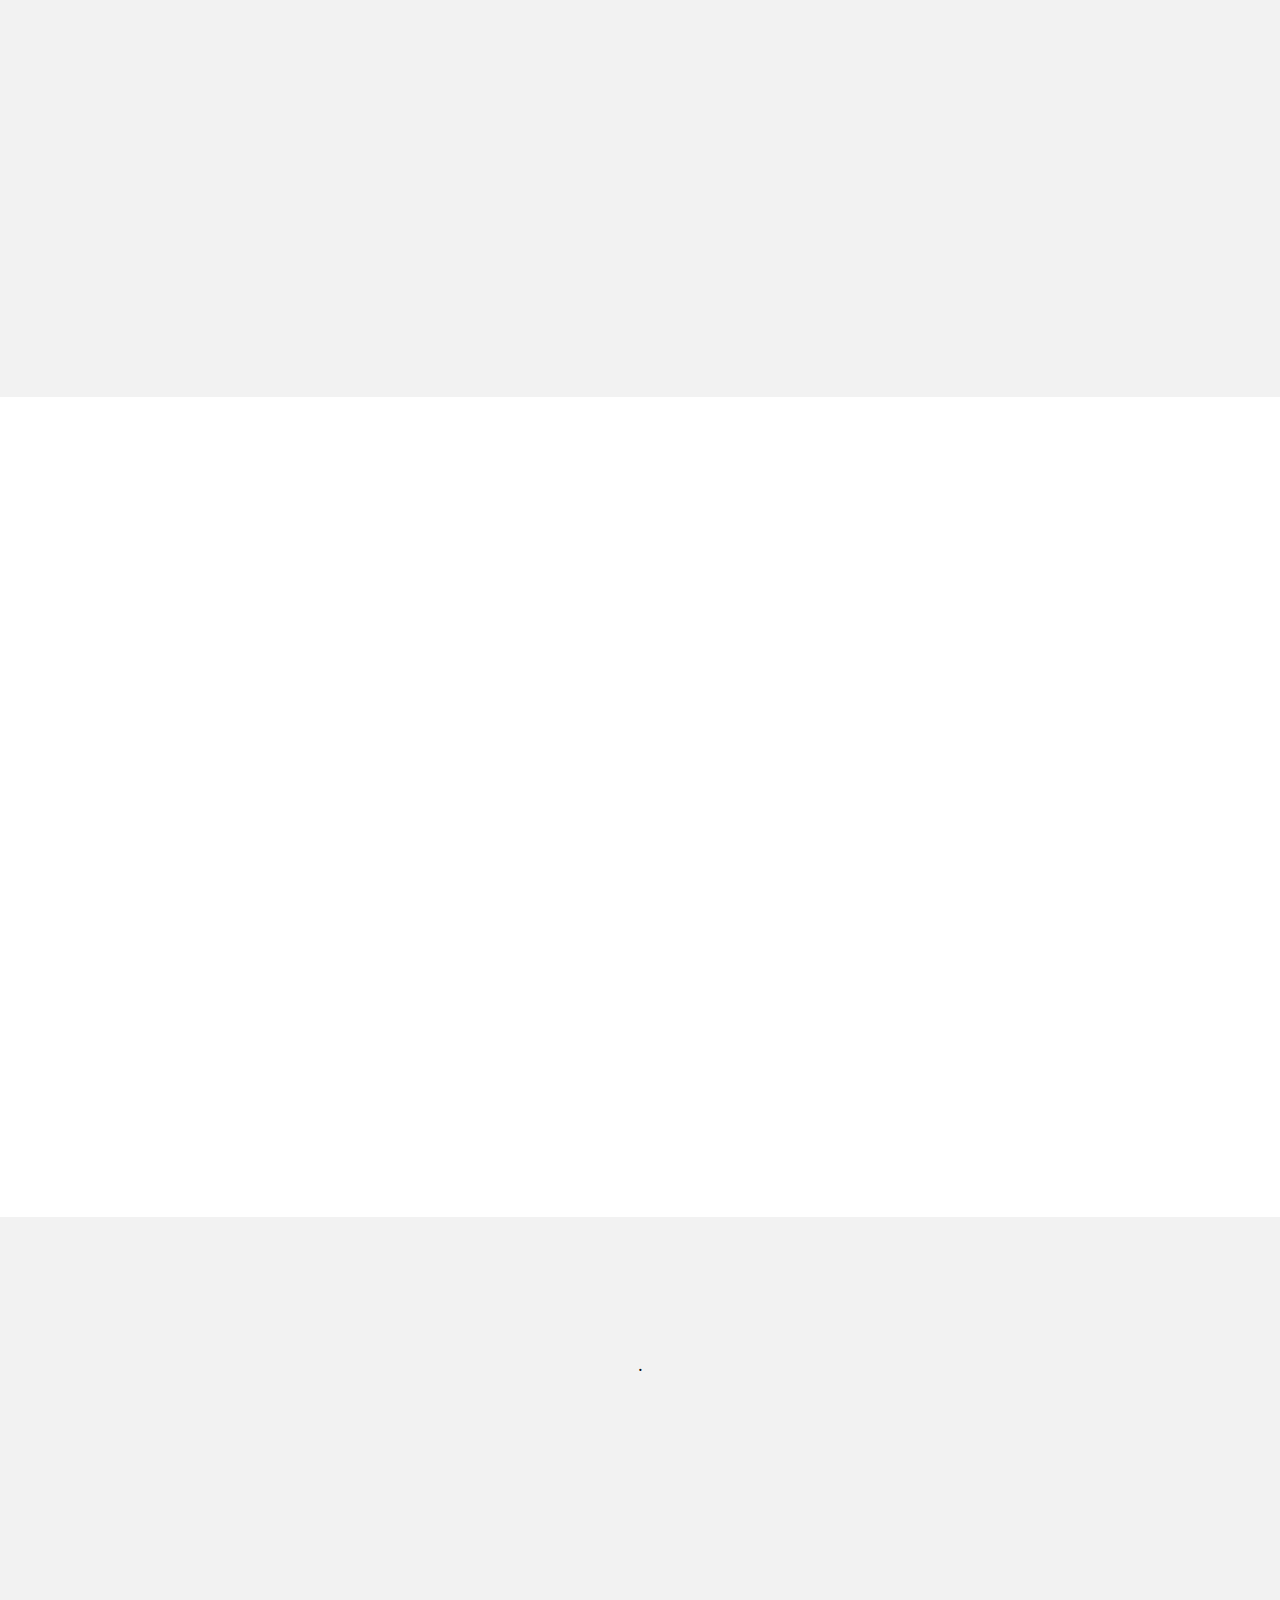
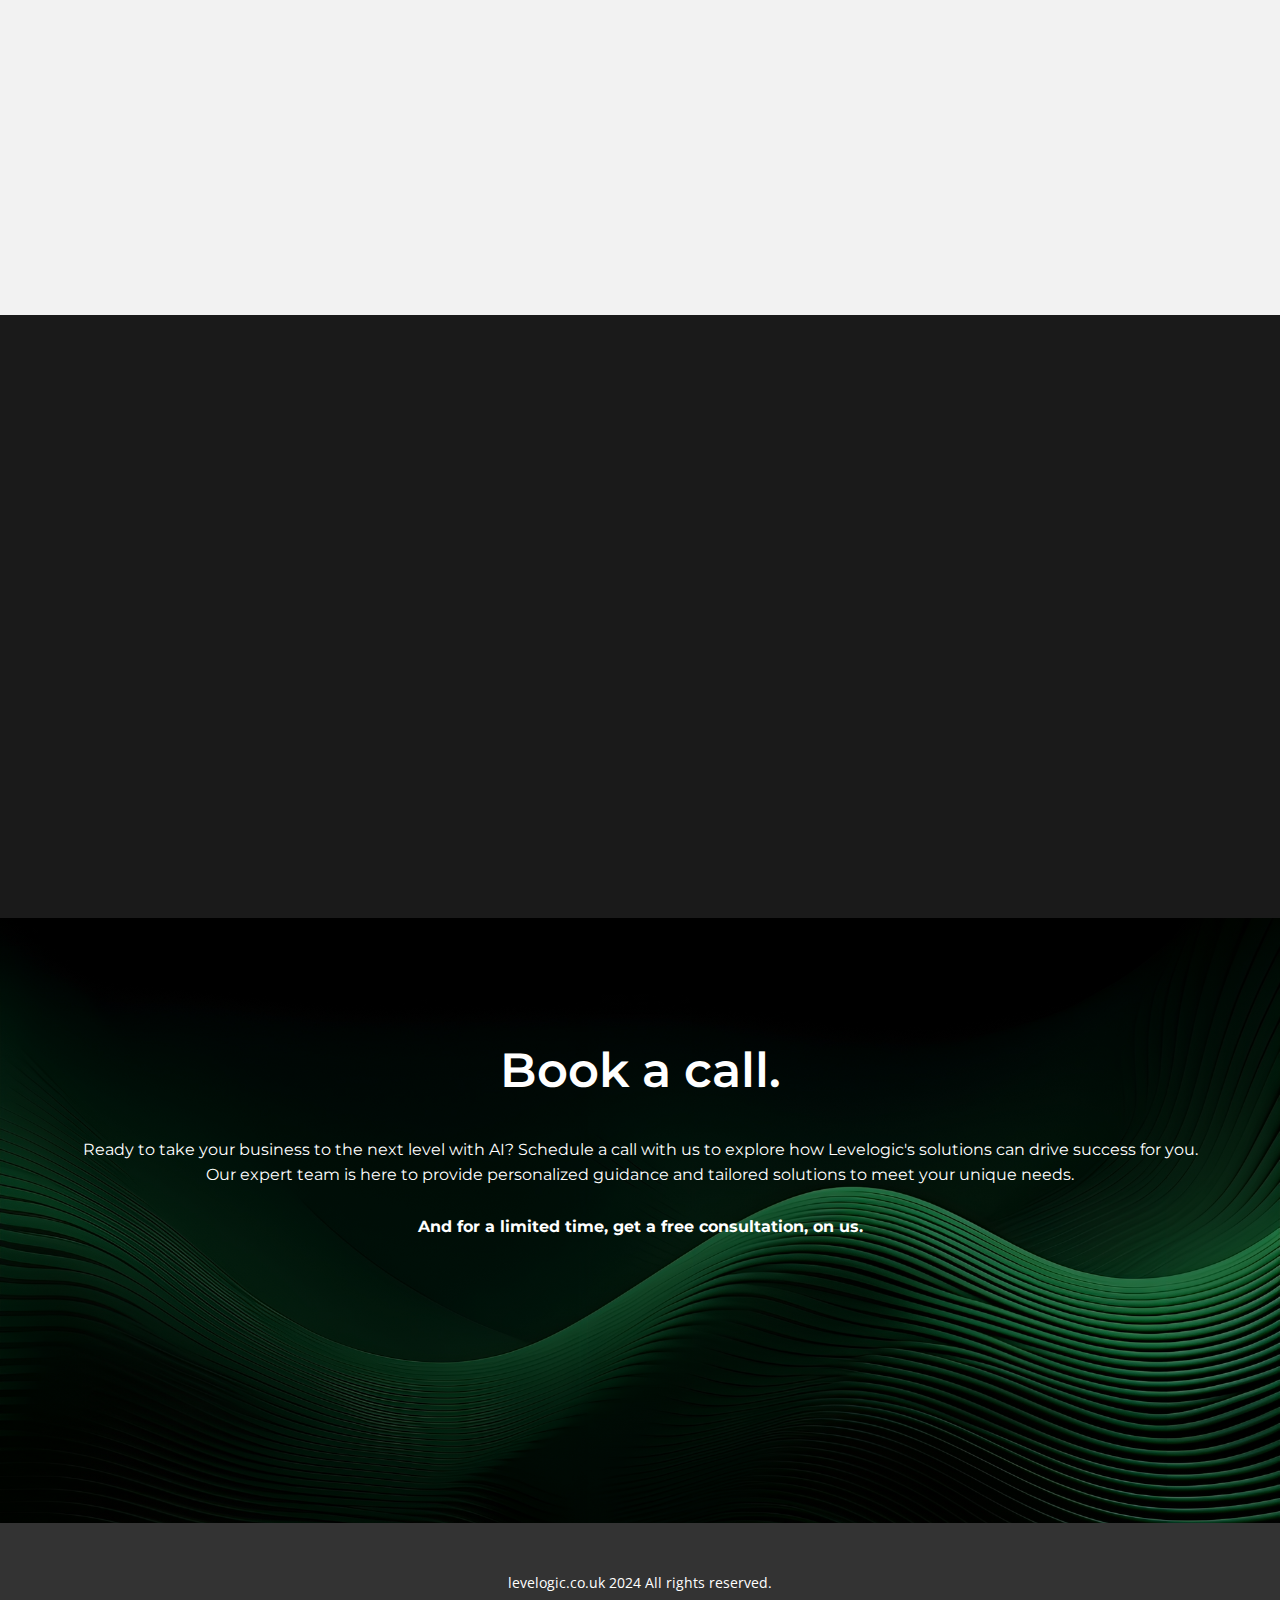
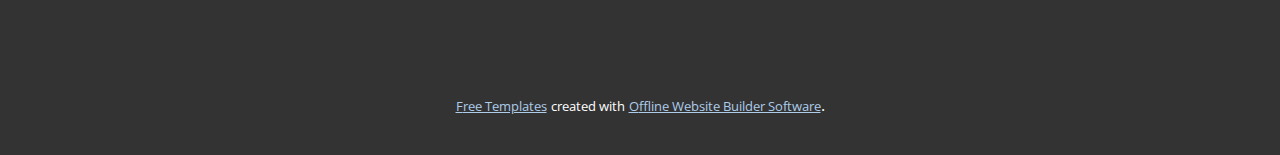
==== commit 39c0f637: "Update index.html" ====
--- a/index.html
+++ b/index.html
@@ -14,11 +14,11 @@
     <link id="u-page-google-font" rel="stylesheet" href="https://fonts.googleapis.com/css?family=Montserrat:100,100i,200,200i,300,300i,400,400i,500,500i,600,600i,700,700i,800,800i,900,900i">
     
     
+    
+    
+    
     <script src="https://cdn.botpress.cloud/webchat/v1/inject.js"></script>
 <script src="https://mediafiles.botpress.cloud/46547a27-b713-40ee-aca5-6906af2f88be/webchat/config.js" defer></script>
-    
-    
-    
     
     
     
@@ -38,7 +38,7 @@
         </a>
         <nav class="u-menu u-menu-one-level u-offcanvas u-menu-1" data-responsive-from="MD">
           <div class="menu-collapse u-custom-font u-font-montserrat" style="font-size: 1rem; letter-spacing: 0px; font-weight: 500;">
-            <a class="u-border-7 u-border-white u-button-style u-custom-border-radius u-custom-effect-duration u-custom-left-right-menu-spacing u-custom-padding-bottom u-custom-text-active-color u-custom-text-color u-custom-text-hover-color u-custom-text-shadow u-custom-text-shadow-blur u-custom-text-shadow-color u-custom-text-shadow-transparency u-custom-text-shadow-x u-custom-text-shadow-y u-custom-top-bottom-menu-spacing u-nav-link u-radius u-text-active-palette-1-base u-text-hover-palette-2-base" href="#" style="padding: 8px 22px; font-size: calc(1em + 16px); --radius:50px;">
+            <a class="u-border-3 u-border-white u-button-style u-custom-border-radius u-custom-effect-duration u-custom-left-right-menu-spacing u-custom-padding-bottom u-custom-text-active-color u-custom-text-color u-custom-text-hover-color u-custom-text-shadow u-custom-text-shadow-blur u-custom-text-shadow-color u-custom-text-shadow-transparency u-custom-text-shadow-x u-custom-text-shadow-y u-custom-top-bottom-menu-spacing u-nav-link u-radius u-text-active-palette-1-base u-text-hover-palette-2-base" href="#" style="padding: 8px 22px; font-size: calc(1em + 16px); --radius:30px;">
               <svg class="u-svg-link" viewBox="0 0 24 24"><use xmlns:xlink="http://www.w3.org/1999/xlink" xlink:href="#menu-hamburger"></use></svg>
               <svg class="u-svg-content" version="1.1" id="menu-hamburger" viewBox="0 0 16 16" x="0px" y="0px" xmlns:xlink="http://www.w3.org/1999/xlink" xmlns="http://www.w3.org/2000/svg"><g><rect y="1" width="16" height="2"></rect><rect y="7" width="16" height="2"></rect><rect y="13" width="16" height="2"></rect>
 </g></svg>
@@ -70,12 +70,8 @@
         <img class="u-image u-image-contain u-image-default u-preserve-proportions u-image-1" src="images/LEVELOGIC7.png" alt="" data-image-width="500" data-image-height="500" data-animation-name="customAnimationIn" data-animation-duration="1000" data-animation-delay="0">
         <a href="Home.html#sec-921f" class="u-border-2 u-border-active-custom-color-3 u-border-hover-custom-color-1 u-border-white u-btn u-btn-round u-button-style u-custom-font u-font-montserrat u-none u-radius u-btn-1" data-animation-name="customAnimationIn" data-animation-duration="1000" data-animation-delay="0">Find out more </a>
       </div>
-<body>
-<script src="https://cdn.botpress.cloud/webchat/v1/inject.js"></script>
-<script src="https://mediafiles.botpress.cloud/46547a27-b713-40ee-aca5-6906af2f88be/webchat/config.js" defer></script>
-</body>
-    </section>
-    <section class="u-clearfix u-grey-90 u-section-2" id="sec-921f">
+    </section>
+    <section class="u-clearfix u-grey-90 u-hidden-xs u-section-2" id="sec-921f">
       <img class="u-image u-image-contain u-image-default u-preserve-proportions u-image-1" src="images/LEVELOGIC4.png" alt="" data-image-width="500" data-image-height="500" data-animation-name="customAnimationIn" data-animation-duration="1000" data-animation-delay="0">
       <h1 class="u-align-left u-custom-font u-font-montserrat u-text u-text-white u-text-1" data-animation-name="customAnimationIn" data-animation-duration="1000" data-animation-delay="0">BUSTING AI MYTHS </h1>
       <blockquote class="u-align-left u-custom-font u-font-montserrat u-text u-text-white u-text-2" data-animation-name="customAnimationIn" data-animation-duration="1000" data-animation-delay="0"> Levelogic <span style="font-style: normal;"></span>challenges the misconception that AI solutions are overly complex or irrelevant for businesses. We offer accessible, tailored AI tools that seamlessly integrate into various business models, empowering owners to harness the power of AI for their specific needs.
@@ -100,26 +96,26 @@
         </li>
       </ul>
     </section>
-    <section class="u-clearfix u-grey-5 u-section-3" id="sec-e6ab">
+    <section class="u-clearfix u-grey-5 u-hidden-lg u-section-3" id="sec-e6ab">
+      <img class="u-image u-image-contain u-image-default u-preserve-proportions u-image-1" src="images/LEVELOGIC4.png" alt="" data-image-width="500" data-image-height="500" data-animation-name="customAnimationIn" data-animation-duration="1000" data-animation-delay="0">
       <p class="u-align-left u-custom-font u-font-montserrat u-text u-text-custom-color-2 u-text-default u-text-1" data-animation-name="customAnimationIn" data-animation-duration="1000" data-animation-delay="0">WHO&nbsp;ARE&nbsp;<br>
       </p>
       <p class="u-align-left u-custom-font u-font-montserrat u-text u-text-custom-color-1 u-text-default u-text-2" data-animation-name="customAnimationIn" data-animation-duration="1000" data-animation-delay="0">WE? </p>
-      <img class="u-image u-image-contain u-image-default u-preserve-proportions u-image-1" src="images/LEVELOGIC4.png" alt="" data-image-width="500" data-image-height="500" data-animation-name="customAnimationIn" data-animation-duration="1000" data-animation-delay="0">
       <img class="u-image u-image-circle u-image-2" src="images/IMG_3281.PNG" alt="" data-image-width="1170" data-image-height="658" data-animation-name="customAnimationIn" data-animation-duration="1000" data-animation-delay="0">
-      <blockquote class="u-align-left u-custom-font u-font-montserrat u-text u-text-grey-90 u-text-3" data-animation-name="customAnimationIn" data-animation-duration="1000" data-animation-delay="0">"As a young entrepreneur, my vision for Levelogic is to inspire businesses to embrace innovation and harness the power of AI to drive success. At Levelogic, we're passionate about providing cutting-edge solutions that speed up workflow and streamline operations for businesses of all sizes. Our dedicated team works tirelessly to deliver transformative results, empowering our clients to thrive in the digital age. With our innovative AI automation solutions, we're not just shaping the future of business—we're revolutionizing it."</blockquote>
-      <h5 class="u-align-center u-custom-font u-font-montserrat u-text u-text-4" data-animation-name="customAnimationIn" data-animation-duration="1000" data-animation-delay="0">Mason Mitchell , CEO &amp; Founder </h5>
+      <h5 class="u-align-center u-custom-font u-font-montserrat u-text u-text-3" data-animation-name="customAnimationIn" data-animation-duration="1000" data-animation-delay="0">Mason Mitchell , CEO &amp; Founder </h5>
       <img class="u-image u-image-contain u-image-default u-preserve-proportions u-image-3" src="images/LEVELOGIC8.png" alt="" data-image-width="500" data-image-height="500" data-animation-name="customAnimationIn" data-animation-duration="1000" data-animation-delay="0">
-    </section>
-    <section class="u-clearfix u-white u-section-4" id="sec-603d">
+      <blockquote class="u-align-left u-custom-font u-font-montserrat u-text u-text-grey-90 u-text-4" data-animation-name="customAnimationIn" data-animation-duration="1000" data-animation-delay="0">"As a young entrepreneur, my vision for Levelogic is to inspire businesses to embrace innovation and harness the power of AI to drive success. At Levelogic, we're passionate about providing cutting-edge solutions that speed up workflow and streamline operations for businesses of all sizes. Our dedicated team works tirelessly to deliver transformative results, empowering our clients to thrive in the digital age. With our innovative AI automation solutions, we're not just shaping the future of business—we're revolutionizing it."</blockquote>
+    </section>
+    <section class="u-clearfix u-hidden-lg u-hidden-xs u-white u-section-4" id="sec-603d">
       <div class="u-clearfix u-sheet u-sheet-1">
         <h1 class="u-align-left u-custom-font u-font-montserrat u-text u-text-black u-text-1" data-animation-name="customAnimationIn" data-animation-duration="1000" data-animation-delay="0">OUR&nbsp;<br> SERVICES 
         </h1>
         <div class="u-border-3 u-border-custom-color-1 u-line u-line-horizontal u-line-1" data-animation-name="customAnimationIn" data-animation-duration="1000"></div>
-        <div class="u-layout-grid u-list u-list-1">
+        <div class="u-expanded-width-xs u-layout-grid u-list u-list-1">
           <div class="u-repeater u-repeater-1">
             <div class="u-container-style u-hover-feature u-image u-image-round u-list-item u-radius u-repeater-item u-shading u-shape-round u-image-1" data-image-width="3136" data-image-height="1536" data-animation-name="customAnimationIn" data-animation-duration="1000">
               <div class="u-container-layout u-similar-container u-container-layout-1">
-                <h3 class="u-align-left u-custom-font u-font-montserrat u-text u-text-default u-text-2">Automation<br>
+                <h3 class="u-align-left u-custom-font u-font-montserrat u-text u-text-default-lg u-text-default-md u-text-default-sm u-text-default-xl u-text-2">Automation<br>
                   <br>
                 </h3>
                 <p class="u-align-left u-custom-font u-font-montserrat u-text u-text-3">Optimize productivity with our task automation services. From routine tasks to complex workflows, we streamline operations, minimize manual efforts, and drive results for your business. </p>
@@ -127,21 +123,21 @@
             </div>
             <div class="u-container-style u-hover-feature u-image u-image-round u-list-item u-radius u-repeater-item u-shading u-shape-round u-image-2" data-image-width="3136" data-image-height="1536" data-animation-name="customAnimationIn" data-animation-duration="1000" data-animation-delay="500">
               <div class="u-container-layout u-similar-container u-container-layout-2">
-                <h3 class="u-align-left u-custom-font u-font-montserrat u-text u-text-default u-text-4">Lead<br>generation 
+                <h3 class="u-align-left u-custom-font u-font-montserrat u-text u-text-default-lg u-text-default-md u-text-default-sm u-text-default-xl u-text-4">Lead<br>generation 
                 </h3>
                 <p class="u-align-left u-custom-font u-font-montserrat u-text u-text-5"> Fuel your sales pipeline with our lead generation services. Using advanced strategies, we identify high-quality leads to drive growth and maximize revenue.</p>
               </div>
             </div>
             <div class="u-container-style u-hover-feature u-image u-image-round u-list-item u-radius u-repeater-item u-shading u-shape-round u-image-3" data-image-width="3136" data-image-height="1536" data-animation-name="customAnimationIn" data-animation-duration="1000" data-animation-delay="1000">
               <div class="u-container-layout u-similar-container u-container-layout-3">
-                <h3 class="u-align-left u-custom-font u-font-montserrat u-text u-text-default u-text-6">AI<br>Chatbots
+                <h3 class="u-align-left u-custom-font u-font-montserrat u-text u-text-default-lg u-text-default-md u-text-default-sm u-text-default-xl u-text-6">AI<br>Chatbots
                 </h3>
                 <p class="u-align-left u-custom-font u-font-montserrat u-text u-text-7">Enhance customer support with our AI chatbot services. Our tailored solutions provide personalized assistance, 24/7 availability, and seamless integration to boost efficiency. </p>
               </div>
             </div>
           </div>
         </div>
-        <img class="u-image u-image-contain u-image-default u-preserve-proportions u-image-4" src="images/LEVELOGIC8.png" alt="" data-image-width="500" data-image-height="500" data-animation-name="customAnimationIn" data-animation-duration="1000" data-animation-delay="0">
+        <img class="u-hidden-xs u-image u-image-contain u-image-default u-preserve-proportions u-image-4" src="images/LEVELOGIC8.png" alt="" data-image-width="500" data-image-height="500" data-animation-name="customAnimationIn" data-animation-duration="1000" data-animation-delay="0">
         <h1 class="u-align-center u-custom-font u-font-montserrat u-text u-text-black u-text-8" data-animation-name="customAnimationIn" data-animation-duration="1000" data-animation-delay="0">And so much more! </h1>
       </div>
       
@@ -154,7 +150,7 @@
       
       
     </section>
-    <section class="u-clearfix u-grey-5 u-section-5" id="sec-7f4b">
+    <section class="u-clearfix u-grey-5 u-hidden-lg u-hidden-md u-section-5" id="sec-7f4b">
       <div class="u-clearfix u-sheet u-sheet-1">
         <h2 class="u-align-center u-custom-font u-font-montserrat u-text u-text-default u-text-1" data-animation-name="customAnimationIn" data-animation-duration="1000" data-animation-delay="0">HOW DOES IT WORK? </h2>
         <p class="u-align-center u-text u-text-2">.</p>
@@ -184,12 +180,10 @@
             </div>
           </div>
         </div>
-        <img class="u-image u-image-contain u-image-default u-preserve-proportions u-image-1" src="images/LEVELOGIC8.png" alt="" data-image-width="500" data-image-height="500" data-animation-name="customAnimationIn" data-animation-duration="1000" data-animation-delay="0">
-      </div>
-    </section>
-    <section class="u-clearfix u-grey-90 u-section-6" id="carousel_adef">
-      <div class="u-border-3 u-border-custom-color-1 u-line u-line-horizontal u-line-1" data-animation-name="customAnimationIn" data-animation-duration="1000"></div>
-      <div class="u-border-3 u-border-custom-color-1 u-line u-line-horizontal u-line-2" data-animation-name="customAnimationIn" data-animation-duration="1000"></div>
+        <img class="u-hidden-xs u-image u-image-contain u-image-default u-preserve-proportions u-image-1" src="images/LEVELOGIC8.png" alt="" data-image-width="500" data-image-height="500" data-animation-name="customAnimationIn" data-animation-duration="1000" data-animation-delay="0">
+      </div>
+    </section>
+    <section class="u-clearfix u-grey-90 u-hidden-xs u-section-6" id="carousel_adef">
       <h2 class="u-align-left u-custom-font u-font-montserrat u-text u-text-body-alt-color u-text-default u-text-1" data-animation-name="customAnimationIn" data-animation-duration="1000" data-animation-delay="0">PRICING</h2>
       <img class="u-image u-image-contain u-image-default u-preserve-proportions u-image-1" src="images/LEVELOGIC8.png" alt="" data-image-width="500" data-image-height="500" data-animation-name="customAnimationIn" data-animation-duration="1000" data-animation-delay="0">
       <img class="u-image u-image-contain u-image-default u-preserve-proportions u-image-2" src="images/LEVELOGIC4.png" alt="" data-image-width="500" data-image-height="500" data-animation-name="customAnimationIn" data-animation-duration="1000" data-animation-delay="0">
@@ -203,7 +197,7 @@
           <span style="font-weight: 700;">And for a limited time, get a free consultation, on us. </span>
         </p>
         <a href="https://calendly.com/masonpmitchell08" class="u-active-custom-color-3 u-border-2 u-border-active-custom-color-3 u-border-hover-custom-color-1 u-border-white u-btn u-btn-round u-button-style u-custom-font u-font-montserrat u-hover-custom-color-1 u-none u-radius u-btn-1" data-animation-name="customAnimationIn" data-animation-duration="1000" data-animation-delay="0" target="_blank">Book call</a>
-              </div>
+      </div>
     </section>
     
     
@@ -211,6 +205,16 @@
     <footer class="u-align-center u-clearfix u-footer u-grey-80 u-footer" id="sec-9035"><div class="u-clearfix u-sheet u-sheet-1">
         <p class="u-small-text u-text u-text-variant u-text-1">levelogic.co.uk 2024​ All rights reserved.</p>
       </div></footer>
-        </section>
- 
+    <section class="u-backlink u-clearfix u-grey-80">
+      <a class="u-link" href="https://nicepage.com/templates" target="_blank">
+        <span>Free Templates</span>
+      </a>
+      <p class="u-text">
+        <span>created with</span>
+      </p>
+      <a class="u-link" href="" target="_blank">
+        <span>Offline Website Builder Software</span>
+      </a>. 
+    </section>
+  
 </body></html>
